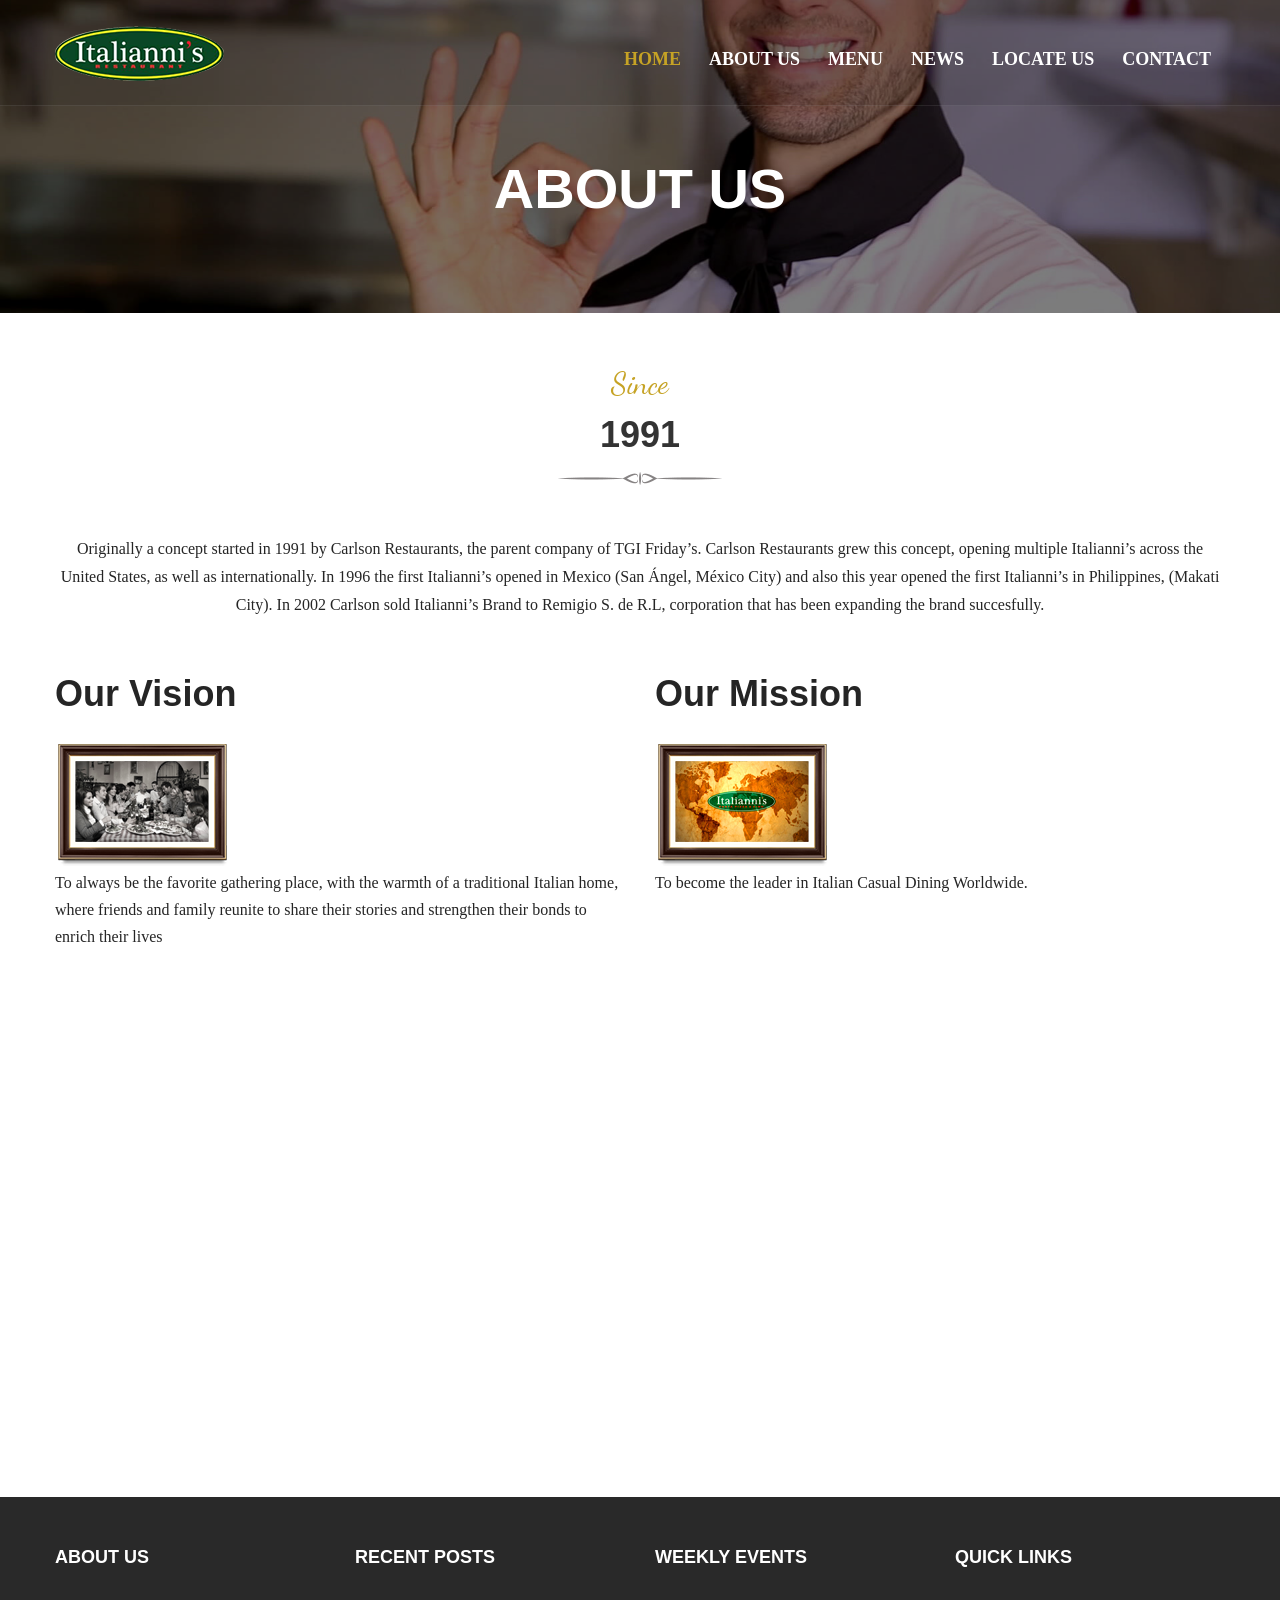
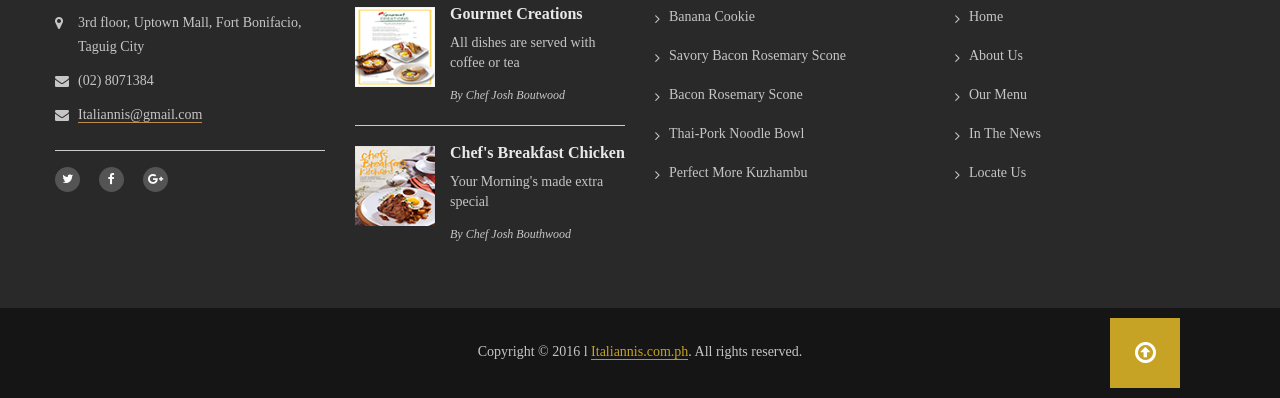
==== about-us.html @ 55da45d7 "finished" ====
﻿<!DOCTYPE html>
<html lang="en">

<head>

 <!-- Meta information -->
 <meta charset="utf-8">
 <meta name="viewport" content="width=device-width, initial-scale=1.0, maximum-scale=1.0, user-scalable=0"><!-- Mobile Specific Metas -->

 <!-- Title -->
 <title>About Us | Italiannis</title>

 <!-- favicon icon -->
 <link rel="shortcut icon" href="images/favicon2.ico">

 <!-- CSS Stylesheet -->
 <link href="css/bootstrap.min.css" rel="stylesheet"><!-- bootstrap css -->    
 <link href="css/owl.carousel.css" rel="stylesheet"><!-- carousel Slider -->   
 <link href="css/font-awesome.css" rel="stylesheet"><!-- font awesome --> 
 <link href="css/animate.css" rel="stylesheet"><!-- css3 animation -->    
 <link href="css/docs.css" rel="stylesheet"><!--  template structure css -->
 <link href="css/ital.css" rel="stylesheet" id="switch_style"><!-- Theme Color css -->

 <!-- Used Fonts -->
 <link href='https://fonts.googleapis.com/css?family=Open+Sans:400,300,300italic,400italic,600,600italic,700italic,700,800,800italic' rel='stylesheet' type='text/css'>

 <!-- HTML5 shim and Respond.js IE8 support of HTML5 elements and media queries -->
    <!--[if lt IE 9]>
      <script src="https://oss.maxcdn.com/libs/html5shiv/3.7.0/html5shiv.js"></script>
      <script src="https://oss.maxcdn.com/libs/respond.js/1.3.0/respond.min.js"></script>
  <![endif]-->

</head>

<body>

   <nav class="nav-main">
     <div class="container">
         <div class="nav-header">
            <a class="logo" href="index.html"><img alt="" src="images/logo.png"></a>
            <div class="small-btn">
                <span class="icon-bar"></span>
                <span class="icon-bar"></span>
                <span class="icon-bar"></span>
            </div>
        </div>
        <div class="nav-link">
         <ul class="nav-ul">
             <li class="active">
                 <a href="index.html">Home</a>
             </li>
             <li class="">
                 <a href="about-us.html">About us <i class="fa fa-angle-down"></i></a> 
             </li>
             <li class="">
                 <a href="food-menu.html">Menu <i class=""></i></a>
             </li>
             <li class="">
                 <a href="news2col.html">News <i class="fa fa-angle-down"></i></a>
             </li>
             <li class="">
                 <a href="locate.html">Locate Us <i class="fa fa-angle-down"></i></a>
             </li>
             <li class="">
                 <a href="contact-us.html">Contact <i class=""></i></a>
             </li>
         </ul>
     </div>
 </div>
</nav>

<section class="banner"> 
   <div id="inner_banner"> 
    <div class="item">
       <img src="images/top-slider/slide-img4.jpg" alt="">
       <div class="page-title">
        <h2>About Us</h2>
    </div>
</div>
</div>
</section>
<section class="about-info">
   <div class="container">
       <div class="top-title white">
           <label>Since</label>
           <h2>1991</h2>
       </div> 
       <p class="text-center">

        Originally a concept started in 1991 by Carlson Restaurants, the parent company of TGI Friday’s. Carlson Restaurants grew this concept, opening multiple Italianni’s across the United States, as well as internationally.

        In 1996 the first Italianni’s opened in Mexico (San Ángel, México City) and also this year opened the first Italianni’s in Philippines, (Makati City).

        In 2002 Carlson sold Italianni’s Brand to Remigio S. de R.L, corporation that has been expanding the brand succesfully.
    </p>
    <div class="row">
       <div class="col-sm-6">
        <h3>Our Vision</h3>
        <div class="sub-heading"></div>
        <img src="images/our-team/vission.png">
        <p>To always be the favorite gathering place, with the warmth of a traditional Italian home, where friends and family reunite to share their stories and strengthen their bonds to enrich their lives</p>
        <br>
        <iframe width="711" height="425" src="https://www.youtube.com/watch?v=-jRRwwEyZps" frameborder="0" allow="autoplay; encrypted-media" allowfullscreen>
        </iframe>
    </div>

    <div class="col-sm-6 ">
       <h3>Our Mission</h3>
       <div class="sub-heading"></div>

       <img src="images/our-team/mission.png">
       <p>To become the leader in Italian Casual Dining Worldwide.</p>
   </div>
</div>
</div>
</section>

<footer id="footer">
 <div class="container">
     <div class="row">
         <div class="col-sm-6 col-md-3">
             <h4>About Us</h4>
             <div class="contact-box">
                <div class="contact-slide">
                 <P><i class="fa fa-map-marker"></i> 3rd floor, Uptown Mall, Fort Bonifacio, Taguig City </P>
             </div>
             <div class="contact-slide">
                 <p><i class="fa fa-envelope"></i> (02) 8071384</p> 
             </div>
             <div class="contact-slide">
                 <p><a href="#"><i class="fa fa-envelope"></i>  Italiannis@gmail.com</a></p>
             </div>
         </div>
         <div class="social-media">
             <ul>
                 <li><a href="#"><i class="fa fa-twitter"></i></a></li>
                 <li><a href="#"><i class="fa fa-facebook"></i></a></li>
                 <li><a href="#"><i class="fa fa-google-plus"></i></a></li>
             </ul>
         </div>
     </div>
     <div class="col-sm-6 col-md-3">
         <h4>Recent Posts</h4>
         <div class="recent-post">
             <div class="post-slide">
                 <div class="img"><img src="images/product-img/news2.png" alt=""></div>
                 <div class="name">Gourmet Creations</div>
                 <p>All dishes are served with coffee or tea</p>
                 <span> By Chef Josh Boutwood </span>
             </div>
             <div class="post-slide">
                 <div class="img"><img src="images/product-img/news3.png" alt=""></div>
                 <div class="name">Chef's Breakfast Chicken</div>
                 <p>Your Morning's made extra special</p>
                 <span> By Chef Josh Bouthwood </span>
             </div>
         </div>
     </div>
     <div class="col-sm-6 col-md-3">   
         <h4>weekly events</h4>
         <div class="footer-link">
             <ul>
                 <li><a href="#">Banana  Cookie</a></li>
                 <li><a href="#">Savory Bacon Rosemary Scone</a></li>
                 <li><a href="#">Bacon Rosemary Scone</a></li>
                 <li><a href="#">Thai-Pork Noodle Bowl</a></li>
                 <li><a href="#">Perfect More Kuzhambu</a></li>
             </ul>
         </div>
     </div>
     <div class="col-sm-6 col-md-2">  
         <h4>Quick links</h4>
         <div class="footer-link">
             <ul>
                 <li><a href="#">Home</a></li>
                 <li><a href="#">About Us</a></li>
                 <li><a href="#">Our Menu</a></li>
                 <li><a href="#">In The News</a></li>
                 <li><a href="#">Locate Us</a></li>
             </ul>
         </div>
     </div>
 </div>
</div>
<div class="footer-bottom">
 <div class="container">
     <p>Copyright © 2016 l <a href="#">Italiannis.com.ph</a>. All rights reserved.</p>
 </div>
 <a href="javascript:void(0);" id="goTop"><i class="fa fa-arrow-circle-o-up" aria-hidden="true"></i></a>
</div>
</footer>

</div>

    <!-- Bootstrap core JavaScript
        ================================================== -->
        <!-- Placed at the end of the document so the pages load faster -->

        <script type="text/javascript" src="js/jquery-1.12.4.min.js" ></script>
        <script type="text/javascript" src="js/bootstrap.js"></script>
        <script type="text/javascript" src="js/owl.carousel.js"></script>
        <script type="text/javascript" src="js/wow.min.js"></script>
        <script type="text/javascript" src="js/jquery.timepicker.js"></script>
        <script type="text/javascript" src="js/bootstrap-datepicker.js"></script>
        <script type="text/javascript" src="js/jquery.form-validator.min.js"></script>
        <script type="text/javascript" src="js/jquery.selectbox-0.2.js"></script>
        <script type="text/javascript" src="js/common.js"></script>
        <script type="text/javascript" src="js/script.js"></script>
    </body>

    </html>
---- css/docs.css ----
/*=================================================

// Table of contents //

  - General
  - section title
  - button style
  - banner style
  - Our Dishes style
  - Our Dishes style2
  - customer views
  - gallery view
  - Our Story style
  - Menu View style
  - dishes day style
  - dishes day style2
  - Book Table style
  - News Block style
  - footer style
  - css style Change
  - About Us
  - our team style2
  - Booking page
  - Contact-us
  - News page
  - News detail
  - food menu 
  - Error page
  - News letter popup
  - Sign up popup
  - accordion
  - progress bar
  - tab style
  - Blockquotes
  - newsletter popup
  - logoin popup
  - signUp popup
  - forgot password popup
  - header style2
  - banner Text style2
  - Quck Nav
  - news letter
  - footer style2
  - Our Story style2 
  - Menu View style2
  - Book Table style2
  - News Block style2
  - nav style3
  - banner style3
  - booking blcok 
  - top title style2
  - menu view style3
  - footer style3
  - Thanks Page 
  - Intro page 
  - Intro page2 
  - Mobile Responsive styles

=================================================*/

/*=================================================
   General              
=================================================*/

@font-face {
	font-family: 'dancing_script_otregular';
	src: url('../fonts/dancingscript-regular-webfont.eot');
	src: url('../fonts/dancingscript-regular-webfontd41d.eot?#iefix') format('embedded-opentype'), url('../fonts/dancingscript-regular-webfont.svg#dancing_script_otregular') format('svg'), url('../fonts/dancingscript-regular-webfont.html') format('woff2'), url('../fonts/dancingscript-regular-webfont.woff') format('woff'), url('../fonts/dancingscript-regular-webfont-2.html') format('truetype');
	font-weight: normal;
	font-style: normal;
}
body {
	font-family: 'Open Sans';
	font-size: 14px;
	line-height: 24px;
}
.container {
	padding: 0px;
}
img {
	max-width: 100%;
}
button, input, select, textarea {
	border-radius: 0px !important;
}
a:focus {
	outline: none;
}
/*==================== nav style start ====================*/
.nav-main {
	display: block;
	width: 100%;
	background: rgba(0,0,0,0.1);
	padding: 14px 0 0px 0;
	border-bottom: solid 1px rgba(211,211,211,0.1);
	position: absolute;
	top: 0px;
	left: 0px;
	z-index: 9;
	transition: all 0.5s ease 0s;
}
.nav-main .nav-header .logo img {
	transition: all 1s ease 0s;
	display: inline-block;
}
.nav-main .nav-link .nav-ul {
	transition: all 1s ease 0s;
}
.nav-main.fiexd {
	background: rgba(0,0,0,0.9);
	position: fixed;
}
.nav-main.fiexd .nav-header .logo img {
	width: 80%;
}
.nav-main.fiexd .nav-link .nav-ul {
	padding-top: 19px;
}
.nav-main.fiexd .nav-link .login-btn {
	margin-top: 12px;
	text-transform: uppercase;
}
.nav-main .small-btn {
	border: 1px solid #fff;
	border-radius: 4px;
	float: right;
	margin-bottom: 8px;
	margin-right: 0;
	margin-top: 30px;
	padding: 9px 10px;
	position: relative;
}
.nav-main .small-btn .icon-bar {
	border-radius: 1px;
	display: block;
	height: 2px;
	width: 22px;
	background: #fff;
}
.nav-main .small-btn .icon-bar + .icon-bar {
	margin-top: 4px;
}
.nav-main .nav-link {
	display: none;
}
.nav-main .nav-link .nav-ul {
	padding: 29px 0 0 0;
	margin: 0px;
	float: left;
}
.nav-main .nav-link .nav-ul > li {
	float: left;
	padding: 0 14px;
	list-style: none;
}
.nav-main .nav-link .nav-ul > li > a {
	display: block;
	line-height: 32px;
	padding-bottom: 30px;
	font-size: 18px;
	color: #ffffff;
	font-weight: 600;
	text-decoration: none;
	text-transform: uppercase;
}
.nav-main .nav-link .nav-ul > li > a .fa {
	padding: 0 0 0 5px;
	display: none;
}
.nav-main .nav-link .nav-ul > li.sub-menu {
	position: relative;
}
.nav-main .nav-link .nav-ul > li.sub-menu a .fa {
	display: inline-block;
}
.nav-main .nav-link .nav-ul > li ul {
	position: absolute;
	top: 100%;
	left: 13px;
	width: auto;
	min-width: 175px;
	background: #373635;
	padding: 0px;
	margin: -3px 0 0 0;
	display: none;
}
.nav-main .nav-link .nav-ul > li ul li {
	list-style: none;
	display: block;
	border-bottom: solid 1px rgba(210,210,210,0.2);
}
.nav-main .nav-link .nav-ul > li ul li a {
	white-space: nowrap;
	padding: 10px 12px;
	line-height: 20px;
	font-size: 14px;
	text-decoration: none;
	display: block;
}
.nav-main .nav-link .nav-ul > li ul li:last-child {
	border: none;
}
.nav-main .nav-link .login-btn {
	font-size: 16px;
	margin-top: 22px;
	text-transform: uppercase;
}
/*==================== nav style start ====================*/

/*==================== section title style start ====================*/
.top-title {
	display: block;
}
.top-title label {
	display: block;
	text-align: center;
	line-height: 42px;
	margin: 0px 0 8px 0;
	font-weight: normal;
	font-size: 30px;
	font-family: 'dancing_script_otregular';
}
.top-title h2 {
	text-transform: capitalize;
	display: block;
	line-height: 44px;
	font-size: 36px;
	color: #333333;
	font-weight: bold;
	margin: 0px;
	text-align: center;
	padding-bottom: 28px;
	position: relative;
}
.top-title h2:after {
	position: absolute;
	bottom: 0px;
	left: 50%;
	margin-left: -82px;
	background: url(../images/heading-line.png) no-repeat top left;
	width: 164px;
	height: 13px; /*opacity:0.5;*/
	content: "";
}
.top-title.white h2:after {
	background: url(../images/heading-line2.png) no-repeat top left;
}
/*==================== section title style end ====================*/

/*==================== button style start ====================*/
.btn {
	display: inline-block;
	padding: 0 25px;
	border: solid 1px #cccccc;
	line-height: 42px;
	font-size: 18px;
	color: #333333;
	font-weight: 600;
	border-radius: 0px;
	-moz-transition: all 1s ease-in-out 0s;
	-ms-transition: all 1s ease-in-out 0s;
	-o-transition: all 1s ease-in-out 0s;
	-webkit-transition: all 1s ease-in-out 0s;
	transition: all 1s ease-in-out 0s;
}
.btn.fill {
	color: #fff;
}
.btn:hover {
	color: #fff;
}
.btn.fill:hover {
	border: solid 1px #cccccc;
	background: #fff;
}
/*==================== button style end ====================*/

/*==================== banner style start ====================*/
#main_banner .owl-stage .item {
	background-position: 50% 50%;
	background-size: cover;
	background-repeat: no-repeat;
	position: relative;
}
#main_banner .owl-stage .item:after {
	position: absolute;
	top: 0px;
	left: 0px;
	width: 100%;
	height: 100%;
	background: rgba(0,0,0,0.5);
	content: "";
	z-index: 2;
}
#main_banner .owl-dots {
	position: absolute;
	bottom: 50px;
	left: 0px;
	width: 100%;
	text-align: center;
	z-index: 99;
}
#main_banner .owl-dot {
	background: #fff;
	width: 13px;
	height: 13px;
	opacity: 0.5;
	display: inline-block;
	border-radius: 50%;
	margin: 0 4px;
}
#main_banner .owl-dot:hover {
	opacity: 1;
}
#main_banner .owl-dot.active {
	opacity: 1;
}
#main_banner .banner-text {
	position: absolute;
	top: 50%;
	left: 0px;
	width: 100%;
	z-index: 3;
	-moz-transform: translateY(-50%);
	-ms-transform: translateY(-50%);
	-o-transform: translateY(-50%);
	-webkit-transform: translateY(-50%);
	transform: translateY(-50%);
	text-align: center;
}
#main_banner .banner-text .top-title label {
	line-height: 62px;
	font-size: 48px;
}
#main_banner .banner-text .top-title h2 {
	font-size: 56px;
	line-height: 70px;
	padding-bottom: 48px;
	text-transform: uppercase;
	color: #fff;
}
#main_banner .banner-text .top-title h2:after {
	opacity: 1;
}
#main_banner .banner-text .btn {
	margin-top: 44px;
}
#main_banner .owl-stage .owl-item.active label {
	-webkit-animation-duration: 4s;
	animation-duration: 3s;
	-webkit-animation-fill-mode: both;
	animation-fill-mode: both;
	-webkit-animation-name: bounceInDown;
	animation-name: bounceInDown;
}
#main_banner .owl-stage .owl-item.active h2 {
	-webkit-animation-duration: 4s;
	animation-duration: 4s;
	-webkit-animation-fill-mode: both;
	animation-fill-mode: both;
	-webkit-animation-name: bounceInLeft;
	animation-name: bounceInLeft;
}
#main_banner .owl-stage .owl-item.active .book-btn {
	-webkit-animation-duration: 4s;
	animation-duration: 4s;
	-webkit-animation-fill-mode: both;
	animation-fill-mode: both;
	-webkit-animation-name: bounceInUp;
	animation-name: bounceInUp;
}
#main_banner .owl-stage .owl-item.active a {
	-webkit-animation-duration: 4s;
	animation-duration: 4s;
	-webkit-animation-fill-mode: both;
	animation-fill-mode: both;
	-webkit-animation-name: bounceInUp;
	animation-name: bounceInUp;
}
#main_banner .btn {
	color: #fff;
	border-width: 2px;
}
#main_banner .owl-stage .owl-item.active .style2 .inner-text:before {
	-webkit-animation-duration: 4s;
	animation-duration: 4s;
	-webkit-animation-fill-mode: both;
	animation-fill-mode: both;
	-webkit-animation-name: bounceInUp;
	animation-name: bounceInUp;
}
#main_banner .owl-stage .owl-item.active .style2 .inner-text:after {
	-webkit-animation-duration: 4s;
	animation-duration: 4s;
	-webkit-animation-fill-mode: both;
	animation-fill-mode: both;
	-webkit-animation-name: bounceInLeft;
	animation-name: bounceInLeft;
}
#main_banner .owl-nav .owl-prev {position:absolute; top:50%; left:0px; background:rgba(255,255,255,0.8); color:#333; width:50px; line-height:50px; text-align:center; margin-top:-25px; font-size:35px; padding:0 5px 0 0;}
#main_banner .owl-nav .owl-next {position:absolute; top:50%; right:0px; background:rgba(255,255,255,0.8); color:#333; width:50px; line-height:50px; text-align:center; margin-top:-25px; font-size:35px; padding:0 0 0 2px;}
/*==================== banner style end ====================*/

/*==================== Our Dishes style start ====================*/
.our-dishes {
	padding: 50px 0 86px 0;
}
.our-dishes .top-title {
	padding: 0 0 50px 0;
}
.our-dishes .dish-box {
	width: 100%;
	width: 100%;
	padding: 46px 0 0 0;
	text-align: center;
}
.our-dishes .dish-box .img {
	width: 100%;
	position: relative;
	margin-bottom: 30px;
}
.our-dishes .dish-box .img img {
	width: 100%;
}
.our-dishes .dish-box .price {
	position: absolute;
	top: -26px;
	left: 50%;
	padding: 25px 15px;
	z-index: 4;
	font-size: 18px;
	color: #ffffff;
	line-height: 28px;
	font-weight: 600;
	-moz-transform: translateX(-50%);
	-ms-transform: translateX(-50%);
	-o-transform: translateX(-50%);
	-webkit-transform: translateX(-50%);
	transform: translateX(-50%);
}
.our-dishes .dish-box .name {
	display: block;
	text-align: center;
	line-height: 30px;
	font-size: 18px;
	color: #333333;
	font-weight: 600;
}
.our-dishes .dish-box p {
	display: block;
	margin: 0px 0 15px 0;
	text-align: center;
	line-height: 26px;
	font-size: 15px;
}
/*==================== Our Dishes style end ====================*/
/*==================== Our Dishes style2 start ====================*/
.our-dishes.style2 .price {
	position: static;
	-moz-transform: translateX(0%);
	-ms-transform: translateX(0%);
	-o-transform: translateX(0%);
	-webkit-transform: translateX(0%);
	transform: translateX(0%);
	padding: 0px;
	width: auto;
	background: none !important;
	float: right;
	color: #333;
	margin-right: 15px;
}
.our-dishes.style2 .dish-box {
	text-align: left;
}
.our-dishes.style2 .star-img {
	width: 95px;
	background: url(../images/star-img.png) repeat-x top left;
	position: relative;
	height: 15px;
	display: inline-block;
	margin: 8px 0 0 15px;
}
.our-dishes.style2 .star-img .fill {
	position: absolute;
	top: 0px;
	left: 0px;
	height: 100%;
	background: url(../images/star-img.png) repeat-x left bottom;
}
.our-dishes.style2 .dish-box .img {
	margin-bottom: 15px;
}
.our-dishes.style2 .top-title {
	padding-bottom: 15px;
}
/*==================== Our Dishes style2 end ====================*/

/*==================== customer views start ====================*/

.customer-views {
	background: #f5f5f5;
	padding: 50px 0;
}
.customer-views .quote-box {
	padding: 40px 0;
	display: block;
	text-align: center;
}
.customer-views .quote-box .fa {
	display: inline-block;
	font-size: 30px;
	line-height: 50px;
}
.customer-views .customer-text .item {
	max-width: 900px;
	display: inline-block;
	width: 100%;
}
.customer-views .customer-text {
	text-align: center;
	padding: 50px 0;
}
.customer-views .customer-text p {
	display: inline-block;
	width: 100%;
	font-size: 18px;
	line-height: 30px;
	font-weight: 600;
	margin: 0px;
	padding-bottom: 20px;
	color: #333;
}
.customer-views .customer-text p .fa-quote-left {
	padding: 0 8px 0 0;
	display: inline-block;
	vertical-align: top;
}
.customer-views .customer-text p .fa-quote-right {
	padding: 0 0 0 8px;
	display: inline-block;
	vertical-align: bottom;
}
.customer-views .customer-text span {
	display: block;
	line-height: 18px;
	font-size: 14px;
	color: #666;
	text-transform: uppercase;
	font-weight: 600;
}
.customer-views .customer-text .designation {
	display: block;
	text-align: center;
	font-style: italic;
	font-size: 13px;
	color: #666;
	line-height: 18px;
}
.customer-views .customer-text .owl-dots {
	position: absolute;
	bottom: 0px;
	left: 0px;
	width: 100%;
	text-align: center;
}
.customer-views .customer-text .owl-dots .owl-dot {
	display: inline-block;
	width: 14px;
	height: 14px;
	border-radius: 50%;
	margin: 0 4px;
}
.customer-views .customer-text .owl-dots .owl-dot.active {
	background: #f00;
}
/*==================== customer views end ====================*/

/*==================== gallery view start ====================*/
.gallery-view {
	padding: 50px 0 0 0;
	overflow: hidden;
	background: #f5f5f5;
}
.gallery-view .top-title {
	padding-bottom: 50px;
}
.gallery-view .gallery-box {
	width: 16.66%;
	float: left;
	padding: 2px;
}
.gallery-view .gallery-img {
	position: relative;
}
.gallery-view .gallery-img .overlay {
	position: absolute;
	top: 0px;
	left: 0px;
	width: 100%;
	height: 100%;
	-moz-transition: all 0.5s ease-in-out 0s;
	-ms-transition: all 0.5s ease-in-out 0s;
	-o-transition: all 0.5s ease-in-out 0s;
	-webkit-transition: all 0.5s ease-in-out 0s;
	transition: all 0.5s ease-in-out 0s;
}
.gallery-view .gallery-img .overlay:after {
	width: 100%;
	content: "";
	height: 0px;
	position: absolute;
	top: 0px;
	-moz-transition: all 0.5s ease-in-out 0s;
	-ms-transition: all 0.5s ease-in-out 0s;
	-o-transition: all 0.5s ease-in-out 0s;
	-webkit-transition: all 0.5s ease-in-out 0s;
	transition: all 0.5s ease-in-out 0s;
	background: rgba(0,0,0,0.5);
}
.gallery-view .gallery-img .overlay:before {
	width: 100%;
	content: "";
	height: 0px;
	position: absolute;
	bottom: 0px;
	-moz-transition: all 0.5s ease-in-out 0s;
	-ms-transition: all 0.5s ease-in-out 0s;
	-o-transition: all 0.5s ease-in-out 0s;
	-webkit-transition: all 0.5s ease-in-out 0s;
	transition: all 0.5s ease-in-out 0s;
	background: rgba(0,0,0,0.5);
}
.gallery-view .gallery-img .overlay .fa {
	position: absolute;
	top: 50%;
	left: 50%;
	margin: -25px 0 0 -25px;
	width: 50px;
	height: 50px;
	background: #f00;
	color: #fff;
	font-size: 25px;
	text-align: center;
	line-height: 50px;
	z-index: 4;
	opacity: 0;
	-moz-transition: all 0.5s ease-in-out 0s;
	-ms-transition: all 0.5s ease-in-out 0s;
	-o-transition: all 0.5s ease-in-out 0s;
	-webkit-transition: all 0.5s ease-in-out 0s;
	transition: all 0.5s ease-in-out 0s;
	-moz-transform: rotate(90deg);
	-ms-transform: rotate(90deg);
	-o-transform: rotate(90deg);
	-webkit-transform: rotate(90deg);
	transform: rotate(90deg);
}
.gallery-view .gallery-img:hover .overlay:before {
	height: 50%;
}
.gallery-view .gallery-img:hover .overlay:after {
	height: 50%;
}
.gallery-view .gallery-img:hover .overlay .fa {
	opacity: 1;
	-moz-transition: all 0.5s ease-in-out 0s;
	-ms-transition: all 0.5s ease-in-out 0s;
	-o-transition: all 0.5s ease-in-out 0s;
	-webkit-transition: all 0.5s ease-in-out 0s;
	transition: all 0.5s ease-in-out 0s;
	-moz-transform: rotate(0deg);
	-ms-transform: rotate(0deg);
	-o-transform: rotate(0deg);
	-webkit-transform: rotate(0deg);
	transform: rotate(0deg);
}
/*==================== gallery view end ====================*/

/*==================== Our Story style start ====================*/
.our-story {
	display: block;
	background-attachment: fixed;
	background-position: 50% 50%;
	background-size: cover;
	padding: 50px 0 70px 0;
	position: relative;
}
.our-story:after {
	width: 100%;
	height: 100%;
	content: "";
	z-index: 0;
	position: absolute;
	top: 0px;
	left: 0px;
}
.our-story .container {
	position: relative;
	z-index: 2;
}
.our-story .top-title {
	padding-bottom: 30px;
}
.our-story .top-title label {
	color: #fff;
}
.our-story .top-title h2 {
	color: #fff;
}
.our-story p {
	display: block;
	width: 100%;
	text-align: center;
	line-height: 36px;
	color: #ffffff;
	font-size: 21px;
	margin: 0px;
}
/*==================== Our Story style end ====================*/

/*==================== Menu View style start ====================*/
.menu-view {
	display: block;
	padding: 50px 0;
	overflow: hidden;
	background-position: 50% 50%;
	background-size: cover;
	background-attachment: fixed;
	background-repeat: no-repeat;
}
.menu-view .menu-tab {
	padding: 50px 0 0 0;
}
.menu-view .menu-tab .tab-menu {
	display: block;
	text-align: center;
	padding-bottom: 90px;
}
.menu-view .menu-tab .tab-menu ul {
	padding: 0px;
	margin: 0px;
	display: inline-block;
}
.menu-view .menu-tab .tab-menu ul li {
	list-style: none;
	float: left;
	padding: 0 10px;
}
.menu-view .menu-tab .tab-menu ul li a {
	border: solid 1px #cccccc;
	display: block;
	padding: 12px 20px 12px 65px;
	line-height: 28px;
	font-size: 14px;
	color: #333333;
	text-transform: uppercase;
	text-decoration: none;
	background-repeat: no-repeat;
	background-position: 21px 12px;
	position: relative;
	-moz-transition: all 0.5s ease-in-out 0s;
	-ms-transition: all 0.5s ease-in-out 0s;
	-o-transition: all 0.5s ease-in-out 0s;
	-webkit-transition: all 0.5s ease-in-out 0s;
	transition: all 0.5s ease-in-out 0s;
}
.menu-view .menu-tab .tab-menu ul li.active a:after {
	position: absolute;
	top: 100%;
	left: 50%;
	border-left: 13px solid transparent;
	border-right: 13px solid transparent;
	content: "";
	margin-left: -13px;
}
.menu-view .menu-tab .tab-menu ul li.active a {
	color: #fff;
	background-position: 21px -169px !important;
}
.menu-view .menu-tab .tab-menu ul li a:hover {
	color: #fff;
	background-position: 21px -169px !important;
}
.menu-view .menu-tab .tab-menu ul li a.starters_li {
	background-image: url(../images/starters-icon.png);
	background-position: 21px 3px;
}
.menu-view .menu-tab .tab-menu ul li a.breakfast_li {
	background-image: url(../images/breakfast-icon.png)
}
.menu-view .menu-tab .tab-menu ul li a.lunch_li {
	background-image: url(../images/lunch-icon.png)
}
.menu-view .menu-tab .tab-menu ul li a.dinner_li {
	background-image: url(../images/dinner-icon.png)
}
.menu-view .menu-tab .tab-menu ul li a.desserts_li {
	background-image: url(../images/desserts-icon.png);
	background-position: 21px 6px;
}
.menu-view .menu-tab .tab-menu ul li a.desserts_li:hover {
	background-position: 21px -165px !important;
}
.menu-view .menu-tab .tab-menu ul li.active a.desserts_li {
	background-position: 21px -165px !important;
}
.menu-view .menu-tab .tab-menu ul li a.starters_li:hover {
	background-position: 21px -163px !important;
}
.menu-view .menu-tab .tab-menu ul li.active a.starters_li {
	background-position: 21px -163px !important;
}
.menu-view .tab-content {
	display: none;
}
.menu-view .tab-content.starters {
	display: block;
}
.menu-view .tab-content .menu-box {
	width: 100%;
	margin-bottom: 30px;
	border: solid 1px #ccc;
	border-radius: 10px;
	padding: 12px 10px 12px 100px; /*overflow:hidden;*/
	min-height: 90px;
	background: #fff;
	position: relative;
}
.menu-view .tab-content .menu-box .img {
	position: absolute;
	top: 0px;
	left: 0px;
	border-radius: 10px 0 0 10px;
	width: 90px;
}
.menu-view .tab-content .menu-box .img img {
	border-radius: 10px 0 0 10px;
}
.menu-view .tab-content .menu-box .img .new-label {
	color: #fff;
	text-transform: uppercase;
	background: #0c9913;
	width: 40px;
	text-align: center;
	line-height: 18px;
	position: absolute;
	top: -10px;
	left: 25px;
}
.menu-view .tab-content .menu-box .name {
	display: block;
	position: relative;
	font-weight: 600;
	line-height: 20px;
	color: #000000;
	position: relative;
}
.menu-view .tab-content .menu-box .name:after {
	position: absolute;
	top: 0px;
	left: 0px;
	width: 100%;
	height: 100%;
	background: url(../images/dote-img.png) repeat-x top left;
	content: "";
}
.menu-view .tab-content .menu-box .name span {
	font-size: 14px;
	background: #fff;
	padding: 0 5px 0 0;
	position: relative;
	z-index: 2;
}
.menu-view .tab-content .menu-box .name .price {
	float: right;
	background: #fff;
	font-size: 16px;
	padding: 0 0 0 5px;
	position: relative;
	z-index: 2;
}
.menu-view .tab-content .menu-box p {
	line-height: 18px;
	font-size: 13px;
	margin: 10px 0 0 0;
	font-weight: normal;
	max-height: 35px;
	overflow: hidden;
}
/*==================== Menu View style end ====================*/

/*==================== dishes day style start ====================*/
.dishes-ofDay {
	background-repeat: no-repeat;
	background-position: 50% 50%;
	background-size: cover;
	padding: 47px 0 10px 0;
}
.dishes-ofDay .top-title label {
	color: #fff;
}
.dishes-ofDay .top-title h2 {
	color: #fff;
}
.dishes-ofDay #dishes_slider .item {
	text-align: center;
	padding: 60px 0 0 0;
}
.dishes-ofDay #dishes_slider .img {
	border: solid 10px #fff;
	margin-bottom: 30px;
	position: relative;
	overflow: hidden;
}
.dishes-ofDay #dishes_slider .img:hover img {
	-webkit-transform: scale(1.2);
	-moz-transform: scale(1.2);
	-ms-transform: scale(1.2);
	-o-transform: scale(1.2);
	transform: scale(1.2);
}
.dishes-ofDay #dishes_slider .img img {
	width: 100%;
	-webkit-transition: all 1s ease-in-out 0s;
	-moz-transition: all 1s ease-in-out 0s;
	-ms-transition: all 1s ease-in-out 0s;
	-o-transition: all 1s ease-in-out 0s;
	transition: all 1s ease-in-out 0s;
}
.dishes-ofDay #dishes_slider .img:after {
	background: rgba(0,0,0,0.3);
	width: 100%;
	height: 100%;
	position: absolute;
	content: "";
	opacity: 0;
	transition: all 1s ease-in-out 0s;
}
.dishes-ofDay #dishes_slider .img:hover:after {
	opacity: 1;
}
.dishes-ofDay #dishes_slider .name {
	display: block;
	line-height: 30px;
	font-size: 18px;
	color: #ffffff;
	font-weight: 600;
	text-align: center;
}
.dishes-ofDay #dishes_slider p {
	display: block;
	text-align: center;
	line-height: 30px;
	font-size: 16px;
	color: #cccccc;
	padding-bottom: 15px;
}
.dishes-ofDay #dishes_slider .btn {
	color: #fff;
}
.dishes-ofDay .slider-main {
	position: relative;
}
.dishes-ofDay #dishes_slider .owl-prev {
	background: none;
	color: rgba(255,255,255,0.5);
	text-align: center;
	font-size: 80px;
	left: -100px;
	top: 30%;
	margin: 0px;
	height: 80px;
	position: absolute;
}
.dishes-ofDay #dishes_slider .owl-next {
	background: none;
	color: rgba(255,255,255,0.5);
	text-align: center;
	font-size: 80px;
	right: -100px;
	top: 30%;
	margin: 0px;
	height: 80px;
	position: absolute;
}
.dishes-ofDay #dishes_slider .owl-prev:hover, .dishes-ofDay #dishes_slider .owl-next:hover {
	color: #fff;
}
/*==================== dishes day style end ====================*/
/*==================== dishes day style2 start ====================*/
.dishes-ofDay.style2 {
	position: relative;
	background-attachment: fixed;
}
.dishes-ofDay.style2:after {
	position: absolute;
	top: 0px;
	left: 0px;
	width: 100%;
	height: 100%;
	background: rgba(0,0,0,0.8);
	content: "";
}
.dishes-ofDay.style2 .container {
	position: relative;
	z-index: 2;
}
.dishes-ofDay.style2 #dishes_slider .img {
	margin: 0px;
}
.dishes-ofDay.style2 #dishes_slider .text {
	background: #fff;
	text-align: left;
	position: relative;
	z-index: 2;
	padding: 10px 20px 15px 20px;
}
.dishes-ofDay.style2 #dishes_slider .text .name {
	text-align: center;
	color: #333;
	padding-bottom: 10px;
}
.dishes-ofDay.style2 #dishes_slider .text .price {
	display: inline-block;
	font-size: 28px;
	font-weight: 600;
	color: #000;
	line-height: 48px;
	vertical-align: top;
}
.dishes-ofDay.style2 #dishes_slider .text .star-img {
	float: right;
	width: 95px;
	background: url(../images/star-img.png) repeat-x top left;
	margin-top: 16px;
	position: relative;
	height: 15px;
}
.dishes-ofDay.style2 #dishes_slider .text .star-img .fill {
	position: absolute;
	top: 0px;
	left: 0px;
	height: 100%;
	background: url(../images/star-img.png) repeat-x left bottom;
}
.dishes-ofDay.style2 #dishes_slider .owl-nav .fa {
	display: inline-block;
	vertical-align: top;
	line-height: 40px;
	border-radius: 0;
	text-align: center;
	display: block;
}
.dishes-ofDay.style2 #dishes_slider .owl-prev {
	position: absolute;
	top: 0px;
	right: 50px;
	left: auto;
	color: #fff;
	font-size: 38px;
	width: 40px;
	height: 40px;
}
.dishes-ofDay.style2 #dishes_slider .owl-next {
	position: absolute;
	top: 0px;
	right: 0px;
	color: #fff;
	font-size: 38px;
	width: 40px;
	height: 40px;
}
/*==================== dishes day style2 end ====================*/

/*==================== Book Table style start ====================*/
.book-tabel {
	display: block;
	background-attachment: fixed;
	background-position: 50% 50%;
	background-size: cover;
	padding: 50px 0 100px 0;
	position: relative;
	text-align: center;
}
.book-tabel:after {
	width: 100%;
	height: 100%;
	content: "";
	z-index: 0;
	position: absolute;
	top: 0px;
	left: 0px;
}
.book-tabel .top-title.white label {
	color: #fff;
}
.book-tabel .top-title.white h2 {
	color: #fff;
}
.book-tabel .top-title h2:after {
	background: url(../images/heading-line2.png) no-repeat left top;
}
.book-tabel .top-title.white h2:after {
	background: url(../images/heading-line.png) no-repeat left top;
}
.book-tabel .top-title h2:after {
	opacity: 1;
}
.book-tabel .container {
	position: relative;
	z-index: 2;
}
.book-tabel .form-view {
	width: 100%;
	max-width: 870px;
	text-align: left;
	display: inline-block;
	padding: 75px 0 0 0;
}
.book-tabel .form-view .input-box {
	width: 100%;
	margin-bottom: 20px;
	position: relative;
}
.book-tabel .form-view .input-box .fa {
	position: absolute;
	top: 0px;
	left: 10px;
	width: 32px;
	line-height: 30px;
	padding: 15px 0;
	font-size: 18px;
	color: #999999;
	text-align: center;
	z-index: 9;
}
.book-tabel .form-view .input-box input {
	width: 100%;
	background: #fff;
	height: 60px;
	padding: 15px 15px 15px 42px;
	line-height: 22px;
	color: #333;
	font-size: 16px;
	border: none;
}
.book-tabel .form-view .input-box textarea {
	width: 100%;
	background: #fff;
	height: 120px;
	padding: 10px 20px;
	line-height: 30px;
	color: #333;
	font-size: 16px;
	border: none;
	resize: none;
}
.book-tabel .form-view .submit-slide {
	display: inline-block;
	width: 100%;
	position: relative;
	text-align: center;
}
.book-tabel .form-view .submit-slide:hover .fa {
	-moz-transform: scale(1.4);
	-o-transform: scale(1.4);
	-ms-transform: scale(1.4);
	-webkit-transform: scale(1.4);
	transform: scale(1.4);
}
.book-tabel .form-view .submit-slide:hover input {
	background: #fff;
	border: solid 1px #cccccc;
}
.book-tabel .form-view .submit-slide .fa {
	position: absolute;
	top: 0px;
	left: 50%;
	color: #fff;
	line-height: 30px;
	padding: 15px 0;
	font-size: 18px;
	margin-left: -110px;
	-moz-transition: all 1s ease-in-out 0s;
	-ms-transition: all 1s ease-in-out 0s;
	-o-transition: all 1s ease-in-out 0s;
	-webkit-transition: all 1s ease-in-out 0s;
	transition: all 1s ease-in-out 0s;
}
.book-tabel .form-view .submit-slide input {
	width: 100%;
	line-height: 30px;
	padding: 15px 0;
	text-align: center;
	text-transform: uppercase;
	font-size: 16px;
	color: #ffffff;
	font-weight: normal;
	border: none;
}
.book-tabel .form-view .form-error {
	font-weight: bold;
	color: #f00;
	font-size: 16px;
}
/*==================== Book Table style end ====================*/

/*==================== News Block style start ====================*/
.news-block {
	display: block;
	padding: 50px 0 80px 0;
}
.news-block .top-title {
	padding-bottom: 58px;
}
.news-block .top-title h2:after {
	background: url(../images/heading-line2.png) no-repeat top left;
}
.news-block .news-box {
	padding: 28px 10px 21px 100px;
	background: #f4f4f4;
	position: relative;
	margin-bottom: 20px;
}
.news-block .news-box .title {
	display: block;
	line-height: 22px;
	color: #000000;
	font-size: 16px;
	font-weight: 600;
	margin-bottom: 7px;
}
.news-block .news-box .day {
	display: block;
	line-height: 20px;
	color: #666666;
	font-size: 13px;
	margin-bottom: 7px;
}
.news-block .news-box a {
	display: inline-block;
	line-height: 20px;
	font-size: 14px;
	text-decoration: none;
}
.news-block .news-box .date {
	position: absolute;
	top: 30px;
	left: -10px;
	width: 60px;
	text-align: center;
	padding: 10px 0;
	line-height: 20px;
	color: #fff;
	font-size: 16px;
	font-weight: 600;
	text-transform: uppercase;
}
.news-block .news-box .date:after {
	position: absolute;
	top: 100%;
	left: 0px;
	border-left: 10px solid transparent;
	content: "";
}
/*==================== News Block style end ====================*/

/*==================== footer style start ====================*/
#footer {
	background: #292929;
	padding: 45px 0 0 0;
}
#footer h4 {
	display: block;
	line-height: 30px;
	color: #fff;
	font-size: 18px;
	font-weight: 600;
	margin: 0px;
	text-transform: uppercase;
}
#footer .contact-box {
	padding: 39px 0 13px 0;
	border-bottom: solid 1px #cccccc;
}
#footer .contact-box .contact-slide {
	display: block;
	position: relative;
	padding: 0 0 10px 23px;
}
#footer .contact-box .contact-slide p {
	font-size: 14px;
	color: #c6c6c6;
	line-height: 24px;
	margin: 0px;
}
#footer .contact-box .contact-slide p a {
	color: #c6c6c6;
	text-decoration: none;
}
#footer .contact-box .contact-slide .fa {
	position: absolute;
	width: auto;
	color: #c6c6c6;
	font-size: 14px;
	left: 0px;
	top: 0px;
	line-height: 24px;
}
#footer .social-media {
	display: block;
	padding: 13px 0 0 0;
}
#footer .social-media ul {
	padding: 0px;
	margin: 0px;
}
#footer .social-media ul li {
	list-style: none;
	display: inline-block;
	padding: 0 15px 0 0;
}
#footer .social-media ul li a {
	display: block;
	width: 25px;
	height: 25px;
	background: #545454;
	border-radius: 50%;
	text-decoration: none;
	transition: all 0.5s ease-in-out 0s;
}
#footer .social-media ul li a .fa {
	display: block;
	line-height: 25px;
	font-size: 12px;
	color: #fff;
	text-align: center;
}
#footer .social-media ul li a:hover {
	-moz-transform: scale(1.1);
	-ms-transform: scale(1.1);
	-o-transform: scale(1.1);
	-webkit-transform: scale(1.1);
	transform: scale(1.1);
}
#footer .recent-post {
	padding: 15px 0 0 0;
}
#footer .recent-post .post-slide {
	display: block;
	border-bottom: solid 1px #cccccc;
	padding: 15px 0 20px 95px;
	min-height: 120px;
	position: relative;
}
#footer .recent-post .post-slide .img {
	position: absolute;
	top: 20px;
	left: 0px;
	width: 80px;
}
#footer .recent-post .post-slide .name {
	display: block;
	line-height: 24px;
	font-size: 16px;
	color: #e9e9e9;
	font-weight: 600;
	margin-bottom: 7px;
}
#footer .recent-post .post-slide p {
	display: block;
	line-height: 20px;
	font-size: 14px;
	color: #c6c6c6;
	margin: 0 0 12px 0;
}
#footer .recent-post .post-slide span {
	display: block;
	line-height: 20px;
	font-size: 12px;
	color: #c6c6c6;
	font-style: italic;
}
#footer .recent-post .post-slide:last-child {
	border: none;
}
#footer .footer-link {
	display: block;
	padding: 30px 0 0 0;
}
#footer .footer-link ul {
	padding: 0px;
	margin: 0px;
}
#footer .footer-link ul li {
	display: block;
	padding-bottom: 12px;
	list-style: none;
}
#footer .footer-link ul li a {
	line-height: 24px;
	padding: 0 0 0 14px;
	font-size: 14px;
	color: #c6c6c6;
	text-decoration: none;
	position: relative;
}
#footer .footer-link ul li a:after {
	position: absolute;
	display: inline-block;
	font: normal normal normal 14px FontAwesome;
	font-size: inherit;
	text-rendering: auto;
	-webkit-font-smoothing: antialiased;
	-moz-osx-font-smoothing: grayscale;
	content: "\f105";
	line-height: 20px;
	left: 0px;
	top: 0px;
	transition: all 0.5s ease-in-out 0s;
}
#footer .footer-link ul li a {
	transition: all 0.5s ease-in-out 0s;
}
#footer .footer-link ul li a:hover {
	padding: 0 0 0 24px;
}
#footer .footer-link ul li a:hover:after {
	left: 10px;
}
#footer .footer-bottom {
	background: #151515;
	padding: 34px 0 36px 0;
	margin-top: 44px;
	position: relative;
}
#footer .footer-bottom p {
	display: block;
	text-align: center;
	margin: 0px;
	font-size: 14px;
	color: #c6c6c6;
	line-height: 20px;
}
#footer .footer-bottom p a {
	text-decoration: none;
}
#goTop {
	color: #fff;
	font-size: 24px;
	height: 70px;
	width: 70px;
	display: block;
	text-align: center;
	line-height: 70px;
	position: absolute;
	bottom: 10px;
	right: 100px;
}
/*==================== footer style end ====================*/

/*==================== css style Change start ==================== */
.style-box {
	position: fixed;
	top: 150px;
	left: -200px;
	z-index: 99999;
}
.style-box .box-icon {
	background: #fff;
	width: 44px;
	height: 44px;
	text-align: center;
	border: solid 1px #ccc;
	border-left: none;
	position: absolute;
	top: 0px;
	right: -43px;
	cursor: pointer;
}
.style-box .box-icon .fa {
	width: 100%;
	text-align: center;
	font-size: 25px;
	line-height: 44px;
}
.style-box .box-icon .fa {
	-webkit-animation: fa-spin 2s infinite linear;
	animation: fa-spin 2s infinite linear
}
@-webkit-keyframes fa-spin {
 0% {
-webkit-transform:rotate(0);
transform:rotate(0)
}
 100% {
-webkit-transform:rotate(359deg);
transform:rotate(359deg)
}
}
@keyframes fa-spin {
 0% {
-webkit-transform:rotate(0);
transform:rotate(0)
}
 100% {
-webkit-transform:rotate(359deg);
transform:rotate(359deg);
}
}
.style-box .inner-box {
	display: block;
	width: 200px;
	background: #fff;
	border: solid 1px #ccc;
	padding: 0 15px 15px 15px;
}
.style-box .inner-box h2 {
	display: block;
	line-height: 44px;
	text-align: left;
	font-weight: normal;
	margin: 0px 0 10px 0;
	font-size: 18px;
	color: #000;
}
.style-box .inner-box h3 {
	display: block;
	text-align: left;
	font-weight: normal;
	line-height: 26px;
	font-size: 16px;
	margin: 0px;
}
.style-box .layout-style {
	display: inline-block;
	width: 100%;
	padding: 10px 0;
}
.style-box .layout-style .full-layout {
	width: 70px;
	margin: 0 10px 0 0;
	float: left;
	cursor: pointer;
}
.style-box .layout-style .full-layout .box {
	border: solid 1px #ccc;
	background: #e0e0e0;
	width: 100%;
	height: 70px;
}
.style-box .layout-style span {
	display: block;
	text-align: center;
	font-size: 14px;
	color: #000;
	margin-top: 10px;
}
.style-box .layout-style .box-layout {
	width: 70px;
	float: left;
	cursor: pointer;
}
.style-box .layout-style .box-layout .box {
	border: solid 1px #ccc;
	background: #fff;
	width: 100%;
	height: 70px;
}
.style-box .inner-box .color-box {
	display: inline-block;
	width: 100%;
	padding: 10px 0;
}
.style-box .inner-box .color-box ul {
	padding: 0px;
	margin: 0px -3px;
}
.style-box .inner-box .color-box ul li {
	list-style: none;
	width: 28px;
	height: 28px;
	margin: 3px;
	float: left;
}
.style-box .inner-box .color-box ul li a {
	width: 100%;
	height: 30px;
	background: #000;
	display: block;
}
.style-box .inner-box .color-box ul li.yellow a {
	background: #c6a325;
}
.style-box .inner-box .color-box ul li.blue a {
	background: #01bafd;
}
.style-box .inner-box .color-box ul li.green a {
	background: #82b440;
}
.style-box .inner-box .color-box ul li.orange a {
	background: #ff6702;
}
.style-box .inner-box .color-box ul li.purple a {
	background: #8d5ce6;
}
.style-box .inner-box .home-them {
	display: block;
	padding: 10px 0 0 0;
}
.style-box .inner-box .home-them ul {
	padding: 0px;
	margin: 0px;
}
.style-box .inner-box .home-them ul li {
	list-style: none;
	display: block;
}
.style-box .inner-box .home-them ul li a {
	line-height: 30px;
	display: block;
	font-size: 14px;
	text-decoration: none;
	text-align: left;
}
/*==================== css style Change end ==================== */

/*==================== box Thime end ==================== */
#wapper.box-style {
	width: 1250px;
	margin: 0 auto;
	position: relative;
}
#wapper.box-style .dishes-ofDay #dishes_slider .owl-next {
	right: -37px;
	font-size: 60px;
}
#wapper.box-style .dishes-ofDay #dishes_slider .owl-prev {
	left: -37px;
	font-size: 60px;
}
/*==================== box Thime end ==================== */

.datepicker.dropdown-menu {
	min-width: 270px;
}
.datepicker.dropdown-menu table {
	width: 100%;
}
.ui-timepicker-wrapper {
	width: 270px;
}
.ui-timepicker-list li {
	padding: 5px 0 5px 41px
}
/*==================== About Us start ==================== */
h3 {
	font-size: 24px;
	line-height: 30px;
	color: #000;
	font-weight: 600;
	margin: 20px 0 7px;
}
#inner_banner {
	position: relative;
	width: 100%;
	z-index: 1;
}
#inner_banner:after {
	position: absolute;
	top: 0px;
	left: 0px;
	width: 100%;
	height: 100%;
	background: rgba(0,0,0,0.5);
	content: "";
}
#inner_banner .page-title {
	position: absolute;
	top: 50%;
	left: 0px;
	width: 100%;
	z-index: 3;
	-moz-transform: translateY(-50%);
	-ms-transform: translateY(-50%);
	-o-transform: translateY(-50%);
	-webkit-transform: translateY(-50%);
	transform: translateY(-50%);
	text-align: center;
}
#inner_banner .page-title h2 {
	margin: 5% 0 0;
	font-weight: 700;
	font-size: 56px;
	line-height: 70px;
	text-transform: uppercase;
	color: #fff;
}
#inner_banner .page-title h2:after {
	opacity: 1;
}
.about-info {
	padding: 50px 0 86px;
}
.about-info .sub-heading {
	font-size: 13px;
	line-height: 21px;
	margin-bottom: 24px;
}
.about-info p.text-center {
	font-size: 16px;
	line-height: 28px;
	margin: 50px 0;
}
.about-detail {
	background-attachment: fixed;
	background-position: 50% 50%;
	background-size: cover;
	display: block;
	padding: 200px 0 188px;
	position: relative;
}
.about-detail ul {
	padding: 0;
	margin: 0;
	list-style: none;
	text-align: center;
	width: 100%;
}
.about-detail ul li {
	transition: all 0.5s ease-in-out 0s;
	-webkit-transition: all 0.5s ease-in-out 0s;
	-moz-transition: all 0.5s ease-in-out 0s;
	-o-transition: all 0.5s ease-in-out 0s;
	background-color: transperant;
	margin: 0 20px;
	padding: 22px 0 0;
	text-align: center;
	display: inline-block;
	height: 160px;
	width: 160px;
	border: 1px solid transperant;
	color: #fff;
	font-size: 14px;
	border-radius: 50%;
	font-style: italic;
}
.about-detail ul li:hover {
	background-color: #fff;
	color: #333333;
	border-color: #999999;
}
.about-detail ul li span {
	display: block;
	font-size: 48px;
	font-family: 'Open Sans';
	font-weight: 600;
	line-height: 70px;
	font-style: normal;
}
.our-team {
	padding: 50px 0 86px;
	text-align: center;
}
.our-team h3 {
	font-size: 24px;
	line-height: 30px;
	color: #333333;
	margin: 37px 0 0;
}
.our-team .sub-heading {
	font-size: 13px;
}
.our-team p {
	margin: 10px 0 32px;
}
.our-team .social-media ul {
	margin: 0;
	padding: 0;
}
.our-team .social-media ul li {
	display: inline-block;
	list-style: outside none none;
	padding: 0 5px;
}
.our-team .social-media ul li a {
	background: #999999;
	border-radius: 50%;
	display: block;
	height: 28px;
	text-decoration: none;
	transition: all 0.5s ease-in-out 0s;
	width: 28px;
}
.our-team .social-media ul li a .fa {
	color: #fff;
	display: block;
	font-size: 12px;
	line-height: 28px;
	text-align: center;
}
.our-team .social-media ul li a:hover {
	transform: scale(1.1);
}
.our-team .team-img {
	overflow: hidden;
}
.our-team .team-img img {
	transform: translate3d(0px, 40px, 0px);
	-webkit-transform: translate3d(0px, 40px, 0px);
	-moz-transform: translate3d(0px, 40px, 0px);
	-ms-transform: translate3d(0px, 40px, 0px));
	-o-transform: translate3d(0px, 40px, 0px));
	transition: transform 0.35s ease 0s;
	-webkit-transition: transform 0.35s ease 0s;
	-moz-transition: transform 0.35s ease 0s;
	-o-transition: transform 0.35s ease 0s;
}
.our-team .customer-feedback .item:hover .team-img img {
	transform: translate3d(0px, 0px, 0px);
	-webkit-transform: translate3d(0, 0, 0);
	-moz-transform: translate3d(0, 0, 0);
	-ms-transform: translate3d(0, 0, 0);
	-o-transform: translate3d(0, 0, 0);
}
/*==================== About Us end ==================== */

/*==================== our team style 2 start ==================== */
.our-team.style2 .top-title {
	padding-bottom: 50px;
}
.our-team.style2 .team-box {
	border: solid 1px #c6a325;
	text-align: left;
}
.our-team.style2 .team-box .team-img img {
	-moz-transform: translate3d(0px, 0px, 0px);
	-ms-transform: translate3d(0px, 0px, 0px);
	-o-transform: translate3d(0px, 0px, 0px);
	-webkit-transform: translate3d(0px, 0px, 0px);
	transform: translate3d(0px, 0px, 0px);
}
.our-team.style2 .team-box h3 {
	padding: 0 20px;
	margin-top: 20px;
	font-size: 18px;
	text-align: center;
}
.our-team.style2 .team-box .sub-heading {
	padding: 0 20px;
	text-align: center;
}
.our-team.style2 .team-box p {
	padding: 0 20px;
}
.our-team.style2 .team-box .team-img {
	position: relative;
	transition: all 0.5s ease-in-out 0s;
}
.our-team.style2 .team-box .team-img .social-media {
	position: absolute;
	left: 0px;
	width: 100%;
	text-align: left;
	bottom: 0px;
	padding: 0px 10px;
	text-align: center;
}
.our-team.style2 .team-box .team-img .social-media ul li a {
	border-radius: 0px;
	width: 34px;
	height: 34px;
	background: none;
}
.our-team.style2 .team-box .team-img .social-media ul li a .fa {
	font-size: 20px;
	line-height: 34px;
}
.our-team.style2 .team-box .team-img .social-media ul li a:hover {
	-moz-transform: scale(1);
	-ms-transform: scale(1);
	-o-transform: scale(1);
	-webkit-transform: scale(1);
	transform: scale(1);
}
/*==================== our team style 2 end ==================== */

/*==================== Booking start ==================== */
.book-tabel .form-view {
	max-width: 100%;
}
.book-tabel .form-view .submit-slide {
	max-width: 272px;
}
.booking.book-tabel::after {
	background: none;
}
.booking.book-tabel .top-title h2 {
	color: #333333;
}
.booking.book-tabel .form-view .input-box input, .booking.book-tabel .form-view .input-box textarea {
	border: solid 1px #cccccc;
	border-bottom: solid 3px #cccccc;
}
.events-reservationBooking {
	text-align: center;
	background: #f0f0f0;
	padding: 60px 0 0 0;
}
.events-reservationBooking .top-title {
	padding-bottom: 55px;
}
.events-reservationBooking .reservation-options {
	padding: 48px 0 80px;
}
.events-reservationBooking .reservation-options .resBox {
	display: inline-block;
	margin: 0 47px;
}
.events-reservationBooking .reservation-options .resBox span {
	height: 76px;
	width: 76px;
	border-radius: 50%;
	text-align: center;
	background: #ffffff;
	display: inline-block;
	transition: all 0.5s ease-in-out 0s;
	-webkit-transition: all 0.5s ease-in-out 0s;
	-moz-transition: all 0.5s ease-in-out 0s;
	-o-transition: all 0.5s ease-in-out 0s;
}
.events-reservationBooking .reservation-options .resBox span .fa {
	font-size: 24px;
	color: #666666;
	line-height: 76px;
}
.events-reservationBooking .reservation-options .resBox p {
	font-weight: 600;
	margin: 22px 0 15px;
}
.events-reservationBooking .reservation-options .resBox a {
	color: #333333;
	text-decoration: none;
}
/* new add */

.table-available {
	padding: 50px 0;
}
.table-available .table-view {
	padding: 50px 0;
}
.table-available .table-view .tabel-box {
	width: 100%;
	text-align: center;
	padding: 20px 0;
	position: relative;
	cursor: pointer;
	margin-bottom: 30px;
}
.table-available .table-view .tabel-box span {
	position: absolute;
	top: 50%;
	left: 0px;
	text-align: center;
	line-height: 30px;
	font-size: 20px;
	color: #333;
	transform: translateY(-50%);
	width: 100%;
	text-align: center;
	z-index: 3;
}
.table-available .table-view .tabel-box:after {
	position: absolute;
	top: 0px;
	left: 0px;
	width: 100%;
	content: "";
	height: 100%;
	display: none;
	z-index: 2;
}
.table-available .table-view .tabel-box.select:after {
	display: block;
}
.table-available .table-view .tabel-box.booked:after {
	background: rgba(0,0,0,0.7) !important;
	display: block;
}
.table-available .table-view .tabel-box.booked span {
	color: #fff;
}
.table-available .table-view .tabel-box:hover:after {
	display: block;
}
.table-available .table-view .tabel-box:hover span {
	color: #fff;
}
.table-available .table-view .owl-dots {
	position: absolute;
	bottom: 0px;
	left: 0px;
	width: 100%;
	text-align: center;
}
.table-available .table-view .owl-dots .owl-dot {
	display: inline-block;
	width: 16px;
	height: 16px;
	margin: 0 4px;
	border-radius: 50%;
}
.table-available .table-view .owl-dots .owl-dot.active {
	background: #f00;
}
.our-team .customer-feedback {
	padding-top: 30px;
}
.our-team .customer-feedback .bottom-img {
	display: block;
	text-align: center;
}
.our-team .customer-feedback .team-img {
	position: relative;
}
.our-team .customer-feedback .team-img:after {
	position: absolute;
	top: 0px;
	left: 0px;
	width: 100%;
	height: 100%;
	content: "";
	background: rgba(0,0,0,0.5);
	opacity: 0;
	-moz-transition: all 0.4s ease 0s;
	-ms-transition: all 0.4s ease 0s;
	-o-transition: all 0.4s ease 0s;
	-webkit-transition: all 0.4s ease 0s;
	transition: all 0.4s ease 0s;
	-moz-transform: translate3d(0px, 40px, 0px);
	-ms-transform: translate3d(0px, 40px, 0px);
	-o-transform: translate3d(0px, 40px, 0px);
	-webkit-transform: translate3d(0px, 40px, 0px);
	transform: translate3d(0px, 40px, 0px);
}
.our-team .customer-feedback .item:hover .team-img:after {
	opacity: 1;
	-moz-transform: translate3d(0px, 0px, 0px);
	-ms-transform: translate3d(0px, 0px, 0px);
	-o-transform: translate3d(0px, 0px, 0px);
	-webkit-transform: translate3d(0px, 0px, 0px);
	transform: translate3d(0px, 0px, 0px);
}
.our-team .customer-feedback .bottom-img img {
	max-width: 100%;
	display: inline-block;
	width: auto;
}
.our-team .customer-feedback .social-media {
	display: none;
}
.our-team .customer-feedback p .fa {
	color: #666;
}
.our-team .customer-feedback p .fa-quote-left {
	padding: 0 5px 0 0;
	display: inline-block;
	vertical-align: top;
}
.our-team .customer-feedback p .fa-quote-right {
	padding: 0 0 0 5px;
	display: inline-block;
	vertical-align: bottom;
}
.single-tableView {
	padding: 50px 0;
}
.single-tableView .img {
	position: relative;
	width: 100%;
}
.single-tableView .table-block {
	position: absolute;
	cursor: pointer;
}
.single-tableView .table-block.select, .single-tableView .table-block:hover {
	background: rgba(0,0,0,0.7);
}
.single-tableView .table-block.select span, .single-tableView .table-block:hover span {
	color: #fff;
}
.single-tableView .table-block.booked {
	background: rgba(198, 163, 37, 0.5);
}
.single-tableView .table-block.booked span {
	color: #fff;
}
.single-tableView .table-block span {
	position: absolute;
	top: 50%;
	left: 0px;
	text-align: center;
	line-height: 30px;
	font-size: 20px;
	color: #333;
	transform: translateY(-50%);
	width: 100%;
	text-align: center;
	z-index: 3;
}
.single-tableView .tableA1 {
	height: 11.8%;
	left: 2.4%;
	top: 15.2%;
	width: 6.8%;
}
.single-tableView .tableA2 {
	height: 11.8%;
	left: 2.4%;
	top: 72.6%;
	width: 6.8%;
}
.single-tableView .tableA3 {
	height: 11.8%;
	left: 14.8%;
	top: 43.6%;
	width: 6.8%;
}
.single-tableView .tableA4 {
	height: 11.8%;
	left: 35.6%;
	top: 15.9%;
	width: 6.8%;
}
.single-tableView .tableA5 {
	height: 11.8%;
	left: 44.3%;
	top: 15.9%;
	width: 6.8%;
}
.single-tableView .tableA6 {
	height: 11.8%;
	left: 52.8%;
	top: 15.9%;
	width: 6.8%;
}
.single-tableView .tableA7 {
	height: 11.8%;
	left: 61.1%;
	top: 15.9%;
	width: 6.8%;
}
.single-tableView .tableA8 {
	height: 11.8%;
	left: 35.6%;
	top: 73.5%;
	width: 6.8%;
}
.single-tableView .tableA9 {
	height: 11.8%;
	left: 44.3%;
	top: 73.5%;
	width: 6.8%;
}
.single-tableView .tableA10 {
	height: 11.8%;
	left: 52.8%;
	top: 73.5%;
	width: 6.8%;
}
.single-tableView .tableA11 {
	height: 11.8%;
	left: 61.1%;
	top: 73.5%;
	width: 6.8%;
}
.single-tableView .tableB1 {
	height: 8.9%;
	left: 2.4%;
	top: 30.4%;
	width: 6.8%;
}
.single-tableView .tableB2 {
	height: 8.9%;
	left: 2.4%;
	top: 60%;
	width: 6.8%;
}
.single-tableView .tableB3 {
	height: 8.9%;
	left: 18.8%;
	top: 30.2%;
	width: 6.8%;
}
.single-tableView .tableB4 {
	height: 8.9%;
	left: 18.8%;
	top: 60.5%;
	width: 6.8%;
}
.single-tableView .tableB5 {
	height: 11.4%;
	left: 59.8%;
	top: 37.7%;
	width: 5.3%;
}
.single-tableView .tableB6 {
	height: 11.4%;
	left: 59.8%;
	top: 52.3%;
	width: 5.3%;
}
.single-tableView .tableC1 {
	height: 5.8%;
	left: 2.4%;
	top: 43.1%;
	width: 6.8%;
}
.single-tableView .tableC2 {
	height: 5.8%;
	left: 2.4%;
	top: 50.4%;
	width: 6.8%;
}
.single-tableView .tableC3 {
	height: 9.9%;
	left: 41.8%;
	top: 45.5%;
	width: 7.5%;
}
.single-tableView .tableC4 {
	height: 5.8%;
	left: 50.6%;
	top: 37.7%;
	width: 6.8%;
}
.single-tableView .tableC5 {
	height: 5.8%;
	left: 50.6%;
	top: 47.8%;
	width: 6.8%;
}
.single-tableView .tableC6 {
	height: 5.8%;
	left: 50.6%;
	top: 57.9%;
	width: 6.8%;
}
.single-tableView .tableD1 {
	height: 16.5%;
	left: 17.2%;
	top: 1.6%;
	width: 4.2%;
}
.single-tableView .tableD2 {
	height: 16.5%;
	left: 22.6%;
	top: 1.6%;
	width: 4.2%;
}
.single-tableView .tableD3 {
	height: 11.4%;
	left: 12%;
	top: 22.1%;
	width: 4.2%;
}
.single-tableView .tableD4 {
	height: 11.4%;
	left: 12%;
	top: 65.5%;
	width: 4.2%;
}
.single-tableView .tableD5 {
	height: 16.5%;
	left: 17.2%;
	bottom: 1.6%;
	width: 4.2%;
}
.single-tableView .tableD6 {
	height: 16.5%;
	left: 22.6%;
	bottom: 1.6%;
	width: 4.2%;
}
.single-tableView .tableD7 {
	height: 7.1%;
	left: 33.7%;
	top: 1.6%;
	width: 7.5%;
}
.single-tableView .tableD8 {
	height: 7.1%;
	left: 41.8%;
	top: 1.6%;
	width: 7.5%;
}
.single-tableView .tableD9 {
	height: 7.1%;
	left: 49.9%;
	top: 1.6%;
	width: 7.5%;
}
.single-tableView .tableD10 {
	height: 7.1%;
	left: 58.1%;
	top: 1.6%;
	width: 7.5%;
}
.single-tableView .tableD11 {
	height: 5.1%;
	left: 41.8%;
	top: 36.6%;
	width: 7.5%;
}
.single-tableView .tableD12 {
	height: 5.1%;
	left: 41.8%;
	top: 59.2%;
	width: 7.5%;
}
.single-tableView .tableD13 {
	height: 7.1%;
	left: 33.7%;
	bottom: 1.6%;
	width: 7.5%;
}
.single-tableView .tableD14 {
	height: 7.1%;
	left: 41.8%;
	bottom: 1.6%;
	width: 7.5%;
}
.single-tableView .tableD15 {
	height: 7.1%;
	left: 49.9%;
	bottom: 1.6%;
	width: 7.5%;
}
.single-tableView .tableD16 {
	height: 7.1%;
	left: 58.1%;
	bottom: 1.6%;
	width: 7.5%;
}
.single-tableView .tableD17 {
	height: 7.1%;
	left: 66.2%;
	bottom: 1.6%;
	width: 7.5%;
}
.special-offers {
	padding: 50px 0;
}
.special-offers .top-title {
	padding-bottom: 60px;
}
.special-offers .offer-slide {
	padding: 0 110px 0 120px;
	position: relative;
	margin-bottom: 30px;
	min-height: 100px;
}
.special-offers .offer-slide .img {
	position: absolute;
	top: 0px;
	left: 0px;
	border: solid 5px #f2f2f2;
}
.special-offers .offer-slide .name {
	display: inline-block;
	line-height: 30px;
	font-weight: 600;
	font-size: 20px;
	color: #333;
	padding: 7px 0 0 0;
}
.special-offers .offer-slide p {
	display: inline-block;
	font-size: 16px;
	line-height: 24px;
	color: #555;
	margin: 0px;
}
.special-offers .offer-slide .price {
	position: absolute;
	top: 0px;
	right: 0px;
	width: 100px;
	height: 100px;
	border: solid 1px #efefef;
	line-height: 100px;
	font-size: 30px;
	text-align: center;
	font-weight: bold;
	border-radius: 50%;
}
.special-offers .right-img .row {
	margin: 0 -8px;
}
.special-offers .img-box {
	width: 50%;
	padding: 8px;
	float: left;
	position: relative;
}
.special-offers .img-box img {
	width: 100%;
}
.special-offers .img-box:after, .special-offers .img-box:before {
	bottom: 30px;
	content: "";
	left: 30px;
	opacity: 0;
	position: absolute;
	right: 30px;
	top: 30px;
	-moz-transition: opacity 0.35s ease 0s, transform 0.35s ease 0s;
	-ms-transition: opacity 0.35s ease 0s, transform 0.35s ease 0s;
	-o-transition: opacity 0.35s ease 0s, transform 0.35s ease 0s;
	-webkit-transition: opacity 0.35s ease 0s, transform 0.35s ease 0s;
	transition: opacity 0.35s ease 0s, transform 0.35s ease 0s;
	z-index: 9;
}
.special-offers .img-box:after {
	border-left: 1px solid #fff;
	border-right: 1px solid #fff;
	-moz-transform: scale(1, 0);
	-ms-transform: scale(1, 0);
	-o-transform: scale(1, 0);
	-webkit-transform: scale(1, 0);
	transform: scale(1, 0);
}
.special-offers .img-box:before {
	border-bottom: 1px solid #fff;
	border-top: 1px solid #fff;
	-moz-transform: scale(0, 1);
	-ms-transform: scale(0, 1);
	-o-transform: scale(0, 1);
	-webkit-transform: scale(0, 1);
	transform: scale(0, 1);
}
.special-offers .img-box:hover:after, .special-offers .img-box:hover:before {
	opacity: 1;
	-moz-transform: scale(1);
	-ms-transform: scale(1);
	-o-transform: scale(1);
	-webkit-transform: scale(1);
	transform: scale(1);
}
.special-offers .img-box .overlay {
	position: relative;
	display: block;
}
.special-offers .img-box:hover .overlay:after {
	position: absolute;
	top: 0px;
	left: 0px;
	width: 100%;
	height: 100%;
	content: "";
}
.hotel-menu {
	padding: 50px 0;
	background: #f5f5f5;
}
.hotel-menu .menu-ul {
	display: block;
	text-align: center;
}
.hotel-menu .menu-ul ul {
	display: inline-block;
	width: auto;
	padding: 0px;
}
.hotel-menu .menu-ul ul li {
	display: inline-block;
	width: auto;
	padding: 0 10px;
}
.hotel-menu .menu-ul ul li a {
	line-height: 26px;
	color: #202020;
	font-size: 18px;
	padding: 5px 0;
	text-decoration: none;
	position: relative;
}
.hotel-menu .menu-ul ul li a:after {
	bottom: 0;
	content: "";
	left: 50%;
	opacity: 0;
	position: absolute;
	visibility: hidden;
	width: 0;
	-moz-transition: all 0.5s ease-in-out 0s;
	-ms-transition: all 0.5s ease-in-out 0s;
	-o-transition: all 0.5s ease-in-out 0s;
	-webkit-transition: all 0.5s ease-in-out 0s;
	transition: all 0.5s ease-in-out 0s;
}
.hotel-menu .menu-ul ul li a:hover:after, .hotel-menu .menu-ul ul li a.selected:after {
	left: 0;
	opacity: 1;
	visibility: visible;
	width: 100%;
}
.hotel-menu .menu-view {
	padding: 20px 0 0 0;
}
.hotel-menu .menu-view .menu-block {
	display: block;
}
.hotel-menu .menu-view h3 {
	line-height: 30px;
	font-size: 24px;
	margin: 30px 0;
	text-transform: uppercase;
}
.hotel-menu .menu-view .menu-item {
	display: block;
	padding-bottom: 20px;
}
.hotel-menu .menu-view .menu-item .name-price {
	padding: 10px 0;
	border-bottom: 1px solid rgba(113, 127, 68, 0.4);
	font-size: 18px;
	color: #042940;
	line-height: 26px;
	margin-bottom: 10px;
	font-weight: 600;
}
.hotel-menu .menu-view .menu-item .price {
	float: right;
	font-size: 18px;
	line-height: 26px;
	font-weight: normal;
}
.hotel-menu .menu-view .menu-item p {
	display: block;
	margin: 0px;
}
/*==================== Booking end ==================== */


/*==================== Contact-us start ==================== */
.map img {
	width: 100%;
	height: auto;
}
.contact-us {
	font-size: 18px;
}
.contact-us.contact-style1 {
	padding: 50px 0 80px;
}
.contact-us.contact-style2 {
	padding: 50px 0 0;
}
.contact-us.contact-style1 .second {
	display: none;
}
.contact-detail .form-group .form-control {
	height: 60px;
	box-shadow: none;
	color: #666666;
	font-size: 18px;
	padding: 5px 24px;
}
.contact-style1 .contact-detail {
	margin-top: 115px;
}
.contact-style1 .contact-detail .contact-info label {
	font-size: 16px;
	line-height: 24px;
	color: #000;
	font-weight: 600;
	font-family: "Open Sans";
	text-align: left;
}
.contact-style1 .contact-detail .contact-info p {
	position: relative;
	font-size: 14px;
}
.contact-style1 .contact-detail .contact-info p a {
	color: #666666;
}
.contact-style1 .contact-detail .contact-info .contact-box {
	margin-top: 65px;
}
.contact-style1 .contact-detail .contact-info .contact-box label {
	margin-bottom: 20px;
}
.contact-style1 .contact-detail .contact-info .contact-slide p {
	padding-left: 20px;
}
.contact-style1 .contact-detail .contact-info .contact-slide p .fa {
	position: absolute;
	left: 0;
	top: 5px;
}
.contact-style1 .contact-detail .form-group {
	margin-bottom: 20px;
}
.contact-style1 .contact-detail .form-group .form-control {
	border: none;
	border-radius: 0;
	background: #f0f0f0;
	padding: 5px 24px;
}
.contact-style1 .contact-detail textarea.form-control {
	height: 120px;
	resize: none;
}
.contact-style1 .contact-detail .submit-slide {
	display: block;
	width: 100%;
	position: relative;
}
.contact-style1 .contact-detail .submit-slide input {
	border: 2px solid transparent;
	width: 100%;
	line-height: 30px;
	padding: 13px 0;
	text-align: center;
	text-transform: uppercase;
	font-size: 16px;
	color: #ffffff;
	font-weight: normal;
}
.contact-style1 .contact-detail .submit-slide .fa {
	position: absolute;
	top: 0px;
	left: 50%;
	color: #fff;
	line-height: 30px;
	padding: 15px 0;
	font-size: 18px;
	margin-left: -60px;
	-moz-transition: all 1s ease-in-out 0s;
	-ms-transition: all 1s ease-in-out 0s;
	-o-transition: all 1s ease-in-out 0s;
	-webkit-transition: all 1s ease-in-out 0s;
	transition: all 1s ease-in-out 0s;
}
.contact-style1 .contact-detail .submit-slide:hover .fa {
	-moz-transform: scale(1.4);
	-o-transform: scale(1.4);
	-ms-transform: scale(1.4);
	-webkit-transform: scale(1.4);
	transform: scale(1.4);
}
.contact-style1 .contact-detail .submit-slide:hover input {
	background: #fff;
	color: #fff;
}
.contact-style2 .contact-detail {
	margin-top: 80px;
}
.contact-style2 .contact-detail .form-group {
	margin-bottom: 0;
}
.contact-style2 .contact-detail .form-group .input-box {
	margin-bottom: 30px;
}
.contact-style2 .contact-detail .form-group .form-control {
	border: 1px solid #cccccc;
}
.contact-style2 .contact-detail textarea.form-control {
	height: 140px;
	resize: none;
}
.contact-style2 .contact-detail .submit-slide {
	text-align: center;
	position: relative;
	max-width: 150px;
	margin: 0 auto;
}
.contact-style2 .contact-detail .submit-slide input {
	text-indent: 20px;
	border: 2px solid transparent;
	width: 100%;
	line-height: 30px;
	padding: 15px 0;
	text-align: center;
	text-transform: uppercase;
	font-size: 16px;
	color: #ffffff;
	font-weight: normal
}
.contact-style2 .contact-detail .submit-slide .fa {
	position: absolute;
	top: 0px;
	left: 50%;
	color: #fff;
	line-height: 30px;
	padding: 15px 0;
	font-size: 18px;
	margin-left: -45px;
	-moz-transition: all 1s ease-in-out 0s;
	-ms-transition: all 1s ease-in-out 0s;
	-o-transition: all 1s ease-in-out 0s;
	-webkit-transition: all 1s ease-in-out 0s;
	transition: all 1s ease-in-out 0s;
}
.contact-style2 .contact-detail .submit-slide:hover .fa {
	-moz-transform: scale(1.4);
	-o-transform: scale(1.4);
	-ms-transform: scale(1.4);
	-webkit-transform: scale(1.4);
	transform: scale(1.4);
}
.contact-style2 .contact-detail .submit-slide:hover input {
	color: #fff;
}
.contact-style2 .contact-detail .contact-info {
	margin: 70px 0 0;
	background: #f0f0f0;
	padding: 45px 0;
}
.contact-style2 .contact-detail .contact-info .contact-slide {
	text-align: center;
	padding: 15px 0;
}
.contact-style2 .contact-detail .contact-info .contact-slide span {
	background: #fff;
	border: 1px solid transparent;
	height: 70px;
	width: 70px;
	border-radius: 50%;
	text-align: center;
	display: inline-block;
}
.contact-style2 .contact-detail .contact-info .contact-slide:hover span .fa {
	color: #fff;
}
.contact-style2 .contact-detail .contact-info .contact-slide span .fa {
	font-size: 36px;
	line-height: 70px;
	color: #888888;
}
.contact-style2 .contact-detail .contact-info .contact-slide label {
	display: block;
	font-size: 18px;
	line-height: 24px;
	color: #333333;
	font-weight: 600;
	font-family: "Open Sans";
	margin: 20px 0 10px;
}
.contact-style2 .contact-detail .contact-info .contact-slide p {
	min-height: 48px;
	font-size: 14px;
}
.contact-style2 .contact-detail .contact-info .contact-slide p a {
	color: #666666;
}
.contact-us .form-error {
	color: #f00;
	font-size: 16px;
	font-weight: bold;
}
.contact-us .contact-detail .form-group .form-control {
	border-radius: 0px;
	border-bottom: solid 3px #cccccc;
}
/*==================== Contact-us end ==================== */

/*==================== News start ==================== */
.news {
	padding: 70px 0;
}
.news .newsBlock {
	margin-bottom: 0px;
	border-bottom: solid 1px #cccccc;
	padding-bottom: 44px;
	margin-bottom: 0;
}
.news .newsBlock:last-child {
	border: none;
	padding-bottom: 0px;
}
.news .newsBlock .news-info h3 {
	margin: 40px 0 8px;
}
.news .newsBlock .news-info ul {
	padding: 0;
	margin: 0 0 30px;
	list-style: none;
}
.news .newsBlock .news-info ul li {
	display: inline-block;
	line-height: 12px;
	border-left: 1px solid #999999;
	padding: 0 20px;
}
.news .newsBlock .news-info ul li:first-child {
	border: none;
	padding-left: 0;
}
.news .newsBlock .news-info ul li a {
	font-size: 13px;
	color: #666666;
}
.news .newsBlock .news-info ul li a .fa {
	margin-right: 5px;
}
.news .newsBlock .blockquote {
	margin: 25px 0;
	background: #f0f0f0;
	padding: 15px;
	font-size: 14px;
	color: #666666;
	border-radius: 3px;
	border-style: solid;
	border-width: 1px 1px 1px 5px;
	border-color: transparent;
}
.news .newsBlock .readmore {
	font-size: 16px;
	line-height: 31px;
	margin-top: 0px;
	display: inline-block;
}
.news .newsBlock .readmore .fa {
	margin-left: 10px;
}
.news .newsBlock .news-info li {
	margin-bottom: 5px;
}
.news .sideBar {
	background: #f0f0f0;
	padding: 20px;
}
.news .sideBar .searchBox {
	position: relative;
}
.news .sideBar .searchBox input[type="text"] {
	width: 100%;
	background: #fff;
	border: none;
	padding: 0 40px 0 15px;
	height: 36px;
}
.news .sideBar .searchBox input[type="submit"] {
	position: absolute;
	right: 0;
	top: 0;
	height: 36px;
	width: 36px;
	background: url(../images/normal-bg-img/search-icon.png) no-repeat center center;
	border: none;
}
.news .sideBar .next-event {
	margin: 60px 0 90px;
}
.news .sideBar h4 {
	text-align: center;
	color: #333333;
	font-size: 16px;
	line-height: 31px;
	font-weight: 600;
	margin: 0 0 35px;
}
.news .sideBar .next-event ul {
	list-style: none;
	margin: 0;
	padding: 0;
	text-align: center;
	width: 100%;
}
.news .sideBar .next-event ul li {
	background: #fff;
	border-radius: 50%;
	color: #fff;
	display: inline-block;
	font-family: "dancing_script_otregular";
	font-size: 16px;
	color: #666666;
	width: 76px;
	height: 76px;
	margin: 0 12px;
	padding: 10px 0 0;
	text-align: center;
	transition: all 0.5s ease-in-out 0s;
}
.news .sideBar .next-event ul li span {
	color: #333333;
	display: block;
	font-family: "Open Sans";
	font-size: 21px;
	font-weight: 600;
}
.news .sideBar .next-event ul li:hover {
	color: #fff;
}
.news .sideBar .next-event ul li:hover span {
	color: #fff;
}
.news .sideBar .facebook {
	margin-bottom: 65px;
	text-align: center;
}
.news .sideBar .instagram ul {
	list-style: none;
	margin: 0;
	padding: 0;
	display: inline-block;
	width: 100%;
	text-align: center;
}
.news .sideBar .instagram ul li {
	display: inline-block;
	padding: 5px;
}
.news .sideBar .instagram ul li a {
	overflow: hidden;
	display: block;
	position: relative;
}
.news .sideBar .instagram ul li a img {
	width: 100%;
	transition: all 1s ease-in-out 0s;
	-webkit-transition: all 1s ease-in-out 0s;
	-moz-transition: all 1s ease-in-out 0s;
	-o-transition: all 1s ease-in-out 0s;
}
.news .sideBar .instagram ul li a:hover img {
	transform: scale(1.2);
	-webkit-transform: scale(1.2);
	-moz-transform: scale(1.2);
	-ms-transform: scale(1.2);
	-o-transform: scale(1.2);
}
.news .sideBar .instagram ul li a:after {
	background: rgba(0,0,0,0.3);
	width: 100%;
	height: 100%;
	position: absolute;
	top: 0;
	left: 0;
	content: "";
	opacity: 0;
	transition: all 1s ease-in-out 0s;
}
.news .sideBar .instagram ul li a:hover:after {
	opacity: 1;
}
/*==================== News end ==================== */

/*==================== News-detail start ==================== */
.news .news-detail .newsBlock {
	margin: 0px;
}
.news .news-detail .newsBlock .news-info h3 {
	margin-top: 0;
}
.news .news-detail .newsBlock .news-info p.margin-top {
	margin-top: 25px;
}
.news .news-detail .newsBlock .news-info img {
	margin-bottom: 30px;
}
.news .news-detail .newsBlock .news-info p.quote {
	font-size: 22px;
	line-height: 28px;
	color: #666666;
	font-style: italic;
	position: relative;
	padding-left: 45px;
	margin: 30px 0;
}
.news .news-detail .newsBlock .news-info p.quote:before {
	content: "\f10d";
	position: absolute;
	left: 0;
	top: 4px;
	font-size: 30px;
	line-height: 30px;
	color: #cccccc;
	font-family: FontAwesome;
	font-style: normal;
}
.news .news-detail .newsBlock .news-info p .tag {
	height: 40px;
	width: 40px;
	line-height: 40px;
	color: #fff;
	border-radius: 50%;
	text-align: center;
	font-size: 24px;
	float: left;
	margin-right: 12px;
}
.news .news-detail .newsBlock .news-info ol li {
	line-height: 28px;
	margin: 0px;
}
.news .news-detail .social-share {
	margin-top: 30px;
}
.news .news-detail .social-share ul {
	padding: 0;
	margin: 0;
	list-style: none;
}
.news .news-detail .social-share ul li {
	float: left;
	margin-right: 20px;
}
.news .news-detail .social-share ul a {
	height: 50px;
	width: 50px;
	line-height: 50px;
	text-align: center;
	color: #fff;
	border-radius: 4px;
	display: inline-block;
	font-size: 30px;
}
.news .news-detail .social-share ul a.facebook {
	background: #3b579d;
}
.news .news-detail .social-share ul a.twitter {
	background: #5ea9dd;
}
.news .news-detail .social-share ul a.google {
	background: #df4a32;
}
.news .news-detail .social-share ul a.pinterest {
	background: #cb2027;
}
.news .news-detail .social-share ul a.linkedin {
	background: #007bb6;
}
.news .news-detail .social-share ul a.tumblr {
	background: #34465d;
}
.news .news-detail .social-share ul a.stumbleupon {
	background: #eb4924;
}
.news .news-detail .admin .title {
	font-size: 16px;
	line-height: 22px;
	border-bottom: 1px solid rgba(0,0,0,0.2);
}
.news .news-detail .admin .user-details {
	padding: 40px 0;
	border-bottom: 1px solid rgba(0,0,0,0.2);
}
.news .news-detail .admin .user-details .user-img {
	display: table-cell;
	vertical-align: middle;
}
.news .news-detail .admin .user-details .user-img img {
	max-width: none;
}
.news .news-detail .admin .user-details .user-info {
	display: table-cell;
	vertical-align: middle;
	padding-left: 38px;
}
.news .news-detail .admin .user-details .user-info h2 {
	font-size: 30px;
	line-height: 22px;
	color: #333333;
	margin: 0;
}
.news .news-detail .admin .user-details .user-info .designation {
	font-size: 16px;
	line-height: 22px;
	margin: 14px 0 30px;
}
.related-products .product-detail {
	text-align: center;
}
.related-products h3 {
	font-size: 36px;
	line-height: 22px;
	color: #333333;
	font-weight: 400;
	margin: 35px 0 25px;
}
.related-products .product-detail {
	margin-top: 25px;
}
.related-products .product-detail .img {
	overflow: hidden;
	position: relative;
}
.related-products .product-detail .img img {
	transition: all 1s ease-in-out 0s;
	-webkit-transition: all 1s ease-in-out 0s;
	-moz-transition: all 1s ease-in-out 0s;
	-o-transition: all 1s ease-in-out 0s;
}
.related-products .product-detail .img:hover img {
	transform: scale(1.2);
	-webkit-transform: scale(1.2);
	-moz-transform: scale(1.2);
	-ms-transform: scale(1.2);
	-o-transform: scale(1.2);
}
.related-products .product-detail .img:after {
	background: rgba(0,0,0,0.3);
	width: 100%;
	height: 100%;
	position: absolute;
	top: 0;
	left: 0;
	content: "";
	opacity: 0;
	transition: all 1s ease-in-out 0s;
}
.related-products .product-detail .img:hover:after {
	opacity: 1;
}
.related-products .product-detail h4 {
	font-size: 18px;
	line-height: 30px;
	color: #333333;
	font-weight: 600;
}
.related-products .product-detail .date .fa {
	color: #999999;
	font-size: 12px;
	margin-right: 10px;
}
.comments-detail {
	border-top: 1px solid rgba(0,0,0,0.2);
	margin-top: 60px;
}
.commentBox {
	border: 1px solid #cccccc;
	margin: 60px 30px 0 30px;
	padding: 20px 30px;
}
.commentBox h2 {
	margin: 0 0 20px;
}
.commentBox .post {
	padding: 40px 0;
	border-bottom: 1px solid #cccccc;
}
.commentBox .post .user-details .user-img {
	display: table-cell;
	vertical-align: middle;
}
.commentBox .post .user-details .user-img img {
	max-width: 116px;
}
.commentBox .post .user-details .user-info {
	display: table-cell;
	vertical-align: middle;
	padding-left: 38px;
}
.commentBox .post .user-details .user-info .date {
	font-size: 14px;
	line-height: 22px;
	color: #666666;
}
.commentBox .post .user-details .user-info .date .fa {
	font-size: 12px;
	margin-right: 10px;
}
.commentBox .post .user-details .user-info h2 {
	font-size: 21px;
	line-height: 22px;
	color: #333333;
	margin: 7px 0;
}
.commentBox .post .user-details .user-info .reply {
	font-size: 14px;
	line-height: 22px;
	text-decoration: underline;
}
.commentBox .post p {
	background: #f0f0f0;
	padding: 20px;
	margin: 20px 0 0;
	position: relative;
}
.commentBox .post p:after {
	content: "";
	position: absolute;
	top: -19px;
	left: 10%;
	border-left: 20px solid #f0f0f0;
	border-right: 20px solid transparent;
	border-top: 20px solid transparent;
	transform: skewX(18deg);
	-webkit-transform: skewX(18deg);
	-moz-transform: skewX(18deg);
	-o-transform: skewX(18deg);
	-ms-transform: skewX(18deg);
}
.commentBox .post .innerComment {
	padding: 30px 0 0 30px;
}
.commentBox .reply-form {
	margin-top: 30px;
}
.commentBox .reply-form .form-group {
	margin-bottom: 17px;
}
.commentBox .reply-form .form-control {
	box-shadow: none;
	border-radius: 0;
	border-color: #cccccc;
	box-shadow: 0 2px 0 0 #cccccc;
	height: 60px;
	font-size: 18px;
	color: #666666;
}
.commentBox .reply-form textarea.form-control {
	height: 140px;
	resize: none;
}
.commentBox .reply-form .submit-btn {
	font-size: 18px;
	color: #fff;
	text-transform: uppercase;
	font-weight: 600;
	border: 1px solid transparent;
	line-height: 14px;
	padding: 24px 25px;
}
.commentBox .reply-form .submit-btn:hover {
	background: #fff;
}
.news .newsBox {
	margin-bottom: 30px;
}
.news .newsBox .news-img {
	overflow: hidden;
	position: relative;
}
.news .newsBox .news-img img {
	width: 100%;
	height: auto;
}
.news .newsBox .news-img:after {
	content: "";
	position: absolute;
	height: 100%;
	width: 100%;
	top: 0;
	left: 0;
	opacity: 0;
}
.news .newsBox:hover .news-img:after {
	opacity: 1;
}
.news .newsBox .news-info {
	padding: 30px 30px 15px;
	background: #f0f0f0;
}
.news .newsBox .news-info h2 {
	font-size: 21px;
	color: #333333;
	font-weight: 500;
	margin: 0 0 20px;
	line-height: 28px;
}
.news .quick-links {
	border-top: 1px solid #cecece;
	padding: 12px 0 0;
}
.news .quick-links a {
	color: #333333;
}
.news .quick-links a:last-child {
	float: right;
}
.news .quick-links a .fa {
	margin-right: 8px;
}
.news .more-btn {
	text-align: center;
}
.news .more-btn .btn {
	border-color: transparent;
	color: #fff;
	text-transform: uppercase;
}
.news .more-btn .btn:hover {
	background: #fff;
}
.news .news-detail .related-products {
	padding-top: 15px;
}
.news .news-detail .related-products .top-title {
	margin-bottom: 40px;
}
.news .newsBlock .news-info ol {
	margin: 22px 0 22px 0;
}
.rightBar .commentBox .post p:after {
	left: 17%;
}
/*==================== News-detail end ==================== */

/*==================== food-menu start ==================== */
.menu-view .menu-list .top-info {
	text-align: center;
	margin: 80px 0;
}
.menu-view .menu-list .top-info h2 {
	color: #000;
	font-size: 21px;
	line-height: 30px;
	font-weight: 600;
}
.menu-view .menu-list .top-info p {
	font-size: 14px;
	line-height: 21px;
	color: #999999;
	max-width: 48%;
	margin: 0 auto;
}
.menu-view .menu-list .menu-detail {
	padding: 25px 0;
}
.menu-view .menu-list .menu-detail .name {
	font-size: 14px;
	line-height: 21px;
	color: #333333;
	font-weight: 600;
}
.menu-view .menu-list .menu-detail .desc {
	overflow: hidden;
	display: block;
	font-size: 14px;
	line-height: 21px;
	color: #666;
	position: relative;
}
.menu-view .menu-list .menu-detail .desc:after {
	position: absolute;
	top: 0px;
	left: 0px;
	width: 100%;
	height: 100%;
	background: url(../images/dote-img.png) repeat-x bottom left;
	content: "";
}
.menu-view .menu-list .menu-detail .desc span {
	color: #666;
	background: #fff;
	padding: 0 5px 0 0;
	position: relative;
	z-index: 2;
}
.menu-view .menu-list .menu-detail .desc .price {
	float: right;
	position: absolute;
	bottom: 0;
	right: 0;
	color: #666;
	background: #fff;
	padding: 0 0 0 5px;
	z-index: 2;
}
.menu-view.food-menu {
	padding-bottom: 0;
}
.menu-view .menuBox {
	padding: 0;
}
.menu-view .menuBox > div {
	padding: 0;
	display: table-cell;
	vertical-align: middle;
	float: none;
}
.menu-view .menuBox .menu-img {
	position: relative;
	overflow: hidden
}
.menu-view .menuBox .menu-img img {
	height: auto;
	width: 100%;
	transition: all 1s ease-in-out 0s;
	-webkit-transition: all 1s ease-in-out 0s;
	-moz-transition: all 1s ease-in-out 0s;
	-o-transition: all 1s ease-in-out 0s;
}
.menu-view .menuBox:hover .menu-img img {
	transform: scale(1.2);
	-webkit-transform: scale(1.2);
	-moz-transform: scale(1.2);
	-ms-transform: scale(1.2);
	-o-transform: scale(1.2);
}
.menu-view .menuBox .menu-img:after {
	content: "";
	position: absolute;
	left: 0;
	top: 0;
	height: 100%;
	width: 100%;
	opacity: 0;
	;
	transition: all 1s ease-in-out 0s;
	-webkit-transition: all 1s ease-in-out 0s;
	-moz-transition: all 1s ease-in-out 0s;
	-o-transition: all 1s ease-in-out 0s;
}
.menu-view .menuBox:hover .menu-img:after {
	opacity: 1;
}
.menu-view .menuBox .menu-info {
	font-size: 14px;
	line-height: 21px;
	color: #333333;
	background: rgba(232,232,232,0.5);
	text-align: center;
	padding: 5px;
	position: relative;
	z-index: 1;
}
.menu-view .menuBox .menu-info:before {
	content: "";
	position: absolute;
	top: 50%;
	margin-top: -30px;
	border-top: 15px solid transparent;
	border-bottom: 15px solid transparent;
}
.menu-view .menuBox .menu-info.leftDire:before {
	border-right: 15px solid #f3f3f3;
	left: -15px;
}
.menu-view .menuBox .menu-info.rightDire:before {
	border-left: 15px solid #f3f3f3;
	right: -15px;
}
.menu-view .menuBox .menu-info span {
	display: block;
	font-weight: 600;
	color: #333333;
	font-size: 15px;
	margin-bottom: 5px;
}
.menu-view .menuBox .menu-info .price {
	font-size: 20px;
	line-height: 21px;
	padding-top: 15px;
}
/*==================== food-menu end ==================== */

/*==================== Error-page start ==================== */
.errorPage {
	padding: 50px 0 110px;
}
.errorPage .errorContent .error-title {
	text-align: center;
	padding: 50px 0;
}
.errorPage .errorContent .error-title label {
	font-weight: 600;
	font-size: 30px;
	line-height: 24px;
	color: #333333;
}
.errorPage .errorContent p {
	font-size: 21px;
	line-height: 28px;
	color: #666666;
	text-align: center;
	margin: 0 auto;
	max-width: 60%;
}
.errorPage .errorContent.errorStyle1 .error-title span {
	font-size: 180px;
	color: #d64c00;
	font-weight: 600;
	line-height: 140px;
}
.errorPage .errorContent.errorStyle2 .error-title span {
	font-size: 500px;
	color: #ceda7f;
	font-weight: 600;
	line-height: 350px;
}
.errorPage .errorContent.errorStyle2 .error-title label {
	display: block;
}
/*==================== Error-page end ==================== */

/*==================== News-letter popup start ==================== */
.modal .modal-dialog {
	width: 800px;
}
.modal-content {
	box-shadow: none;
	border: 10px solid #d4d2cf;
	border-radius: 0;
}
.modal-content button.close {
	position: absolute;
	top: -30px;
	right: -32px;
	border: 2px solid #000000;
	background: #fff;
	color: #000;
	height: 30px;
	width: 30px;
	border-radius: 50%;
	opacity: 1;
	font-size: 16px;
}
.modal-content .modal-header, .modal-content .modal-footer {
	border: none;
}
.modal-content .modal-footer {
	text-align: center;
}
.modal-content .modal-footer p {
	margin: 0;
}
.modal-content .modal-footer a {
	font-size: 13px;
	line-height: 18px;
	text-decoration: underline;
}
.modal-content .modal-header {
	padding-top: 30px;
}
.modal-content .modal-header .modal-title {
	text-align: center;
	font-size: 30px;
	font-weight: 700;
	text-transform: uppercase;
}
.modal-content .modal-body {
	font-size: 14px;
	line-height: 18px;
	color: #666666;
}
.modal-content .modal-body > p {
	text-align: center;
	margin-bottom: 35px
}
.modal-content .modal-body input {
	background: #f8f8f8;
	font-style: italic;
	color: #666666;
	border: 1px solid #dbdbdb;
	box-shadow: 0 0px 2px 1px rgba(75, 75, 75, 0.26) inset;
	height: 50px;
	padding: 5px 15px;
	width: 100%;
}
.modal-content .modal-body input::-moz-placeholder {
color:#666666;
opacity:1
}
.modal-content .modal-body input:-ms-input-placeholder {
color:#666666
}
.modal-content .modal-body input::-webkit-input-placeholder {
color:#666666
}
.modal-content .btn {
	border: 1px solid transparent;
	color: #fff;
	font-size: 16px;
	text-transform: uppercase;
	margin-bottom: 16px;
}
.modal-content .btn:hover {
	background: #fff;
}
.modal-content label {
	font-size: 13px;
	line-height: 50px;
	color: #333333;
	font-weight: 600;
	margin: 0 18px 0 0;
}
.news-subscribe {
	background: url(../images/normal-bg-img/news-subscribe.png) no-repeat left top;
	text-align: center;
	background-size: cover;
}
.news-subscribe .modal-body p {
	font-size: 36px;
	line-height: 42px;
	text-transform: uppercase;
	color: #fff;
	font-weight: 600;
	margin: 10px 0 30px;
}
.news-subscribe .modal-body input {
	width: 470px;
	max-width: 100%;
}
.news-subscribe .btn {
	margin-bottom: 50px;
}
/*==================== News-letter popup end ==================== */

/*==================== Sign-up popup start ==================== */
.modal-content .label_check, .modal-content .label_radio {
	padding-left: 25px;
	padding-right: 20px;
	font-size: 13px;
	line-height: 50px;
	color: #666666;
	font-weight: 400;
}
.modal-content .label_radio, .modal-content .label_check {
	background: url(../images/normal-bg-img/radio-off.png) no-repeat left center;
}
.modal-content label.r_on, .modal-content label.c_on {
	background: url(../images/normal-bg-img/radio-on.png) no-repeat left center;
}
.modal-content .label_check input, .modal-content .label_radio input {
	position: absolute;
	left: -9999px;
}
/*==================== Sign-up popup end ==================== */

.food-menuView {
	padding: 50px 0;
}
.food-menuView .top-title {
	padding-bottom: 68px;
}
.food-menuView .menu-slide {
	position: relative;
	padding: 0 0 33px 70px;
	min-height: 93px;
}
.food-menuView .menu-slide .price {
	position: absolute;
	top: 0px;
	left: 0px;
	width: 60px;
	text-align: center;
	padding: 6px 0 8px 0;
	line-height: 24px;
	color: #fff;
	font-size: 18px;
	font-weight: 600;
}
.food-menuView .menu-slide .price span {
	display: block;
	line-height: 22px;
}
.food-menuView .menu-slide .name {
	display: block;
	line-height: 16px;
	font-size: 16px;
	color: #333333;
	font-weight: 600;
	margin-bottom: 8px;
}
.food-menuView .menu-slide p {
	display: block;
	width: 100%;
	line-height: 21px;
	font-size: 14px;
	color: #333333;
}
.food-menuView.even {
	background: #f0f0f0;
}
/*==================== accordion start ==================== */
.accordion {
	padding: 50px 0 0 0;
}
.accordion .top-title {
	padding-bottom: 70px;
}
.accordion-box {
	display: block;
	width: 100%;
	margin-bottom: 60px;
}
.accordion-box .accordion-slide {
	display: block;
	padding: 0 0 10px 0;
}
.accordion-box .accordion-slide .title {
	display: block;
	background: #f0f0f0;
	padding: 0 36px 0 10px;
	line-height: 44px;
	color: #333333;
	font-size: 16px;
	font-weight: 600;
	position: relative;
	cursor: pointer;
}
.accordion-box .accordion-slide .title .icon {
	font-size: 16px;
	color: #888888;
	line-height: 44px;
	position: absolute;
	right: 0px;
	top: 0px;
	width: 36px;
	text-align: center;
	cursor: pointer;
}
.accordion-box .accordion-slide .title .icon:after {
	content: "\f055";
}
.accordion-box .accordion-slide .title.active {
	background: #c6a325;
	color: #fff;
}
.accordion-box .accordion-slide .title.active .icon:after {
	content: "\f056";
	color: #fff;
}
.accordion-box .accordion-slide .title:hover {
	background: #c6a325;
	color: #fff;
}
.accordion-box .accordion-slide .title:hover .icon {
	color: #fff;
}
.accordion-box .accordion-slide .accordion-content {
	display: none;
	width: 100%;
	padding: 14px 0 6px 0;
}
.accordion-box .accordion-slide .accordion-content p {
	display: block;
	margin: 0px;
}
.accordion-box.style2 .accordion-slide .title .icon {
	font-size: 24px;
}
.accordion-box.style2 .accordion-slide .title .icon:after {
	content: "\f105";
}
.accordion-box.style2 .accordion-slide .title.active {
	background: #71632f;
	color: #fff;
}
.accordion-box.style2 .accordion-slide .title.active .icon:after {
	content: "\f107";
	color: #fff;
}
.accordion-box.style2 .accordion-slide .title:hover {
	background: #71632f;
	color: #fff;
}
.accordion-box.style2 .accordion-slide .title:hover .icon {
	color: #fff;
}
.accordion-box.style3 {
	border: solid 1px #dfdfdf;
	padding: 0 10px;
}
.accordion-box.style3 .accordion-slide {
	padding: 0px;
	border-bottom: solid 1px #dfdfdf;
}
.accordion-box.style3 .accordion-slide:last-child {
	border: none;
}
.accordion-box.style3 .accordion-slide .title {
	background: none;
	color: #999999;
}
.accordion-box.style3 .accordion-slide .title .icon {
	font-size: 16px;
	color: #adadad;
	width: 25px;
	text-align: right;
}
.accordion-box.style3 .accordion-slide .title .icon:after {
	content: "\f067";
}
.accordion-box.style3 .accordion-slide .title.active {
	color: #c6a325;
}
.accordion-box.style3 .accordion-slide .title.active .icon:after {
	content: "\f068";
	color: #adadad;
}
.accordion-box.style3 .accordion-slide .title:hover {
	background: none;
	color: #c6a325;
}
.accordion-box.style3 .accordion-slide .title:hover .icon {
	color: #adadad;
}
.accordion-box.style3 .accordion-slide .accordion-content {
	padding-bottom: 16px;
}
.accordion-box.style4 {
	border: solid 1px #dfdfdf;
}
.accordion-box.style4 .accordion-slide {
	padding: 0px;
	border-bottom: solid 1px #dfdfdf;
}
.accordion-box.style4 .accordion-slide:last-child {
	border: none;
}
.accordion-box.style4 .accordion-slide.active {
	background: #c6a325;
}
.accordion-box.style4 .accordion-slide.active .accordion-content p {
	color: #fff;
	padding: 0 10px;
}
.accordion-box.style4 .accordion-slide .title {
	color: #999999;
	background: none;
}
.accordion-box.style4 .accordion-slide .title .icon {
	font-size: 24px;
}
.accordion-box.style4 .accordion-slide .title .icon:after {
	content: "\f105";
}
.accordion-box.style4 .accordion-slide .title.active {
	background: #c6a325;
	color: #fff;
}
.accordion-box.style4 .accordion-slide .title.active .icon:after {
	content: "\f107";
	color: #fff;
}
.accordion-box.style4 .accordion-slide .title:hover {
	background: #c6a325;
	color: #fff;
}
.accordion-box.style4 .accordion-slide .title:hover .icon {
	color: #fff;
}
/*==================== accordion  end ==================== */

/*==================== button start ==================== */
.button-style {
	padding-bottom: 50px;
}
.button-style .top-title {
	padding-bottom: 70px;
}
.button-style .btn-col {
	width: 200px;
	padding: 0 30px 0 0;
	float: left;
	min-height: 290px;
}
.button-style .btn-col.last {
	width: auto;
	padding: 0px;
}
.button-style .btn-col .commonbtn {
	margin-bottom: 10px;
}
.button-style .btn-col .btn-box {
	display: block;
	margin-bottom: 10px;
}
.commonbtn {
	width: auto;
	padding: 15px 20px;
	line-height: 30px;
	font-size: 16px;
	color: #ffffff;
	font-weight: 600;
	text-transform: uppercase;
	display: inline-block;
}
.commonbtn:hover {
	color: #fff;
	text-decoration: none;
}
.commonbtn.style1 {
	border-radius: 60px;
	background: #c6a325;
}
.commonbtn.style2 {
	border-radius: 5px;
	background: #c6a325;
}
.commonbtn.style3 {
	background: #c6a325;
}
.commonbtn.style4 {
	background: #c6a325;
	border-bottom: solid 2px #ae8c12;
}
.commonbtn.style5 {
	color: #888888;
	border: solid 2px #cccccc;
	line-height: 26px;
	padding: 15px 18px;
	border-radius: 60px;
}
.commonbtn.style6 {
	border-radius: 5px;
	color: #888888;
	border: solid 2px #cccccc;
	line-height: 26px;
	padding: 15px 18px;
}
.commonbtn.style7 {
	border: solid 2px #cccccc;
	line-height: 26px;
	padding: 15px 18px;
	color: #888888;
}
.commonbtn.style8 {
	border: solid 2px #cccccc;
	line-height: 26px;
	padding: 15px 18px;
	border-bottom: 4px solid #cccccc;
	color: #888888;
}
.commonbtn.style9 {
	background: #c6a325;
}
.commonbtn.style10 {
	background: #c68825;
}
.commonbtn.style11 {
	background: #502511;
}
.commonbtn.style12 {
	border: solid 2px #c6a325;
	padding: 15px 18px;
	line-height: 26px;
	color: #c6a325;
}
.commonbtn.style13 {
	background: #817a0c;
}
.commonbtn.style14 {
	background: #524e11;
}
.commonbtn.style15 {
	background: #c6bd25;
}
.commonbtn.large {
	padding: 22px 70px;
	font-size: 21px;
}
.commonbtn.medium {
	padding: 10px 50px;
	font-size: 18px;
}
.commonbtn.small {
	padding: 1px 15px;
	font-size: 14px;
}
/*==================== button end ==================== */

/*==================== progress bar start ==================== */
.progress-barsStyle .top-title {
	padding-bottom: 60px;
}
.progress-box {
	width: 100%;
	text-align: center;
	padding-bottom: 30px;
}
.progress-box .progress-round {
	width: 150px;
	margin: 0 auto 35px auto;
}
.progress-box .name {
	display: block;
	line-height: 24px;
	color: #c6a325;
	font-size: 14px;
	font-weight: 600;
}
.progress-box p {
	margin: 0px;
}
.progress-barLine {
	padding: 30px 0 0 0;
}
.progress-barLine .progress-line {
	padding-bottom: 28px;
}
.progress-barLine .progress-line .name {
	display: block;
	line-height: 30px;
	padding-bottom: 2px;
	font-size: 16px;
	color: #666666;
	font-weight: 600;
}
.progress-barLine .progress-line .progress-bar {
	background: #f0f0f0;
	height: 13px;
	border-radius: 10px;
	border-bottom: solid 1px #e1e1e1;
	width: 100%;
	position: relative;
	float: none;
	box-shadow: 0px 0px 0px;
}
.progress-barLine .progress-line .progress-bar .bar {
	position: absolute;
	top: 0px;
	left: 0px;
	height: 12px;
	background: #c6a325;
	border-radius: 10px;
}
.progress-barLine .progress-line .progress-bar .bar span {
	position: absolute;
	top: -32px;
	right: -10px;
	font-size: 16px;
	color: #c6a325;
	font-weight: 600;
}
.progress-barLine .progress-line .progress-bar .bar:after {
	width: 20px;
	height: 20px;
	background: #ebe9e9;
	position: absolute;
	top: -4px;
	right: -1px;
	border-radius: 50%;
	content: "";
}
.progress-barLine .progress-line.style2 .progress-bar .bar {
	background: #817a0c;
}
.progress-barLine .progress-line.style2 .progress-bar .bar span {
	color: #817a0c;
}
.progress-barLine .progress-line.style3 .progress-bar .bar {
	background: #c68825;
}
.progress-barLine .progress-line.style3 .progress-bar .bar span {
	color: #c68825;
}
.progress-barLine .progress-line.style4 .progress-bar .bar {
	background: #c6bd25;
}
.progress-barLine .progress-line.style4 .progress-bar .bar span {
	color: #c6bd25;
}
.progress-barLine .progress-line.style5 .progress-bar .bar {
	background: #502511;
}
.progress-barLine .progress-line.style5 .progress-bar .bar span {
	color: #502511;
}
.progress-barLinestyel2 {
	padding: 54px 0 0 0;
}
.progress-barLinestyel2 .progress-line {
	padding: 0 0 44px 0;
}
.progress-barLinestyel2 .progress-line .progress-bar {
	background: #f0f0f0;
	height: 29px;
	width: 100%;
	border-bottom: solid 1px #e1e1e1;
	position: relative;
	float: none;
	box-shadow: 0px 0px 0px;
}
.progress-barLinestyel2 .progress-line .progress-bar .name {
	position: absolute;
	top: 0px;
	left: 10px;
	line-height: 28px;
	font-size: 13px;
	color: #ffffff;
	font-style: italic;
	z-index: 2;
}
.progress-barLinestyel2 .progress-line .progress-bar .progress-value {
	position: absolute;
	top: 0px;
	right: 10px;
	line-height: 28px;
	font-size: 14px;
	color: #c6a325;
	font-weight: 600;
	z-index: 2;
}
.progress-barLinestyel2 .progress-line .progress-bar .bar {
	position: absolute;
	top: 0px;
	left: 0px;
	height: 28px;
	background: #c6a325;
	z-index: 1;
}
.progress-barLinestyel2 .progress-line.style2 .progress-bar .bar {
	background: #817a0c;
}
.progress-barLinestyel2 .progress-line.style2 .progress-bar .progress-value {
	color: #817a0c;
}
.progress-barLinestyel2 .progress-line.style3 .progress-bar .bar {
	background: #c68825;
}
.progress-barLinestyel2 .progress-line.style3 .progress-bar .progress-value {
	color: #c68825;
}
.progress-barLinestyel2 .progress-line.style4 .progress-bar .bar {
	background: #c6bd25;
}
.progress-barLinestyel2 .progress-line.style4 .progress-bar .progress-value {
	color: #c6bd25;
}
.progress-barLinestyel2 .progress-line.style5 .progress-bar .bar {
	background: #502511;
}
.progress-barLinestyel2 .progress-line.style5 .progress-bar .progress-value {
	color: #502511;
}
/*==================== progress bar end ==================== */

/*==================== tab style start ==================== */
.tab-style {
	padding: 20px 0 100px 0;
}
.tab-style .tab-menuFull {
	padding: 70px 0 0 0;
}
.tab-menuFull .tab-list {
	display: inline-block;
	width: 100%;
}
.tab-menuFull .tab-list ul {
	padding: 0px;
	margin: 0px;
}
.tab-menuFull .tab-list ul li {
	list-style: none;
	float: left;
	width: 20%;
	padding-top: 13px;
}
.tab-menuFull .tab-list ul li.active {
	padding: 0px;
}
.tab-menuFull .tab-list ul li.active a {
	padding: 17px 0 16px 0;
	background: #c6a325;
	color: #fff;
	font-style: italic;
}
.tab-menuFull .tab-list ul li a {
	display: block;
	text-align: center;
	line-height: 30px;
	padding: 10px 0;
	font-size: 18px;
	color: #333333;
	font-weight: 600;
	border-right: solid 1px #fff;
	background: #f0f0f0;
	text-transform: uppercase;
	cursor: pointer;
}
.tab-menuFull .tab-list ul li a:focus {
	outline: none;
	text-decoration: none;
}
.tab-menuFull .tab-list ul li a:hover {
	color: #c6a325;
	text-decoration: none;
}
.tab-menuFull .tab-list ul li.active a:hover {
	color: #fff;
}
.tab-menuFull .tab-content {
	width: 100%;
	border: solid 2px #c6a325;
	padding: 25px 20px;
	display: none;
	margin-top: -5px;
}
.tab-menuFull .tab-content.tabContent1 {
	display: block;
}
.tab-menuFull .tab-content p {
	margin: 0px;
}
.tab-menuFull .tab-title.last {
	border: none;
}
.tab-menuFull.style2 .tab-list ul li a:hover {
	color: #fff;
	background: #c6a325;
}
.tab-menuFull.style2 .tab-list ul li.active a {
	background: #f0f0f0;
	color: #fff;
	font-style: italic;
	padding: 15px 0 16px 0;
	border-top: solid 2px #c6a325;
	color: #c6a325;
}
.tab-menuFull.style2 .tab-content {
	border: solid 2px #f0f0f0;
	margin-top: -7px;
}
/*==================== tab style end ==================== */

/*==================== Blockquotes start ==================== */
.blockquotes-style {
	padding: 60px 0 0 0;
}
.blockquotes-style .top-title {
	padding-bottom: 60px;
}
.blockquotes-box {
	width: 100%;
	text-align: center;
	position: relative;
	margin-bottom: 50px;
}
.blockquotes-box .inner-box {
	max-width: 1100px;
	display: inline-block;
	position: relative;
	padding: 0 56px;
}
.blockquotes-box .inner-box .fa {
	position: absolute;
	top: 0px;
	left: 0px;
	text-align: center;
	font-size: 36px;
	color: #cccccc;
}
.blockquotes-box .inner-box p {
	text-align: left;
	line-height: 30px;
	font-size: 22px;
	font-style: italic;
}
.blockquotes-box.style2 {
	background: #c6a325;
	padding: 26px 0;
}
.blockquotes-box.style2 .inner-box .fa {
	color: #fff;
}
.blockquotes-box.style2 .inner-box p {
	color: #fff;
}
.blockquotes-box.style3 {
	background: #f4f4f4;
	padding: 26px 0;
}
.blockquotes-box.style3 .inner-box .fa {
	color: #666666;
}
.blockquotes-box.style4 .inner-box {
	padding: 26px 60px;
	background: #c6a325;
	max-width: 970px;
}
.blockquotes-box.style4 .inner-box .fa {
	color: #c6a325;
	background: #f4f4f4;
	width: 70px;
	line-height: 70px;
	left: -35px;
	top: 24px
}
.blockquotes-box.style4 .inner-box p {
	color: #fff;
}
.blockquotes-box.style5 .inner-box {
	padding: 26px 60px;
	background: #f4f4f4;
	max-width: 970px;
}
.blockquotes-box.style5 .inner-box .fa {
	color: #fff;
	background: #c6a325;
	width: 70px;
	line-height: 70px;
	left: -35px;
	top: 24px
}
.blockquotes-box.style6 {
	background: #f4f4f4;
	padding: 38px 20px;
}
.blockquotes-box.style6 .inner-box {
	max-width: 1028px;
	text-align: center;
	padding: 0px;
}
.blockquotes-box.style6 .inner-box .fa {
	position: static;
	display: inline-block;
	color: #666666;
	margin-bottom: 20px;
}
.blockquotes-box.style6 .inner-box p {
	display: block;
	text-align: center;
}
.blockquotes-box.style7 {
	background: #c6a325;
	padding: 38px 20px;
}
.blockquotes-box.style7 .inner-box {
	max-width: 1028px;
	text-align: center;
	padding: 0px;
}
.blockquotes-box.style7 .inner-box .fa {
	position: static;
	display: inline-block;
	color: #fff;
	margin-bottom: 20px;
}
.blockquotes-box.style7 .inner-box p {
	color: #fff;
	display: block;
	text-align: center;
}
.left-borderBox {
	border-left: solid 6px #c6a325;
	padding: 13px 20px 15px 20px;
	background: #f4f4f4;
	margin-bottom: 50px;
}
.left-borderBox p {
	margin: 0px;
}
.left-borderBox.style2 {
	background: #c6a325;
	border-left: solid 6px #9e7e0b;
}
.left-borderBox.style2 p {
	color: #fff;
}
.dropcase-style {
	padding: 40px 0 0 0;
}
.dropcase-style .top-title {
	padding-bottom: 60px;
}
.dropcase-text {
	padding-bottom: 45px;
}
.dropcase-text .first {
	float: left;
	width: 40px;
	line-height: 40px;
	background: #c6a325;
	border-radius: 50%;
	text-align: center;
	color: #fff;
	margin: 0 10px 5px 0;
	font-size: 24px
}
.dropcase-text p {
	font-size: 14px;
	line-height: 24px;
	margin: 0px;
	color: #666666;
}
.dropcase-text.style2 .first {
	background: #f4f4f4;
	color: #888888;
}
.col-info {
	padding: 20px 0 100px 0;
}
.col-info .top-title {
	padding-bottom: 60px;
}
/*==================== Blockquotes end ==================== */

/*==================== newsletter popup start ==================== */
.newsletter-popupmain {
	position: fixed;
	top: 0px;
	left: 0px;
	width: 100%;
	height: 100%;
	overflow: auto;
	z-index: 2147483647;
	background: rgba(0,0,0,0.5);
}
.newsletter-popup {
	position: absolute;
	top: 50%;
	left: 50%;
	-moz-transform: translateX(-50%) translateY(-50%);
	-ms-transform: translateX(-50%) translateY(-50%);
	-o-transform: translateX(-50%) translateY(-50%);
	-webkit-transform: translateX(-50%) translateY(-50%);
	transform: translateX(-50%) translateY(-50%);
	width: 100%;
	max-width: 840px;
	padding: 10px 20px;
	overflow: auto;
}
.newsletter-popup .inner-box {
	border: solid 10px #fff;
	width: 100%;
	background: url(../images/popup-img/newsletter-popupBg.jpg) no-repeat top left;
	background-size: cover;
	background-position: 50% 50%;
	padding: 0 20px 60px 20px;
	text-align: center;
}
.newsletter-popup .popup-logo {
	display: block;
	text-align: center;
	padding: 47px 0 39px 0;
}
.newsletter-popup .popup-logo a {
	display: inline-block;
}
.newsletter-popup h2 {
	display: inline-block;
	max-width: 690px;
	font-size: 36px;
	color: #ffffff;
	font-weight: 600;
	text-transform: uppercase;
	margin: 0px;
}
.newsletter-popup h2 span {
	color: #c6a325;
}
.newsletter-popup .input-box {
	display: block;
	padding: 28px 0 0 0;
}
.newsletter-popup .input-box input {
	width: 100%;
	max-width: 470px;
	padding: 15px;
	line-height: 20px;
	font-size: 14px;
	color: #666666;
	font-style: italic;
	height: 50px;
	background: #fff;
	border: none;
}
.newsletter-popup .submit-btn {
	display: block;
	padding: 20px 0 0 0;
}
.newsletter-popup .submit-btn .btn {
	text-transform: uppercase;
	line-height: 50px;
	font-size: 16px;
}
.newsletter-popup .close-btn {
	position: absolute;
	top: 0px;
	right: 10px;
	width: 30px;
	border-radius: 50%;
	background: #c6a325;
	cursor: pointer;
}
.newsletter-popup .close-btn .fa {
	color: #fff;
	font-size: 16px;
	line-height: 30px;
	display: block;
	text-align: center;
}
/*==================== newsletter popup end ==================== */

/*==================== logoin popup end ==================== */
#logoinPopup {
	padding: 0px !important;
}
#logoinPopup .modal-content {
	border: none;
}
#logoinPopup .modal-body {
	padding: 0px 0 43px 0;
	display: inline-block;
	width: 100%;
}
#logoinPopup h2 {
	display: block;
	margin: 0px;
	line-height: 40px;
	font-size: 30px;
	font-weight: bold;
	padding: 40px 0 35px 0;
	text-transform: uppercase;
	text-align: center;
}
#logoinPopup .login-info {
	background: url(../images/popup-img/devider-bg.png) no-repeat center center #fff;
	float: left;
	width: 100%;
	position: relative;
}
#logoinPopup .login-info .or-text {
	position: absolute;
	top: 50%;
	left: 50%;
	width: 52px;
	height: 52px;
	background: #747474;
	margin: -26px 0 0 -26px;
	border-radius: 50%;
}
#logoinPopup .login-info .or-text span {
	display: block;
	text-align: center;
	line-height: 52px;
	font-size: 24px;
	color: #ffffff;
	font-weight: bold;
	font-style: italic;
}
#logoinPopup .login-info .left-form {
	width: 50%;
	float: left;
	padding: 0 50px;
}
#logoinPopup .login-info .left-form .note {
	display: block;
	width: 100%;
	max-width: 222px;
	font-size: 14px;
	color: #888888;
	line-height: 24px;
	padding-bottom: 26px;
}
#logoinPopup .login-info .left-form .input-box {
	display: block;
	width: 100%;
	max-width: 270px;
	padding-bottom: 20px;
}
#logoinPopup .login-info .left-form .input-box input {
	width: 100%;
	background: #f0f0f0;
	padding: 20px;
	line-height: 20px;
	font-size: 18px;
	color: #888888;
	height: 60px;
	border: none;
	box-shadow: 0px 0 0;
	font-style: normal;
}
#logoinPopup .login-info .left-form .submit-slide {
	display: block;
	text-align: center;
	padding-bottom: 8px;
	max-width: 270px;
	width: 100%;
}
#logoinPopup .login-info .left-form .submit-slide input[type="submit"] {
	height: 48px;
	width: 100%;
	text-align: center;
	border: none;
	font-size: 16px;
	color: #ffffff;
	font-weight: 600;
	text-transform: uppercase;
	box-shadow: 0px 0 0;
}
#logoinPopup .login-info .left-form .forgot-password {
	display: inline-block;
	line-height: 22px;
	font-size: 13px;
	color: #666666;
	text-decoration: underline;
}
#logoinPopup .login-info .left-form .forgot-password:hover {
	text-decoration: none;
}
#logoinPopup .login-info .left-form .sign-upLink {
	display: block;
	padding: 19px 0 0 0;
}
#logoinPopup .login-info .left-form .sign-upLink label {
	display: inline-block;
	line-height: 26px;
	font-size: 14px;
	color: #333333;
	font-weight: bold;
	padding: 0 10px 0 0;
	margin: 0px;
}
#logoinPopup .login-info .left-form .sign-upLink a {
	font-size: 26px;
	font-size: 14px;
	text-decoration: underline;
	font-weight: bold;
}
#logoinPopup .sosiyal-midiya {
	width: 50%;
	text-align: right;
	padding: 0 50px;
	float: left;
}
#logoinPopup .sosiyal-midiya .note {
	display: inline-block;
	width: 100%;
	max-width: 265px;
	font-size: 14px;
	color: #888888;
	line-height: 24px;
	padding-bottom: 26px;
	text-align: left;
}
#logoinPopup .sosiyal-midiya .midiya-btn {
	width: 100%;
	max-width: 265px;
	text-align: left;
	color: #fff;
	position: relative;
	font-size: 16px;
	color: #ffffff;
	line-height: 40px;
	display: inline-block;
	margin-bottom: 14px;
	font-weight: 600;
	padding: 0 0 0 58px;
}
#logoinPopup .sosiyal-midiya .midiya-btn .fa {
	position: absolute;
	top: 0px;
	left: 0px;
	width: 46px;
	line-height: 40px;
	color: #fff;
	font-size: 24px;
	text-align: center;
}
#logoinPopup .sosiyal-midiya .midiya-btn .fa.fa-google-plus {
	left: 5px;
}
#logoinPopup .sosiyal-midiya .midiya-btn.facebook {
	background: #4a6ca6;
	border-bottom: solid 1px #335793;
}
#logoinPopup .sosiyal-midiya .midiya-btn.twitter {
	background: #6fb8e4;
	border-bottom: solid 1px #4597c9;
}
#logoinPopup .sosiyal-midiya .midiya-btn.googlePluse {
	background: #e66248;
	border-bottom: solid 1px #cb452a;
}
.vertical-alignment-helper {
	display: table;
	height: 100%;
	width: 100%;
	pointer-events: none;
}
.vertical-alignment-helper .modal-content {
	height: inherit;
	margin: 0 auto;
	width: inherit;
	pointer-events: all;
}
#logoinPopup .modal-dialog {
	display: table-cell;
	vertical-align: middle;
	pointer-events: none;
	margin-top: 0px;
	margin-bottom: 0px;
}
#logoinPopup .close-btn {
	position: absolute;
	top: -10px;
	right: -10px;
	width: 30px;
	border-radius: 50%;
	cursor: pointer;
}
#logoinPopup .close-btn .fa {
	color: #fff;
	font-size: 16px;
	line-height: 30px;
	display: block;
	text-align: center;
}
body.modal-open {
	padding: 0px !important;
}
/*==================== logoin popup end ==================== */

/*==================== signUp popup end ==================== */
.signUp-popupmain {
	position: fixed;
	top: 0px;
	left: 0px;
	width: 100%;
	height: 100%;
	overflow: auto;
	z-index: 2147483647;
	background: rgba(0,0,0,0.5);
}
.signUp-popup {
	position: absolute;
	top: 50%;
	left: 50%;
	-moz-transform: translateX(-50%) translateY(-50%);
	-ms-transform: translateX(-50%) translateY(-50%);
	-o-transform: translateX(-50%) translateY(-50%);
	-webkit-transform: translateX(-50%) translateY(-50%);
	transform: translateX(-50%) translateY(-50%);
	width: 100%;
	max-width: 840px;
	padding: 10px 20px;
	overflow: auto;
}
.signUp-popup .inner-box {
	width: 100%;
	padding: 40px 0px 45px 0px;
	text-align: center;
	background: #fff;
}
.signUp-popup h2 {
	display: block;
	font-size: 30px;
	font-weight: bold;
	text-transform: uppercase;
	margin: 0px;
	color: #c6a325;
}
.signUp-popup .close-btn {
	position: absolute;
	top: 0px;
	right: 10px;
	width: 30px;
	border-radius: 50%;
	background: #c6a325;
	cursor: pointer;
}
.signUp-popup .close-btn .fa {
	color: #fff;
	font-size: 16px;
	line-height: 30px;
	display: block;
	text-align: center;
}
.signUp-popup .note {
	display: block;
	text-align: center;
	margin: 34px 0 25px 0;
}
.signUp-popup .form-filde {
	display: inline-block;
	width: 100%;
	max-width: 600px;
}
.signUp-popup .form-filde .input-box {
	padding: 0 15px 20px 15px;
	width: 50%;
	float: left;
}
.signUp-popup .form-filde .input-box .help-block {
	float: left;
}
.signUp-popup .form-filde .input-box input {
	width: 100%;
	max-width: 470px;
	padding: 15px;
	line-height: 25px;
	font-size: 18px;
	color: #888888;
	font-style: normal;
	height: 60px;
	background: #f0f0f0;
	border: none;
}
.signUp-popup .form-filde .radio-slide {
	width: 50%;
	float: left;
	padding: 0 15px;
}
.signUp-popup .form-filde .radio-slide span {
	line-height: 28px;
	padding: 0 20px 0 0;
	font-size: 13px;
	color: #333333;
	font-weight: 600;
	display: inline-block;
}
.signUp-popup .form-filde .radio-slide .label_radio {
	padding: 0 34px 0 23px;
	line-height: 28px;
	font-size: 13px;
	color: #333333;
	background: url(../images/normal-bg-img/check-off.png) no-repeat left 6px;
	display: inline-block;
	font-weight: normal;
}
.signUp-popup .form-filde .radio-slide .label_radio.r_on {
	background: url(../images/normal-bg-img/check-on.png) no-repeat left 6px;
}
.signUp-popup .form-filde .radio-slide .label_radio input {
	left: -999999px;
	position: absolute;
}
.signUp-popup .form-filde .check-slide {
	width: 100%;
	float: left;
	padding: 0 15px;
	margin-top: -4px;
	text-align: left;
}
.signUp-popup .form-filde .check-slide .label_check {
	padding: 0 0 0 28px;
	line-height: 28px;
	font-size: 13px;
	color: #666666;
	background: url(../images/normal-bg-img/check-off.png) no-repeat left 6px;
	display: inline-block;
	font-weight: normal;
}
.signUp-popup .form-filde .check-slide .label_check.c_on {
	background: url(../images/normal-bg-img/check-on.png) no-repeat left 6px;
}
.signUp-popup .form-filde .check-slide .label_check input {
	left: -999999px;
	position: absolute;
}
.signUp-popup .form-filde .submit-slide {
	display: inline-block;
	padding: 30px 0 12px 0;
	width: 100%;
}
.signUp-popup .form-filde .submit-slide input {
	width: 146px;
	line-height: 48px;
	height: 48px;
	background: #c6a325;
	font-size: 16px;
	color: #ffffff;
	border: none;
	text-align: center;
}
.signUp-popup .form-filde .login-link {
	display: inline-block;
	width: 100%;
}
.signUp-popup .form-filde .login-link a {
	display: inline-block;
	line-height: 22px;
	font-size: 13px;
	color: #c6a325;
	text-decoration: underline;
}
/*==================== signUp popup end ==================== */

/*==================== forgot password popup end ==================== */
.forgotPassword-popupmain {
	position: fixed;
	top: 0px;
	left: 0px;
	width: 100%;
	height: 100%;
	overflow: auto;
	z-index: 2147483647;
	background: rgba(0,0,0,0.5);
}
.forgotPassword-popup {
	position: absolute;
	top: 50%;
	left: 50%;
	-moz-transform: translateX(-50%) translateY(-50%);
	-ms-transform: translateX(-50%) translateY(-50%);
	-o-transform: translateX(-50%) translateY(-50%);
	-webkit-transform: translateX(-50%) translateY(-50%);
	transform: translateX(-50%) translateY(-50%);
	width: 100%;
	max-width: 840px;
	padding: 10px 20px;
	overflow: auto;
}
.forgotPassword-popup .inner-box {
	width: 100%;
	padding: 40px 0px 45px 0px;
	text-align: center;
	background: #fff;
}
.forgotPassword-popup h2 {
	display: block;
	font-size: 30px;
	font-weight: bold;
	text-transform: uppercase;
	margin: 0px;
	color: #c6a325;
}
.forgotPassword-popup .close-btn {
	position: absolute;
	top: 0px;
	right: 10px;
	width: 30px;
	border-radius: 50%;
	background: #c6a325;
	cursor: pointer;
}
.forgotPassword-popup .close-btn .fa {
	color: #fff;
	font-size: 16px;
	line-height: 30px;
	display: block;
	text-align: center;
}
.forgotPassword-popup .note {
	display: block;
	text-align: center;
	margin: 34px 0 23px 0;
}
.forgotPassword-popup .password-info {
	display: inline-block;
	width: 100%;
	max-width: 270px;
}
.forgotPassword-popup .password-info .input-box {
	width: 100%;
	padding: 0 0 20px 0;
}
.forgotPassword-popup .password-info .input-box input {
	width: 100%;
	padding: 15px;
	line-height: 30px;
	font-size: 13px;
	color: #888888;
	font-style: normal;
	height: 60px;
	background: #f0f0f0;
	border: none;
}
.forgotPassword-popup .password-info .caption-box {
	width: 100%;
	margin-bottom: 20px;
	position: relative;
}
.forgotPassword-popup .password-info .submit-slide {
	display: inline-block;
	padding: 0 0 12px 0;
	width: 100%;
}
.forgotPassword-popup .password-info .submit-slide input {
	width: 146px;
	line-height: 48px;
	height: 48px;
	background: #c6a325;
	font-size: 16px;
	color: #ffffff;
	border: none;
	text-align: center;
}
.forgotPassword-popup .password-info .login-link {
	display: inline-block;
	width: 100%;
}
.forgotPassword-popup .password-info .login-link a {
	display: inline-block;
	line-height: 22px;
	font-size: 13px;
	color: #c6a325;
	text-decoration: underline;
}
.forgotPassword-popup .password-info .caption-box a {
	position: absolute;
	top: 0px;
	right: -30px;
}
.forgotPassword-popup .password-info .caption-box a .fa {
	color: #666666;
	font-size: 16px;
	line-height: 60px;
}
/*==================== forgot password popup end ==================== */

/*==================== header style2 start ==================== */
.nav-main.white-bg {
	background: #fff;
}
.nav-main.white-bg .nav-link .nav-ul > li > a {
	color: #333333;
}
.nav-main.white-bg.fiexd {
	box-shadow: 0 0 10px rgba(0,0,0,0.2);
}
.nav-main.white-bg .small-btn {
	border: solid 1px #000;
}
.nav-main.white-bg .small-btn .icon-bar {
	background: #000;
}
.nav-main.style2 {
	top: 43px;
}
.nav-main.style2.fiexd {
	top: 0px;
}
.nav-main.white-bg .nav-link {
	background: rgba(255,255,255,0.8);
}
/*==================== header style2 end ==================== */

/*==================== banner Text style 2 start ==================== */
#main_banner .banner-text.style2 {
	text-align: center;
}
#main_banner .banner-text.style2 .inner-text {
	width: 100%;
	max-width: 876px;
	display: inline-block;
	position: relative;
	-moz-transition: all 1s ease-in-out 0s;
	-ms-transition: all 1s ease-in-out 0s;
	-o-transition: all 1s ease-in-out 0s;
	-webkit-transition: all 1s ease-in-out 0s;
	transition: all 1s ease-in-out 0s;
}
#main_banner .banner-text.style2 .inner-text:after {
	width: 4px;
	background: #fff;
	top: 29px;
	bottom: 30px;
	content: "";
	position: absolute;
	left: 0px;
	right: auto;
	-moz-transition: all 1s ease-in-out 0s;
	-ms-transition: all 1s ease-in-out 0s;
	-o-transition: all 1s ease-in-out 0s;
	-webkit-transition: all 1s ease-in-out 0s;
	transition: all 1s ease-in-out 0s;
}
#main_banner .banner-text.style2 .inner-text:before {
	width: 4px;
	background: #fff;
	top: 29px;
	bottom: 30px;
	content: "";
	position: absolute;
	left: auto;
	right: 0px;
	-moz-transition: all 1s ease-in-out 0s;
	-ms-transition: all 1s ease-in-out 0s;
	-o-transition: all 1s ease-in-out 0s;
	-webkit-transition: all 1s ease-in-out 0s;
	transition: all 1s ease-in-out 0s;
}
#main_banner .banner-text.style2 label {
	position: relative;
}
#main_banner .banner-text.style2 label:after {
	position: absolute;
	top: 50%;
	margin-top: -2px;
	left: 0px;
	width: 30%;
	content: "";
	background: #fff;
	height: 4px;
}
#main_banner .banner-text.style2 label:before {
	position: absolute;
	top: 50%;
	margin-top: -2px;
	right: 0px;
	width: 30%;
	content: "";
	background: #fff;
	height: 4px;
}
#main_banner .banner-text.style2 .btn {
	line-height: 57px;
	margin: 0px;
}
#main_banner .banner-text.style2 .book-btn {
	position: relative;
	width: 100%;
	margin-top: 44px;
}
#main_banner .banner-text.style2 .book-btn:after {
	position: absolute;
	top: 50%;
	margin-top: -2px;
	left: 0px;
	width: 40%;
	content: "";
	background: #fff;
	height: 4px;
}
#main_banner .banner-text.style2 .book-btn:before {
	position: absolute;
	top: 50%;
	margin-top: -2px;
	right: 0px;
	width: 40%;
	content: "";
	background: #fff;
	height: 4px;
}
/*==================== banner Text style 2 end ==================== */

/*==================== Quck Nav start ==================== */
.quck-nav {
	background: #ffffff;
	border-bottom: solid 1px #e4e4e4;
	padding: 9px 0 7px 0;
	position: absolute;
	z-index: 999999;
	width: 100%;
}
.quck-nav .phone {
	display: inline-block;
	margin: 0 20px 0 0;
}
.quck-nav .phone a {
	line-height: 26px;
	font-size: 14px;
	color: #666666;
	text-decoration: none;
}
.quck-nav .email {
	display: inline-block;
	margin: 0 10px 0 0;
}
.quck-nav .email a {
	line-height: 26px;
	font-size: 14px;
	color: #666666;
	text-decoration: none;
}
.quck-nav .phone .fa {
	padding: 0 10px 0 0;
}
.quck-nav .email .fa {
	padding: 0 10px 0 0;
}
.quck-nav .social-media {
	float: right;
}
.quck-nav .social-media ul {
	padding: 0px;
	margin: 0px;
}
.quck-nav .social-media ul li {
	list-style: none;
	padding: 0 6px;
	display: inline-block;
}
.quck-nav .social-media ul li a {
	line-height: 26px;
	color: #666666;
	font-size: 16px;
	padding: 0 6px;
}
.quck-nav .social-media ul li a:hover {
	color: #c6a325;
}
.quck-nav .social-media ul li:last-child {
	padding: 0px;
}
.quck-nav .social-media ul li:last-child a {
	padding: 0px;
}
/*==================== Quck Nav end ==================== */

/*==================== news letter start ==================== */
.newsletter {
	display: block;
	padding: 50px 0;
}
.newsletter h3 {
	display: inline-block;
	line-height: 50px;
	font-size: 30px;
	color: #ffffff;
	font-weight: bold;
	margin: 0px;
}
.newsletter p {
	padding: 10px 0;
	float: right;
	line-height: 30px;
	font-size: 14px;
	color: #ffffff;
	margin: 0px;
}
.newsletter .subscribe-box {
	float: right;
	max-width: 443px;
	padding: 0px 170px 0 0;
	width: 100%;
	position: relative;
}
.newsletter .subscribe-box input[type="text"] {
	width: 100%;
	height: 50px;
	line-height: 20px;
	padding: 15px 40px 15px 20px;
	font-size: 16px;
	color: #ffffff;
	background-image: url(../images/news-letterBtn.png);
	background-position: right top;
	background-repeat: no-repeat;
	border: none;
	border-radius: 5px;
	background-color: rgba(0,0,0,0.4);
}
.newsletter .subscribe-box input[type="submit"] {
	width: 143px;
	height: 50px;
	text-align: center;
	background: #fff;
	border: none;
	font-size: 18px;
	text-align: center;
	color: #333333;
	cursor: pointer;
	font-weight: 600;
	border-radius: 5px;
	position: absolute;
	right: 0px;
	top: 0px;
}
.newsletter .subscribe-box input[type="text"]::-webkit-input-placeholder {
color:#FFF;
opacity:1;
}
.newsletter .subscribe-box input[type="text"]::-moz-placeholder {
color:#FFF;
opacity:1;
}
.newsletter .subscribe-box input[type="text"]:-moz-placeholder {
color:#FFF;
opacity:1;
}
.newsletter .subscribe-box input[type="text"]:-ms-input-placeholder {
color:#FFF;
opacity:1;
}
.newsletter .subscribe-box input[type="text"]:-moz-placeholder {
color:#FFF;
opacity:1;
}
/*==================== news letter end ==================== */

/*==================== footer style 2 start ==================== */
#footer.style2 {
	background: #ffffff;
}
#footer.style2 .contact-box .contact-slide p {
	color: #333333;
}
#footer.style2 .contact-box .contact-slide .fa {
	color: #333333;
}
#footer.style2 .contact-box .contact-slide p a {
	color: #333333;
}
#footer.style2 .recent-post .post-slide p {
	color: #333333;
}
#footer.style2 .recent-post .post-slide span {
	color: #333333;
}
#footer.style2 .footer-link ul li a {
	color: #333333;
}
#footer.style2 h4 {
	color: #333333;
}
#footer.style2 .social-media ul li a {
	background: #7f7f7f;
}
#footer.style2 .recent-post .post-slide .name {
	color: #463e3e;
}
/*==================== footer style 2 end ==================== */

/*==================== Our Story style2 start ====================*/
.our-story.style2:after {
	display: none;
}
.our-story.style2 .top-title h2 {
	color: #333333
}
.our-story.style2 .top-title {
	padding-bottom: 60px;
}
.our-story.style2 .right-text {
	padding: 0 0 0 28px;
}
.our-story.style2 .right-text h3 {
	display: block;
	line-height: 36px;
	font-size: 29px;
	color: #333333;
	font-weight: 600;
	margin: 0px 0 20px 0;
	padding: 0 0 0 22px;
	position: relative;
}
.our-story.style2 .right-text h3:after {
	position: absolute;
	top: 9px;
	height: 60px;
	width: 3px;
	background: #a09f9f;
	content: "";
	left: 0px;
}
.our-story.style2 .right-text p {
	font-size: 16px;
	color: #333333;
	line-height: 28px;
	margin: 0px 0 30px 0;
	display: block;
	text-align: left;
}
/*==================== Our Story style2 end ====================*/

/*==================== Menu View style2 start ====================*/
.menu-view.style2 {
	background-repeat: no-repeat;
	background-position: right bottom;
	background-size: auto auto;
}
.menu-view.style2 .menu-tab .tab-menu {
	padding-bottom: 60px;
}
.menu-view.style2 .menu-tab .tab-menu ul li a {
	background: none !important;
	padding: 0px;
	border: none;
	font-size: 16px;
	padding-bottom: 1px;
	-moz-transition: all 0s ease-in-out 0s;
	-ms-transition: all 0s ease-in-out 0s;
	-o-transition: all 0s ease-in-out 0s;
	-webkit-transition: all 0s ease-in-out 0s;
	transition: all 0s ease-in-out 0s;
	display: inline-block;
	text-transform: none;
}
.menu-view.style2 .menu-tab .tab-menu ul li.active a {
	border: none;
	color: #333333;
	padding: 0px;
}
.menu-view.style2 .menu-tab .tab-menu ul li a:hover {
	border: none;
	color: #333333;
	padding: 0px;
}
.menu-view.style2 .menu-tab .tab-menu ul li a:after {
	display: none;
}
.menu-view.style2 .tab-content .menu-box {
	border: none;
	border-radius: 0px;
	padding-top: 0px;
}
.menu-view.style2 .tab-content .menu-box .img {
	border-radius: 0px;
}
.menu-view.style2 .tab-content .menu-box .img img {
	border-radius: 0px;
}
.menu-view.style2 .tab-content .menu-box .name:after {
	display: none;
}
.menu-view.style2 .tab-content .menu-box .name {
	line-height: 30px;
	padding-bottom: 5px;
}
.menu-view.style2 .tab-content .menu-box .name span {
	font-size: 15px;
}
/*==================== Menu View style2 end ====================*/

/*==================== Book Table style2 start ====================*/
.book-tabel.style2 {
	background: none;
}
.book-tabel.style2 .left-img {
	position: absolute;
	top: 0px;
	left: 0px;
}
.book-tabel.style2 .right-img {
	position: absolute;
	bottom: 0px;
	right: 0px;
}
.book-tabel.style2:after {
	display: none;
}
.book-tabel.style2 .input-box input, .book-tabel.style2 .form-view .input-box textarea {
	border: solid 1px #cccccc;
	border-bottom: solid 3px #cccccc;
}
/*==================== Book Table style2 end ====================*/

/*==================== News Block style2 start ====================*/
.news-block.style2 {
	background: #fff;
	padding: 90px 0;
}
.news-block.style2 .news-slide {
	background: #f5f5f5;
}
.news-block .container {
	position: relative;
	z-index: 2;
}
.news-block .news-slide {
	background: #fff;
}
.news-block .news-slide .news-img {
	min-height: 434px;
	background-size: cover;
	background-position: 50% 50%;
	background-repeat: no-repeat;
	height: 100%;
}
.news-block .news-slide .news-content {
	padding: 30px 30px 0 0;
}
.news-block .news-slide .news-content label {
	display: block;
	line-height: 54px;
	font-size: 30px;
	font-family: 'dancing_script_otregular';
	margin: 0px;
	font-weight: normal;
}
.news-block .news-slide .news-content h2 {
	display: block;
	padding-bottom: 9px;
	border-bottom: solid 1px #cdc9c9;
	line-height: 48px;
	color: #000;
	font-weight: bold;
	font-size: 36px;
	margin: 0px;
	text-transform: uppercase;
}
.news-block .news-slide .news-content .news-title {
	display: block;
	line-height: 34px;
	padding: 47px 0 0 0;
	font-size: 24px;
	color: #000000;
	font-weight: 600;
}
.news-block .news-slide .news-content .news-date {
	display: block;
	line-height: 22px;
	font-size: 14px;
	color: #333333;
	padding-bottom: 22px;
}
.news-block .news-slide .news-content p {
	display: block;
	margin-bottom: 12px;
}
.news-block .news-slide .news-content a {
	display: inline-block;
	line-height: 20px;
	font-size: 14px;
	text-decoration: none;
}
.news-block .news-slide .news-content a .fa {
	padding: 0 0 0 5px;
}
.news-block #new_slider .owl-prev {
	background: none;
	color: rgba(102,102,102,0.5);
	text-align: center;
	font-size: 60px;
	left: -70px;
	top: 50%;
	margin: 0px;
	height: 80px;
	position: absolute;
	margin-top: -30px;
}
.news-block #new_slider .owl-next {
	background: none;
	color: rgba(102,102,102,0.5);
	text-align: center;
	font-size: 60px;
	right: -70px;
	top: 50%;
	margin: 0px;
	height: 80px;
	position: absolute;
	margin-top: -30px;
}
.news-block #new_slider .owl-prev:hover, .news-block #new_slider .owl-next:hover {
	color: #666666;
}
/*==================== News Block style2 end ====================*/

/*==================== nav style 3 start ==================== */
.nav-main.style3 .logo {
	position: absolute;
	top: 0px;
	left: 50%;
	background: url(../images/logo-bg.png) no-repeat top left;
	padding: 0 17px;
	width: 274px;
	margin-left: -137px;
}
.nav-main.style3 .logo a {
	display: block;
	text-align: center;
	padding: 13px 0 65px 0;
}
.nav-main.style3 .nav-link .nav-ul > li > a {
	font-family: 'dancing_script_otregular';
	font-size: 35px;
	text-transform: none;
	font-weight: normal;
	padding-bottom: 50px;
}
.nav-main.style3 .nav-link .nav-ul > li > a .fa {
	font-size: 20px;
}
.nav-main.style3 .nav-link .nav-ul > li.left-margin {
	margin-left: 250px;
}
.nav-main.style3 .nav-link .nav-ul > li:first-child {
	padding-left: 0px;
}
.nav-main.style3 .nav-link .nav-ul > li:last-child {
	padding-right: 0px;
}
.nav-main.style3 .nav-link .nav-ul > li:first-child ul {
	left: 0px;
}
.nav-main.style3 .nav-link .nav-ul > li {
	padding: 0 24px;
}
/*==================== nav style 3 end ==================== */

/*==================== banner style 3 start ==================== */
.banner.style3 {
	padding: 126px 0 0 0;
}
.banner.style3 #main_banner .owl-dots {
	bottom: 136px;
}
/*==================== banner style 3 end ==================== */

/*==================== booking blcok start ==================== */
.booking-blcok {
	display: block;
	margin-top: -126px;
	position: relative;
	z-index: 2;
	padding-bottom: 70px;
}
.booking-blcok .row {
	background: #fff;
}
.booking-blcok .book-table {
	width: 100%;
	padding: 15px 0 0 0;
	position: relative;
	float: left;
}
.booking-blcok .book-table .left-img {
	width: 50%;
	position: absolute;
	top: 0px;
	left: 0px;
	padding: 15px 0 0 15px;
	height: 100%;
}
.booking-blcok .book-table .img {
	height: 100%;
	background-size: cover;
	background-position: 50% 50%;
	background-repeat: no-repeat;
}
.booking-blcok .book-table .img img {
	display: none;
}
.booking-blcok .book-table .booking-details {
	margin: 0 0 15px 0;
	border: solid 1px #cccccc;
	padding: 29px 30px 18px 30px
}
.booking-blcok .book-table .booking-details h3 {
	display: block;
	font-weight: normal;
	font-size: 42px;
	color: #333333;
	line-height: 56px;
	font-family: 'dancing_script_otregular';
	margin: 0px 0 29px 0;
}
.booking-blcok .book-table .booking-details .input-box {
	position: relative;
	width: 100%;
	margin-bottom: 20px;
}
.booking-blcok .book-table .booking-details .input-box input {
	display: block;
	width: 100%;
	padding: 15px 10px 15px 44px;
	line-height: 28px;
	height: 62px;
	border: solid 1px #cccccc;
	border-bottom: solid 3px #ccc;
	font-size: 16px;
}
.booking-blcok .book-table .booking-details .submit-box {
	display: block;
	width: 100%;
	position: relative;
}
.booking-blcok .book-table .booking-details .submit-box input {
	width: 100%;
	border: none;
	line-height: 30px;
	padding: 15px 0;
	text-align: center;
	cursor: pointer;
	font-size: 16px;
	color: #ffffff;
	font-weight: normal;
	text-transform: uppercase;
	height: 62px;
}
.booking-blcok .book-table .booking-details .submit-box .fa {
	position: absolute;
	top: 0px;
	left: 50%;
	margin-left: -110px;
	color: #fff;
	font-size: 18px;
	line-height: 60px;
}
.booking-blcok .book-table .booking-details .input-box .fa {
	position: absolute;
	top: 2px;
	left: 5px;
	width: 40px;
	text-align: center;
	line-height: 58px;
	font-size: 18px;
	color: #999999;
}
.booking-blcok .welcome-text {
	position: relative;
	width: 100%;
	float: left;
}
.booking-blcok .welcome-text .left-text {
	border: solid 1px #cccccc;
	padding: 32px 20px 45px 20px;
	text-align: center;
	width: 100%;
	margin: 15px 0 0 0;
}
.booking-blcok .welcome-text .left-text h3 {
	font-family: 'dancing_script_otregular';
	font-size: 42px;
	color: #333333;
	line-height: 50px;
	margin: 0px;
	font-weight: normal;
	margin-bottom: 33px;
	text-align: center;
}
.booking-blcok .welcome-text .left-text p {
	display: inline-block;
	width: 100%;
	max-width: 484px;
	line-height: 30px;
	color: #666666;
	font-size: 18px;
	margin: 0px;
}
.booking-blcok .welcome-text .left-text .more-btn {
	display: block;
	text-align: center;
	padding: 31px 0 0 0;
}
.booking-blcok .welcome-text .right-img {
	position: absolute;
	top: 0px;
	right: 0px;
	height: 100%;
	width: 50%;
}
.booking-blcok .welcome-text .right-img img {
	display: none;
}
.dishes-ofDay.style3 {
	padding-top: 100px;
	padding-bottom: 100px;
}
.dishes-ofDay.style3 .singal-itemSlider {
	width: 100%;
	background: #fff;
	display: inline-block;
}
.dishes-ofDay.style3 .singal-itemSlider .item {
	position: relative;
	float: left;
	width: 100%;
}
.dishes-ofDay.style3 .singal-itemSlider .left-img {
	position: absolute;
	top: 0px;
	left: 0px;
	width: 50%;
	padding: 0 15px 0 0;
	height: 100%;
}
.dishes-ofDay.style3 .singal-itemSlider .left-img .img {
	background-position: 50% 50%;
	background-repeat: no-repeat;
	background-size: cover;
	width: 100%;
	height: 100%;
}
.dishes-ofDay.style3 .singal-itemSlider .left-img .img img {
	display: none;
}
.dishes-ofDay.style3 .singal-itemSlider .right-text {
	padding: 30px 30px 30px 15px;
	width: 50%;
	float: right;
}
.dishes-ofDay.style3 .singal-itemSlider .right-text .inner-box {
	border: solid 1px #cccccc;
	padding: 32px 20px 45px 20px;
	text-align: center;
	width: 100%;
	margin: 15px 0 0 0;
}
.dishes-ofDay.style3 .singal-itemSlider .right-text h3 {
	font-family: 'dancing_script_otregular';
	font-size: 42px;
	color: #333333;
	line-height: 50px;
	margin: 0px;
	font-weight: normal;
	margin-bottom: 33px;
	text-align: center;
}
.dishes-ofDay.style3 .singal-itemSlider .right-text p {
	display: inline-block;
	width: 100%;
	max-width: 484px;
	line-height: 30px;
	color: #666666;
	font-size: 18px;
	margin: 0px;
}
.dishes-ofDay.style3 .singal-itemSlider .right-text .more-btn {
	display: block;
	text-align: center;
	padding: 31px 0 0 0;
}
.dishes-ofDay.style3 .singal-itemSlider .owl-nav .fa {
	display: block;
	text-align: center;
	line-height: 60px;
	color: rgba(255,255,255,0.5);
	font-size: 60px;
}
.dishes-ofDay.style3 .singal-itemSlider .owl-next {
	width: 60px;
	height: 60px;
	position: absolute;
	top: 50%;
	right: -90px;
	margin-top: -30px;
}
.dishes-ofDay.style3 .singal-itemSlider .owl-next .fa {
	padding: 0 0 0 7px;
}
.dishes-ofDay.style3 .singal-itemSlider .owl-prev {
	width: 60px;
	height: 60px;
	position: absolute;
	top: 50%;
	left: -90px;
	margin-top: -30px;
}
.dishes-ofDay.style3 .singal-itemSlider .owl-prev .fa {
	padding: 0 7px 0 0;
}
.dishes-ofDay.style3 .singal-itemSlider .owl-next:hover .fa {
	color: #fff;
}
.dishes-ofDay.style3 .singal-itemSlider .owl-prev:hover .fa {
	color: #fff;
}
/*==================== booking blcok end ==================== */

/*==================== top title style2 start ==================== */
.top-title.style2 h2::after {
	display: none;
}
.top-title.style2 h2 {
	padding-bottom: 15px;
	font-size: 42px;
	color: #333333;
	line-height: 60px;
	font-family: 'dancing_script_otregular';
	font-weight: normal;
}
.top-title.style2 p {
	display: block;
	text-align: center;
	line-height: 28px;
	margin: 0px;
	font-size: 18px;
}
.top-title.style2.white h2 {
	color: #fff;
}
.top-title.style2.white p {
	color: #fff;
}
/*==================== top title style2 end ==================== */

/*==================== menu view style3 start ==================== */
.menu-view.style3 {
	background-size: cover;
	background-position: 50% 50%;
	background-repeat: no-repeat;
	padding-bottom: 70px;
}
.menu-view .menu-tab .tab-menu ul li a {
	background-color: #fff;
}
.menu-view .menu-box2 {
	background: #fff;
	width: 100%;
	position: relative;
	float: left;
	margin-bottom: 20px;
}
.menu-view .menu-box2 .img {
	width: 50%;
	float: left;
	position: relative;
}
.menu-view .menu-box2 .img:after {
	content: "";
	position: absolute;
	top: 50%;
	right: 0px;
	border-top: 22px solid transparent;
	border-bottom: 22px solid transparent;
	border-right: 22px solid #fff;
	margin-top: -22px;
}
.menu-view .menu-box2 .text {
	width: 50%;
	position: absolute;
	text-align: center;
	padding: 0 10px;
	transform: translateY(-50%);
	top: 50%;
	right: 0px;
}
.menu-view .menu-box2 .text .name {
	display: block;
	text-align: center;
	line-height: 30px;
	padding-bottom: 6px;
	font-size: 18px;
	color: #333333;
	font-weight: 600;
}
.menu-view .menu-box2 .text p {
	display: inline-block;
	text-align: center;
	margin: 0px;
	max-width: 224px;
}
.menu-view .menu-box2 .text .price {
	display: block;
	text-align: center;
	line-height: 30px;
	padding: 14px 0 0 0;
	font-size: 18px;
	font-weight: 600;
}
.menu-view .fullMenu-btn {
	display: block;
	text-align: center;
	padding: 30px 0 0 0;
}
.menu-view .fullMenu-btn .btn {
	line-height: 54px;
}
.menu-view .fullMenu-btn .btn:hover {
	border: solid 1px #fff;
	border-bottom: solid 2px #fff;
}
/*==================== menu view style3 end ==================== */

/*==================== what new start ==================== */
.what-new {
	padding: 50px 0;
}
.what-new .top-title {
	padding-bottom: 40px;
}
.what-new h3 {
	display: block;
	text-align: center;
	line-height: 24px;
	font-weight: 600;
	margin: 20px 0 35px 0;
	font-size: 18px;
	color: #333333;
}
.what-new .blog-box {
	border: solid 1px #cccccc;
	padding: 0 30px;
	min-height: 397px;
	margin-bottom: 20px;
}
.what-new .blog-box .img {
	width: 100%;
	margin-bottom: 20px;
}
.what-new .blog-box .text {
	position: relative;
	padding: 0 40px 0 0;
}
.what-new .blog-box .text .blog-name {
	display: block;
	width: 100%;
	line-height: 30px;
	font-size: 21px;
	color: #000000;
	font-weight: 600;
	padding-bottom: 7px;
}
.what-new .blog-box .text .blog-author {
	display: block;
	line-height: 24px;
	font-size: 12px;
	font-style: italic;
}
.what-new .blog-box .text .date-box {
	position: absolute;
	top: 7px;
	right: 0px;
	width: 40px;
}
.what-new .blog-box .text .date-box .date {
	display: block;
	text-align: right;
	line-height: 18px;
	font-size: 14px;
}
.what-new .blog-box .text .date-box .month {
	display: block;
	text-align: right;
	line-height: 18px;
	font-size: 14px;
}
.what-new .recent-post {
	border: solid 1px #cccccc;
	padding: 0 20px;
	min-height: 397px;
	margin-bottom: 20px;
}
.what-new .recent-post .post-slide {
	display: block;
	border-bottom: solid 1px #cccccc;
	margin-bottom: 30px;
	padding: 0 0 20px 98px;
	position: relative;
}
.what-new .recent-post .post-slide:last-child {
	border: none;
}
.what-new .recent-post .post-slide .name {
	display: block;
	line-height: 18px;
	color: #463e3e;
	font-size: 16px;
	font-weight: 600;
	margin: 0 0 8px 0;
}
.what-new .recent-post .post-slide p {
	display: block;
	line-height: 21px;
	font-size: 14px;
	margin: 0 0 10px 0;
}
.what-new .recent-post .post-slide .author-name {
	display: block;
	line-height: 22px;
	font-size: 12px;
	color: #666666;
	font-style: italic;
}
.what-new .recent-post .post-slide .img {
	position: absolute;
	top: 0px;
	left: 0px;
	width: 80px;
}
.what-new .instagram-box {
	border: solid 1px #cccccc;
	padding: 0 35px;
	min-height: 397px;
	display: inline-block;
	width: 100%;
	margin-bottom: 20px;
}
.what-new .instagram-box .instagram-img {
	width: 33.33%;
	padding: 0 5px;
	margin-bottom: 10px;
	float: left;
}
/*==================== what new end ==================== */

/*==================== footer style3 start ==================== */
#footer.style3 {
	background: url(../images/normal-bg-img/footer-bg.jpg) no-repeat top left;
	background-size: 50% 50%;
	background-size: cover;
	position: relative;
	padding: 65px 0 18px 0;
	text-align: center;
}
#footer.style3:after {
	position: absolute;
	top: 0px;
	left: 0px;
	width: 100%;
	height: 100%;
	background: rgba(0,0,0,0.8);
	content: "";
}
#footer.style3 .container {
	position: relative;
	z-index: 3;
}
#footer.style3 .address-box {
	max-width: 430px;
	width: 100%;
	display: inline-block;
	border-bottom: solid 1px rgba(255,255,255,0.2);
}
#footer.style3 .address-box .location-icon {
	display: block;
	text-align: center;
	padding-bottom: 11px;
}
#footer.style3 .address-box .location-icon .fa {
	color: #fff;
	line-height: 30px;
	font-size: 24px;
}
#footer.style3 .address-box p {
	display: block;
	text-align: center;
	line-height: 24px;
	font-size: 14px;
	color: #ffffff;
}
#footer.style3 .address-box p a {
	color: #fff;
	text-decoration: none;
}
#footer.style3 .social-media {
	padding: 32px 0 20px 0;
}
#footer.style3 .social-media ul li a {
	background: rgba(0,0,0,0.5);
}
#footer.style3 .copyright-text {
	display: block;
	text-align: center;
	padding: 14px 0 0 0;
}
#footer.style3 .copyright-text p {
	color: #c6c6c6;
	display: block;
	font-size: 14px;
	line-height: 20px;
	margin: 0;
	text-align: center;
}
#footer.style3 .copyright-text p a {
	text-decoration: none;
}
/*==================== footer style3 end ==================== */

#map {
	width: 100%;
	height: 450px;
}
.map iframe {
	width: 100%;
}
/*-=-=-=-=-=-=-=-=-=-=-=-=-=-=-=-=-=-=-= index 3 end   -=-=-=-=-=-=-=-=-=-=-=-=-=-=-=-=-=-=-= */

/*-=-=-=-=-=-=-=-=-=-=-=-=-=-=-=-=-=-=-= Thanks Page start  -=-=-=-=-=-=-=-=-=-=-=-=-=-=-=-=-=-=-= */
.Thanks-page {
	padding: 50px 0;
	text-align: center;
}
.Thanks-page .top-title {
	padding-bottom: 30px;
}
.Thanks-page p {
	max-width: 600px;
	width: 100%;
	display: inline-block;
}
.Thanks-page .sub-title {
	font-size: 20px;
	line-height: 30px;
	padding-bottom: 30px
}
/*-=-=-=-=-=-=-=-=-=-=-=-=-=-=-=-=-=-=-= Thanks Page end   -=-=-=-=-=-=-=-=-=-=-=-=-=-=-=-=-=-=-= */

/*-=-=-=-=-=-=-=-=-=-=-=-=-=-=-=-=-=-=-= Intro page start  -=-=-=-=-=-=-=-=-=-=-=-=-=-=-=-=-=-=-= */
.intro-page {
	padding: 39px 34px 0 37px;
	position: relative;
}
.intro-page .intro-content {
	display: inline-block;
	width: 100%;
	position: relative;
	overflow: hidden;
}
.intro-content .left-slide {
	width: 50%;
	background-position: 50% 50%;
	background-size: cover;
	background-repeat: no-repeat;
	float: left;
	position: relative;
	min-height: 600px;
	overflow: hidden;
}
.intro-content .left-slide .overlap {
	position: absolute;
	top: 0px;
	left: 0px;
	width: 100%;
	height: 100%;
	background: rgba(0,0,0,0.72);
	content: "";
}
.intro-content .left-slide .info-text {
	-moz-transform: rotate(4deg);
	-ms-transform: rotate(4deg);
	-o-transform: rotate(4deg);
	-webkit-transform: rotate(4deg);
	transform: rotate(4deg);
}
.intro-content .left-slide .info-text .text-part {
	display: inline-block;
	width: 100%;
	-moz-transform: rotate(-4deg);
	-ms-transform: rotate(-4deg);
	-o-transform: rotate(-4deg);
	-webkit-transform: rotate(-4deg);
	transform: rotate(-4deg);
}
.intro-content .right-slide {
	width: 50%;
	background-position: 50% 50%;
	background-size: cover;
	background-repeat: no-repeat;
	float: left;
	position: relative;
	overflow: hidden;
	min-height: 600px;
	border-left: solid 1px #fff;
}
.intro-content .right-slide .overlap {
	position: absolute;
	top: 0px;
	left: 0px;
	width: 100%;
	height: 100%;
	background: rgba(0,0,0,0.72);
	content: "";
}
.intro-content .info-text {
	padding: 5px 0 0 0;
	position: absolute;
	left: -20px;
	bottom: -34px;
	background: rgba(69,69,69,0.9);
	-moz-transform: rotate(-4deg);
	-ms-transform: rotate(-4deg);
	-o-transform: rotate(-4deg);
	-webkit-transform: rotate(-4deg);
	transform: rotate(-4deg);
	right: -20px;
}
.intro-content .info-text .inner-text {
	padding: 38px 0 50px 0;
	display: inline-block;
	width: 100%;
	text-align: center;
}
.intro-content .text-part {
	display: inline-block;
	width: 100%;
	-moz-transform: rotate(4deg);
	-ms-transform: rotate(4deg);
	-o-transform: rotate(4deg);
	-webkit-transform: rotate(4deg);
	transform: rotate(4deg);
}
.intro-content .left-text {
	padding: 20px 40px 0 40px;
	width: 100%;
	float: left;
	max-height: 128px;
	min-height: 128px;
	overflow: hidden;
}
.intro-content .left-text p {
	display: block;
	line-height: 36px;
	font-size: 18px;
	margin: 0px;
	letter-spacing: 0.8px;
	color: #fff;
}
.intro-content .right-text {
	float: left;
	width: 100%;
	text-align: right;
	padding: 0 40px;
	max-height: 150px;
	overflow: hidden;
}
.intro-content .right-text h2 {
	display: inline-block;
	font-size: 45px;
	color: #ffffff;
	line-height: 70px;
	margin: 0px;
	width: 100%;
	max-width: 100%;
	text-align: center;
	font-weight: normal;
	position: relative;
	padding-bottom: 30px;
	text-transform: uppercase;
}
.intro-content .right-text h2:after {
	background: url(../images/heading-line.png) no-repeat left top;
	bottom: 0;
	content: "";
	height: 13px;
	left: 50%;
	margin-left: -82px;
	position: absolute;
	width: 164px;
}
.intro-content .right-text label {
	display: block;
	font-family: "dancing_script_otregular";
	font-size: 30px;
	font-weight: normal;
	line-height: 42px;
	margin: 0 0 8px;
	text-align: center;
}
.intro-content .right-slide .info-text .inner-text {
	padding-top: 103px;
}
.intro-footer {
	display: block;
	margin-top: 17px;
	background: #151515;
	padding: 15px 16px 15px 18px;
	position: relative;
}
.intro-footer .contact-link {
	position: absolute;
	top: 15px;
	left: 18px;
}
.intro-footer .contact-link ul {
	padding: 0px;
	margin: 0px;
}
.intro-footer .contact-link ul li {
	list-style: none;
	padding: 0 16px 0 0;
	display: inline-block;
}
.intro-footer .contact-link ul li a {
	background: #292929;
	width: 46px;
	display: block;
}
.intro-footer .contact-link ul li a .fa {
	line-height: 48px;
	width: 100%;
	text-align: center;
	font-size: 25px;
}
.intro-footer .footer-copyRight {
	display: block;
	text-align: center;
}
.intro-footer .footer-copyRight p {
	color: #c6c6c6;
	display: block;
	font-size: 14px;
	line-height: 48px;
	margin: 0;
	text-align: center;
}
.intro-footer .sosiyal-midiya {
	position: absolute;
	right: 16px;
	top: 15px;
}
.intro-footer .sosiyal-midiya ul {
	padding: 0px;
	margin: 0px;
}
.intro-footer .sosiyal-midiya ul li {
	list-style: none;
	padding: 0 0 0 14px;
	display: inline-block;
}
.intro-footer .sosiyal-midiya ul li a {
	width: 46px;
	display: block;
}
.intro-footer .sosiyal-midiya ul li a .fa {
	line-height: 48px;
	width: 100%;
	text-align: center;
	font-size: 25px;
	color: #fff;
}
.intro-page .top-logo {
	background: url(../images/logo-bg.png) no-repeat left top;
	left: 50%;
	margin-left: -137px;
	padding: 0 17px;
	position: absolute;
	top: 0;
	width: 274px;
}
.intro-page .top-logo a {
	display: block;
	padding: 13px 0 65px;
	text-align: center;
}
/*-=-=-=-=-=-=-=-=-=-=-=-=-=-=-=-=-=-=-= Intro page end  -=-=-=-=-=-=-=-=-=-=-=-=-=-=-=-=-=-=-= */

/*-=-=-=-=-=-=-=-=-=-=-=-=-=-=-=-=-=-=-= Intro page2 start  -=-=-=-=-=-=-=-=-=-=-=-=-=-=-=-=-=-=-= */
.intro-page.style2 {
	padding: 0px;
}
.intro-page.style2 .intro-footer {
	margin: 0px;
}
.intro-page .infro-view {
	background-position: 50% 50%;
	background-repeat: no-repeat;
	background-size: cover;
	position: relative;
	min-height: 340px;
}
.intro-page .infro-view:after {
	position: absolute;
	top: 0px;
	left: 0px;
	width: 100%;
	height: 100%;
	background: rgba(0,0,0,0.3);
	content: "";
}
.intro-page .infro-view .logo-part {
	position: absolute;
	top: 50%;
	left: 0px;
	width: 100%;
	transform: translateY(-50%);
	z-index: 5;
	-moz-transform: translateY(-50%);
	-ms-transform: translateY(-50%);
	-o-transform: translateY(-50%);
	-webkit-transform: translateY(-50%);
	transform: translateY(-50%);
}
.intro-page .infro-view .intro-logo {
	margin: 0 auto;
	max-width: 900px;
	width: 100%;
}
.intro-page .infro-view .intro-logo .logo {
	padding: 0 70px;
	width: 50%;
	float: left;
}
.intro-page .infro-view .intro-logo .logo a {
	width: auto;
	height: auto;
	background: #fff;
	border-radius: 50%;
	background: #fff;
	display: inline-block;
	padding: 80px 60px;
	-moz-transition: all 0.5s ease-in-out 0s;
	-ms-transition: all 0.5s ease-in-out 0s;
	-o-transition: all 0.5s ease-in-out 0s;
	-webkit-transition: all 0.5s ease-in-out 0s;
	transition: all 0.5s ease-in-out 0s;
}
.intro-page .infro-view .intro-logo .logo a:hover {
	-moz-transform: scale(0.9);
	-ms-transform: scale(0.9);
	-o-transform: scale(0.9);
	-webkit-transform: scale(0.9);
	transform: scale(0.9);
}

/*-=-=-=-=-=-=-=-=-=-=-=-=-=-=-=-=-=-=-= Intro page2 end  -=-=-=-=-=-=-=-=-=-=-=-=-=-=-=-=-=-=-= */

/*-=-=-=-=-=-=-=-=-=-=-=-=-=-=-=-=-=-=-= Mobile Responsive styles -=-=-=-=-=-=-=-=-=-=-=-=-=-=-=-=-=-=-= */


@media (max-width: 1700px) {
.intro-content .right-text h2 {
	font-size: 40px;
}
}
@media (max-width: 1500px) {
.intro-content .right-text h2 {
	font-size: 35px;
}
}
 @media ( max-width:1399px) {
.dishes-ofDay #dishes_slider .owl-prev {
	left: -50px;
}
.dishes-ofDay #dishes_slider .owl-next {
	right: -50px;
}
}
@media (max-width: 1330px) {
.intro-content .right-text h2 {
	font-size: 30px;
}
}
 @media ( max-width:1299px) {
.dishes-ofDay .slider-main {
	padding: 0 50px;
}
}
 @media (max-width: 1199px) {
.what-new .instagram-box {
	min-height: 352px;
}
.what-new .recent-post {
	min-height: 339px;
}
.what-new .recent-post .post-slide:last-child {
	margin-bottom: 0;
}
.what-new .blog-box {
	min-height: 350px;
}
.dishes-ofDay #dishes_slider .owl-next {
	right: -30px;
	font-size: 50px;
}
.dishes-ofDay #dishes_slider .owl-prev {
	left: -30px;
	font-size: 50px;
}
.dishes-ofDay .slider-main {
	padding: 0 20px;
}
.newsletter p {
	float: left;
}
.menu-view .menuBox .menu-info {
	font-size: 13px;
	line-height: 20px;
}
.menu-view .menuBox .menu-info .price {
	padding-top: 8px;
	font-size: 16px;
}
.errorPage .errorContent.errorStyle2 .error-title span {
	font-size: 380px;
}
.errorPage .errorContent.errorStyle2 .error-title span img {
	max-width: 320px
}
.nav-main .nav-link .nav-ul > li {
	padding: 0 12px;
}
.nav-main .nav-link .nav-ul > li > a {
	font-size: 16px;
}
.nav-main .nav-link .login-btn {
	padding: 0 18px;
}
.menu-view .menuBox .menu-info .price {
	padding-top: 7px;
}
.menu-view .menuBox .menu-info p {
	font-size: 12px;
	line-height: 17px;
	margin: 0px;
}
.blockquotes-box {
	padding-left: 20px !important;
	padding-right: 20px !important;
}
.blockquotes-box.style4 .inner-box {
	padding-right: 20px
}
.blockquotes-box.style4 {
	padding-right: 0px !important;
	padding-left: 35px !important;
}
.blockquotes-box.style5 .inner-box {
	padding-right: 20px
}
.blockquotes-box.style5 {
	padding-right: 0px !important;
	padding-left: 35px !important;
}
.news-block #new_slider .owl-prev {
	left: -10px;
	font-size: 50px;
}
.news-block #new_slider .owl-next {
	right: -10px;
	font-size: 50px;
}
.news-block #new_slider {
	padding: 0 20px;
}
.nav-main.style3 .nav-link .nav-ul > li > a {
	font-size: 31px;
}
.nav-main.style3 .nav-link .nav-ul > li {
	padding: 0 10px;
}
.booking-blcok {
	margin: 0px;
}
.banner.style3 #main_banner .owl-dots {
	bottom: 5px;
}
.dishes-ofDay.style3 .singal-itemSlider .owl-prev {
	left: 0px;
}
.dishes-ofDay.style3 .singal-itemSlider .owl-next {
	right: 0px;
}
.what-new .recent-post .post-slide p {
	font-size: 12px;
}
.menu-view .menuBox .menu-info span {
	margin: 0px;
}
}
@media (max-width: 1100px) {
.intro-content .right-text h2 {
	font-size: 36px;
	line-height: 45px;
}
.intro-content .right-text {
	max-height: 180px;
}
.intro-content .left-text {
	max-height: 104px;
	min-height: 104px;
}
.intro-content .left-text p {
	font-size: 16px;
	line-height: 26px;
}
}
 @media (max-width: 1023px) {
.intro-content .left-slide {
	width: 100%;
}
.intro-content .right-slide {
	width: 100%;
}
.intro-content .info-text {
	bottom: -33.94px !important;
}
.intro-page .infro-view .intro-logo {
	max-width: 730px;
}
.intro-page .infro-view .intro-logo .logo {
	padding: 0 40px;
}
.intro-page .infro-view .intro-logo .logo a {
	padding: 60px 40px;
}
}
 @media (max-width: 992px) {
.container {
	padding: 0 10px;
}
.dishes-ofDay .slider-main {
	padding: 0 30px;
}
.nav-main .nav-header {
	max-width: 18%;
}
.nav-main .nav-link .nav-ul > li {
	padding: 0 6px;
}
.nav-main .nav-link .nav-ul > li a {
	font-size: 13px;
}
.nav-main .nav-link .login-btn {
	padding: 0 8px;
	font-size: 13px;
}
#main_banner .banner-text .top-title h2 {
	font-size: 50px;
}
.datepicker.dropdown-menu {
	min-width: 225px;
}
.ui-timepicker-wrapper {
	width: 225px;
}
.what-new .instagram-box {
	min-height: auto;
	padding-bottom: 20px;
}
.about-detail ul li {
	margin: 15px;
	height: 145px;
	width: 145px;
}
.booking .events-reservation p {
	max-width: 100%;
}
.booking .events-reservation h3 {
	margin-top: 80px
}
.booking .events-reservation .reservation-options {
	padding: 60px 0 40px;
}
.commentBox {
	margin: 30px;
}
.menu-view .menu-list .top-info p {
	max-width: 100%;
}
.menu-view .menuBox .menu-img {
	width: 240px;
}
.menu-view .menuBox .menu-info .price {
	padding-top: 8px;
}
.menu-view .menuBox .menu-info p {
	font-size: 13px;
	line-height: 20px;
	margin: 0px 0 10px 0;
}
.book-tabel.style2 .left-img {
	display: none;
}
.book-tabel.style2 .right-img {
	display: none;
}
.our-story.style2 .right-text {
	padding: 0px;
}
.our-story.style2 .right-text p {
	font-size: 16px;
	line-height: 28px;
}
.nav-main.style3 .logo {
	position: static;
	background: none;
	margin: 0px;
	padding: 0px;
	width: 130px;
	float: left;
}
.nav-main.style3 .logo a {
	padding: 0px;
}
.nav-main.style3 .nav-link .nav-ul > li.left-margin {
	margin: 0px;
}
.nav-main.style3 .nav-link .nav-ul > li > a {
	font-size: 23px;
}
.nav-main.style3 .nav-link {
	float: right !important;
}
.nav-main .nav-link .nav-ul {
	padding-top: 39px;
}
.booking-blcok .row {
	margin: 0px;
}
.booking-blcok .book-table .left-img {
	position: static;
	padding: 0px;
	width: 100%;
}
.booking-blcok .book-table .img {
	background: none !important;
}
.booking-blcok .book-table .left-img .img img {
	display: block;
	width: 100%;
}
.booking-blcok .book-table .col-xs-12.pull-right {
	padding: 0px;
}
.booking-blcok .welcome-text .right-img {
	position: static;
	width: 100%;
	background: none !important;
}
.booking-blcok .welcome-text .right-img img {
	display: block;
	width: 100%;
}
.booking-blcok .welcome-text .col-sm-12.col-md-6 {
	padding: 0px;
}
.booking-blcok .book-table .booking-details {
	margin-top: 20px;
}
.dishes-ofDay.style3 .singal-itemSlider .left-img {
	position: static;
	width: 100%;
	padding: 0px;
}
.dishes-ofDay.style3 .singal-itemSlider .left-img .img {
	background: none !important;
}
.dishes-ofDay.style3 .singal-itemSlider .left-img .img img {
	display: block !important;
}
.dishes-ofDay.style3 .singal-itemSlider .right-text .inner-box {
	margin: 0px;
}
.dishes-ofDay.style3 .singal-itemSlider .right-text {
	width: 100%;
}
.menu-view .menu-box2 .text p {
	font-size: 12px;
}
.menu-view .menu-box2 .text .price {
	padding: 0px;
}
.what-new .recent-post .post-slide p {
	font-size: 14px;
}
#main_banner .banner-text.style2 label:before, #main_banner .banner-text.style2 label:after {
	width: 27%;
}
#main_banner .banner-text.style2 .book-btn:before, #main_banner .banner-text.style2 .book-btn:after {
	width: 37%;
}
}
 @media (max-width: 991px) {
.news .sideBar {
	margin-bottom: 60px;
}
.menu-view .menuBox {
	display: table;
	width: 100%;
}
.errorPage .errorContent p {
	max-width: 100%;
}
.errorPage .errorContent.errorStyle2 .error-title span {
	font-size: 280px;
}
.errorPage .errorContent.errorStyle2 .error-title span img {
	max-width: 220px
}
.modal .modal-dialog {
	width: 700px;
}
.news .more-btn {
	margin-bottom: 35px;
}
.what-new .instagram-box .instagram-img {
	float: none;
	display: inline-block;
	text-align: center;
	width: 32%;
}
.what-new .blog-box .img img {
	width: 100%;
}
.nav-main .nav-link .nav-ul {
	padding-top: 17px;
}
.nav-main .nav-link .login-btn {
	margin-top: 12px;
}
#inner_banner .page-title h2 {
	margin: 10% 0 0 0;
}
#bookin_form .col-sm-3 {
	width: 50%;
}
.contact-style1 .contact-detail {
	margin-top: 50px;
}
.contact-style1 .contact-detail .contact-info .contact-box {
	margin-top: 25px;
}
.booking-blcok .book-table .img, .booking-blcok .book-table .left-img, .booking-blcok .welcome-text .right-img, .dishes-ofDay.style3 .singal-itemSlider .left-img .img, .dishes-ofDay.style3 .singal-itemSlider .left-img {
	height: auto;
}
.intro-footer .footer-copyRight {
	padding: 20px 0;
}
.intro-footer .footer-copyRight p {
	line-height: 22px;
}
.intro-footer .contact-link {
	position: static;
	text-align: center;
}
.intro-footer .sosiyal-midiya {
	position: static;
	text-align: center;
}
.intro-content .right-slide {
	margin-top: 20px;
}
.menu-view .menu-tab .tab-menu ul li a {
	background-position: 11px 12px;
	padding: 12px 10px 12px 55px;
}
.menu-view .menu-tab .tab-menu ul li {
	padding: 0 5px;
}
.gallery-view .gallery-box {
	width: 20%;
}
}
 @media (min-width: 768px) {
.nav-main .nav-link {
	display: block !important;
	float: right;
}
.nav-main .small-btn {
	display: none;
}
.nav-main .nav-header {
	float: left;
	width: auto;
}
.nav-main .nav-link .nav-ul > li ul {
	display: none !important;
}
.nav-main .nav-link .nav-ul > li:hover ul {
	display: block !important;
}
.nav-main .nav-link .nav-ul li .arrow {
	display: none;
}
}
 @media (max-width: 767px) {
.contact-us.contact-style1 {
	padding-bottom: 50px;
}
#bookin_form .col-sm-3 {
	width: 100%;
}
.newsletter p {
	float: none;
}
.newsletter .subscribe-box {
	float: left;
}
.news {
	padding: 40px 0;
}
.news .sideBar, .news .newsBlock {
	margin-bottom: 0;
}
.container {
	padding: 0 20px;
}
#main_banner .banner-text .top-title label {
	display: none;
}
#main_banner .banner-text .top-title h2 {
	display: none;
}
.nav-main .nav-header {
	max-width: 100%;
}
.nav-main .nav-link .nav-ul {
	width: 100%;
}
.news .newsBlock .news-info h3 {
	margin: 20px 0 8px;
}
.news .newsBlock .news-info ul {
	margin-bottom: 20px;
}
.book-tabel .form-view {
	padding-top: 45px;
}
.nav-main.style3 .nav-link .nav-ul > li:first-child {
	padding-left: 10px;
}
.contact-style2 .contact-detail .contact-info, .contact-style2 .contact-detail {
	margin-top: 45px;
}
.sbHolder {
	background-size: 100% 100%;
}
.news .sideBar {
	margin-top: 30px;
}
.menu-view .menu-tab .tab-menu ul li {
	width: 50%;
	margin-bottom: 20px;
}
.table-available.style2 {
	display: none;
}
.special-offers .offer-slide {
	padding-left: 0px;
}
.special-offers .offer-slide .img {
	display: none;
}
.hotel-menu .menu-view .menu-block {
	width: 100%;
}
.our-team.style2 .team-box {
	margin-bottom: 20px;
}
}
 @media (max-width: 767px) {
.news .sideBar .next-event {
	margin: 60px 0;
}
.menu-view .menu-tab .tab-menu ul li {
	padding: 0 5px;
}
.menu-view .menu-tab .tab-menu ul li a {
	padding: 12px 10px 12px 55px;
	background-position: 11px 12px;
}
.menu-view .menu-tab .tab-menu ul li.active a {
	background-position: 11px -169px !important
}
.menu-view .menu-tab .tab-menu ul li a:hover {
	background-position: 11px -169px !important
}
#footer .social-media {
	margin-bottom: 20px;
}
#footer .footer-link {
	padding: 20px 0;
}
.news-block {
	padding-bottom: 30px;
}
.book-tabel {
	padding-bottom: 50px;
}
.menu-view .menu-tab .tab-menu {
	padding-bottom: 30px
}
.menu-view {
	padding-bottom: 50px;
}
.nav-main {
	padding: 15px 0;
}
.nav-main .nav-link {
	position: absolute;
	top: 100%;
	left: 0px;
	width: 100%;
	background: rgba(0,0,0,0.9);
	padding: 10px 0;
}
.nav-main .nav-link .login-btn {
	font-size: 15px;
	margin-left: 20px;
}
.nav-main .nav-link .nav-ul > li {
	width: 100%;
	padding: 0;
}
.nav-main .nav-link .nav-ul {
	padding: 0px;
}
.nav-main .nav-link .nav-ul > li > a {
	padding: 5px 20px;
	display: block;
	font-size: 15px;
}
.nav-main .nav-link .nav-ul > li ul {
	position: static;
	border: none;
}
.nav-main .nav-link .nav-ul > li.sub-menu a .fa {
	display: none;
}
.nav-main .nav-link .nav-ul li .arrow {
	position: absolute;
	top: 5px;
	right: 0px;
	width: 30px;
	height: 32px;
	background: #000;
	color: #fff;
	text-align: center;
	font-size: 27px;
	line-height: 32px;
	display: block;
}
.nav-main .nav-link .nav-ul li .arrow .fa {
	vertical-align: top;
	line-height: 32px;
}
#footer .footer-bottom {
	margin-top: 20px;
}
.nav-main {
	position: relative;
	background: rgba(0,0,0,0.9);
}
.datepicker.dropdown-menu {
	min-width: 280px;
}
.ui-timepicker-wrapper {
	width: 280px;
}
.related-products .product-detail .img img {
	width: 100%;
}
.about-detail ul li {
	margin: 15px 10px;
	height: 120px;
	width: 120px;
	padding: 18px 0 0;
}
.about-detail ul li span {
	font-size: 36px;
	line-height: 40px;
}
.about-detail {
	padding: 50px 0;
}
.booking .events-reservation .reservation-options {
	padding: 60px 0 0px;
}
.commentBox {
	margin: 30px 15px;
	padding: 20px 15px;
}
.commentBox .post .user-details .user-info {
	padding-left: 18px;
}
.commentBox .post .innerComment {
	padding: 30px 0 0 15px;
}
.news .news-detail .social-share ul li {
	margin-right: 15px;
	margin-bottom: 15px
}
.news .news-detail .social-share ul a {
	height: 45px;
	width: 45px;
	line-height: 45px;
	font-size: 28px;
}
.menu-view .menuBox > div {
	display: block;
	width: 100%;
}
.menu-view .menuBox .menu-img {
	width: 100%;
}
.menu-view .menuBox .menu-info {
	padding: 30px;
}
.menu-view .menuBox .menu-info.leftDire::before {
	left: 50%;
	top: -15px;
	margin: 0 0 0 -15px;
	border-top: none;
	border-bottom: 15px solid #f3f3f3;
	border-left: 15px solid transparent;
	border-right: 15px solid transparent;
}
.menu-view .menuBox .menu-info.rightDire:before {
	left: 50%;
	right: auto;
	bottom: -15px;
	top: auto;
	margin: 0 0 0 -15px;
	border-top: 15px solid #f3f3f3;
	border-bottom: none;
	border-left: 15px solid transparent;
	border-right: 15px solid transparent;
}
.errorPage .errorContent.errorStyle1 .error-title span {
	font-size: 150px;
}
.errorPage .errorContent p {
	font-size: 19px;
	line-height: 26px;
}
.errorPage .errorContent.errorStyle2 .error-title span {
	font-size: 180px;
	line-height: 120px;
}
.errorPage .errorContent.errorStyle2 .error-title span img {
	max-width: 120px
}
.modal .modal-dialog {
	width: auto;
	margin-top: 30px;
}
.news-subscribe .modal-body p {
	font-size: 28px;
	line-height: 32px;
}
.modal-content button.close {
	right: -18px;
}
.tab-menuFull .tab-list ul li {
	width: 100%;
	padding: 0px !important;
	margin-bottom: 10px;
}
.tab-menuFull .tab-list ul li.active a {
	padding: 10px 0 !important;
}
.tab-menuFull .tab-content {
	margin: 0px !important;
}
.newsletter-popup h2 {
	font-size: 24px;
}
.newsletter-popupmain .newsletter-popup {
	-moz-transform: translateX(0) translateY(0);
	-ms-transform: translateX(0) translateY(0);
	-o-transform: translateX(0) translateY(0);
	-webkit-transform: translateX(0) translateY(0);
	transform: translateX(0) translateY(0);
	top: 20px;
	left: 0px;
	bottom: 20px;
}
.signUp-popupmain .signUp-popup {
	-moz-transform: translateX(0) translateY(0);
	-ms-transform: translateX(0) translateY(0);
	-o-transform: translateX(0) translateY(0);
	-webkit-transform: translateX(0) translateY(0);
	transform: translateX(0) translateY(0);
	top: 20px;
	left: 0px;
	bottom: 20px;
}
.forgotPassword-popupmain .forgotPassword-popup {
	-moz-transform: translateX(0) translateY(0);
	-ms-transform: translateX(0) translateY(0);
	-o-transform: translateX(0) translateY(0);
	-webkit-transform: translateX(0) translateY(0);
	transform: translateX(0) translateY(0);
	top: 20px;
	left: 0px;
	bottom: 20px;
}
#logoinPopup .modal-dialog {
	padding: 20px
}
#logoinPopup .sosiyal-midiya .midiya-btn {
	font-size: 14px;
	padding: 0 0 0 50px;
}
.forgotPassword-popup .inner-box {
	padding-left: 20px;
	padding-right: 20px;
}
#main_banner .banner-text.style2 .inner-text:before, #main_banner .banner-text.style2 .inner-text:after {
	display: none;
}
#main_banner .banner-text.style2 .book-btn:before, #main_banner .banner-text.style2 .book-btn:after {
	display: none;
}
.nav-main.fiexd {
	position: relative;
	top: 0px;
}
.nav-main.style2.fiexd {
	top: 43px;
}
#main_banner .banner-text.style2 .book-btn {
	margin-top: 115px;
}
.our-story.style2 .right-text {
	padding: 20px 0 0 0;
}
.news-block.style2 {
	padding: 30px 0;
}
.news-block .news-slide .news-img {
	background: none !important;
	min-height: inherit;
}
.news-block .news-slide .news-content {
	padding: 20px;
}
.news-block .news-slide .news-content .news-title {
	padding-top: 20px;
}
.news-block .news-slide .news-img img {
	display: block !important;
}
.nav-main.fiexd .nav-header .logo img {
	width: auto;
}
.banner.style3 {
	padding: 0px;
}
.dishes-ofDay.style3 .singal-itemSlider .right-text {
	padding: 15px;
}
#goTop {
	bottom: 90px;
	right: 20px;
}
.intro-content .info-text {
	-moz-transform: rotate(0deg);
	-ms-transform: rotate(0deg);
	-o-transform: rotate(0deg);
	-webkit-transform: rotate(0deg);
	transform: rotate(0deg);
	left: 0px;
	bottom: 0px !important;
	right: 0px;
}
.intro-content .info-text .inner-text {
	padding-top: 20px !important;
	padding-bottom: 20px;
}
.intro-content .text-part {
	-moz-transform: rotate(0deg);
	-ms-transform: rotate(0deg);
	-o-transform: rotate(0deg);
	-webkit-transform: rotate(0deg);
	transform: rotate(0deg);
}
.intro-content .right-text {
	width: 100%;
	padding: 0 20px;
	max-height: inherit;
}
.intro-content .left-text {
	width: 100%;
	padding: 20px 20px 0 20px;
	max-height: inherit;
	min-height: inherit;
}
.intro-page {
	padding-left: 20px;
	padding-right: 20px;
}
.intro-content .left-slide .info-text {
	-moz-transform: rotate(0deg);
	-ms-transform: rotate(0deg);
	-o-transform: rotate(0deg);
	-webkit-transform: rotate(0deg);
	transform: rotate(0deg);
}
.intro-content .left-slide .info-text .text-part {
	-moz-transform: rotate(0deg);
	-ms-transform: rotate(0deg);
	-o-transform: rotate(0deg);
	-webkit-transform: rotate(0deg);
	transform: rotate(0deg);
}
.intro-page .infro-view .logo-part {
	position: static;
	margin: 30px 0;
	display: inline-block;
	-moz-transform: translateY(0);
	-ms-transform: translateY(0);
	-o-transform: translateY(0);
	-webkit-transform: translateY(0);
	transform: translateY(0);
}
.intro-page .infro-view .intro-logo .logo {
	width: 100%;
	text-align: center;
	margin: 30px 0;
}
.intro-page .infro-view .intro-logo .logo a {
	padding: 50px 34px;
	max-width: 240px;
}
.intro-page .infro-view {
	min-height: 654px;
}
.gallery-view .gallery-box {
	width: 33.33%;
}
}
 @media (max-width: 639px) {
.about-detail ul li {
	display: block;
	margin: 15px auto;
}
.booking .events-reservation .reservation-options .resBox {
	margin: 0 20px;
}
.news .news-detail .admin .user-details .user-img, .news .news-detail .admin .user-details .user-info {
	display: block
}
.news .news-detail .admin .user-details .user-info {
	padding: 10px 0 0;
}
.blockquotes-box .inner-box {
	padding-right: 0px;
}
#logoinPopup .login-info .left-form {
	width: 100%;
}
#logoinPopup .login-info .or-text {
	position: static;
	margin: 20px auto;
	float: left;
	width: 100%;
	text-align: center;
	background: none;
	height: auto;
	border-radius: 0px;
}
#logoinPopup .login-info .or-text span {
	display: inline-block;
	width: 52px;
	background: #747474;
	border-radius: 50%;
}
#logoinPopup .sosiyal-midiya {
	width: 100%;
	text-align: left;
}
#logoinPopup .login-info {
	background-image: none;
}
#logoinPopup .login-info .left-form .input-box {
	max-width: 100%;
}
#logoinPopup .login-info .left-form .submit-slide {
	max-width: 100%;
}
.signUp-popup .form-filde .input-box {
	width: 100%;
}
.signUp-popup .form-filde .input-box input {
	max-width: inherit;
}
.signUp-popup .form-filde .radio-slide {
	width: 100%;
	text-align: left;
	margin-bottom: 10px;
}
#inner_banner .page-title h2 {
	margin: 0;
	font-size: 28px;
	line-height: 38px;
}
}
 @media (max-width: 479px) {
.menu-view .menu-tab .tab-menu ul li {
	width: 100%;
	margin-bottom: 20px;
	text-align: left;
}
.our-story p {
	font-size: 16px;
	line-height: 26px;
}
.top-title h2 {
	font-size: 26px;
	line-height: 34px;
}
.dishes-ofDay #dishes_slider .owl-next, .dishes-ofDay #dishes_slider .owl-prev {
	display: none !important;
}
.dishes-ofDay .slider-main {
	padding: 0px;
}
.news-block .news-box {
	padding-left: 10px;
	margin-bottom: 50px;
	padding-top: 38px;
}
.news-block .news-box .date {
	left: 50%;
	margin-left: -30px;
	top: -30px;
}
.news-block .news-box .date:after {
	display: none;
}
.booking .events-reservation .reservation-options .resBox {
	width: 100%;
	margin: 0 0 15px;
}
.news .newsBlock .news-info ul li {
	padding: 0 8px;
}
.news .newsBlock .news-info ul li a {
	font-size: 11px;
}
.news .sideBar .next-event ul li {
	height: 67px;
	width: 67px;
	margin: 0 5px;
	font-size: 14px;
	padding: 7px 0 0;
}
.news .sideBar .next-event ul li span {
	font-size: 16px;
}
.related-products .product-detail h4 {
	font-size: 17px;
}
.commentBox .post .user-details .user-info {
	display: block;
	padding: 15px 0 0;
}
.errorPage .errorContent.errorStyle2 .error-title span {
	font-size: 115px;
}
.errorPage .errorContent.errorStyle2 .error-title span img {
	max-width: 100px
}
.news-subscribe .modal-body p {
	font-size: 24px;
	line-height: 26px;
}
#logoinPopup .login-info .left-form {
	padding: 0 20px;
}
#logoinPopup .login-info .sosiyal-midiya {
	padding: 0 20px;
}
.signUp-popup .form-filde .radio-slide span {
	display: block;
}
.forgotPassword-popup .password-info .caption-box a {
	right: -17px;
}
.nav-main.style2 {
	top: 78px;
}
.news-block #new_slider .owl-next {
	display: none !important;
}
.news-block #new_slider .owl-prev {
	display: none !important;
}
.nav-main.style2.fiexd {
	top: 78px;
}
.news-block #new_slider {
	padding: 0px;
}
.newsletter .subscribe-box {
	padding-right: 0px;
}
.newsletter .subscribe-box input[type="submit"] {
	position: static;
	width: 100%;
	margin-top: 15px;
}
.booking-blcok .book-table .booking-details {
	padding-left: 0px;
	padding-right: 0px;
}
.menu-view .menu-box2 .img {
	width: 100%;
	display: inline-block;
	float: none;
	text-align: center;
}
.menu-view .menu-box2 .text {
	width: 100%;
	position: static;
	transform: translateY(0%);
	padding: 20px 10px;
	float: left;
}
.events-reservationBooking .reservation-options .resBox {
	margin-bottom: 20px;
}
.menu-view .menu-tab .tab-menu ul {
	width: 100%;
}
.menu-view .menu-tab .tab-menu ul li {
	padding: 0;
}
.intro-page .logo {
	left: 35px;
	width: 250px;
	margin: 0px;
}
.intro-content .left-slide {
	min-height: 710px;
}
.intro-content .right-text h2 {
	font-size: 26px;
}
.intro-content .right-slide {
	min-height: 710px;
}
.intro-footer .sosiyal-midiya ul li {
	padding: 0 6px;
}
.table-available .table-view .col-xs-6 {
	width: 100%;
}
.gallery-view .gallery-box {
	width: 50%;
}
.special-offers .offer-slide .name {
	font-size: 16px;
}
.special-offers .offer-slide p {
	font-size: 14px;
	line-height: 22px;
}
.hotel-menu .menu-ul ul li {
	margin-bottom: 15px;
}
}
 @media (max-width: 357px) {
#goTop {
	bottom: 110px;
}
}
---- css/ital.css ----
.nav-main .nav-link .nav-ul > li:hover a, .nav-main .nav-link .nav-ul > li.active a, .nav-main .nav-link .nav-ul > li ul li a, #main_banner .banner-text .top-title label, #footer .footer-link ul li a:hover, #footer .footer-bottom p a, .book-tabel .form-view .submit-slide:hover .fa, .news-block .news-box a, .style-box .box-icon .fa, .style-box .inner-box .home-them ul li a, .top-title label, .our-story.style2 .top-title label, .news-block .news-slide .news-content a, .menu-view .menu-box2 .text .price, #footer.style3 .copyright-text p a {
	color: #c6a325;
}
.nav-main .nav-link .nav-ul > li ul {
	border-top: solid 3px #c6a325;
}
.nav-main .nav-link .nav-ul > li ul li:hover a, .nav-main .nav-link .nav-ul > li ul li.active a {
	background: #c6a325;
	color: #fff;
}
.btn.fill {
	border: solid 1px #1b5603;
	background: #1b5603;
}
.btn:hover {
	border: solid 1px #c6a325;
	background: #c6a325;
}
.btn.fill:hover {
	color: #1b5603;
}
#main_banner .btn:hover {
	border-color: #c6a325;
	background: #c6a325;
}
.text-justify{
	text-align: justify !important;
}
.our-dishes .dish-box .price, .news-block .news-box .date, #footer .social-media ul li a:hover, .newsletter {
	background: #1b5603;
}
.our-story:after, .book-tabel:after {
	background: rgba(158,127,14,0.7);
}
.menu-view .menu-tab .tab-menu ul li.active a {
	background-color: #c6a325;
	border: solid 1px #c6a325;
}
.menu-view .menu-tab .tab-menu ul li a:hover {
	background-color: #c6a325;
	border: solid 1px #c6a325;
}
.menu-view .menu-tab .tab-menu ul li.active a:after {
	border-top: 13px solid #c6a325;
}
.book-tabel .form-view .submit-slide input {
	background: #c6a325;
	border: solid 1px #c6a325;
}
.book-tabel .form-view .submit-slide:hover input {
	color: #c6a325
}
.news-block .news-box .date:after {
	border-top: 10px solid #6a511f;
}
.about-detail ul li {
	background-color: #c6a325;
}
.our-team .social-media ul li a:hover {
	background-color: #c6a325;
}
.booking.book-tabel .top-title label {
	color: #c6a325;
}
.booking .events-reservation .reservation-options .resBox:hover span {
	background: #c6a325;
}
.booking .events-reservation .reservation-options .resBox:hover a {
	color: #c6a325;
}
.contact-style1 .contact-detail .submit-slide input {
	background: #c6a325;
}
.contact-style2 .contact-detail .submit-slide input {
	background: #c6a325;
}
.contact-style2 .contact-detail .contact-info .contact-slide:hover span {
	background: #c6a325;
}
.news .newsBlock .news-info ul li a:hover {
	color: #c6a325;
}
.news .newsBlock .blockquote {
	border-left-color: #c6a325;
}
.news .newsBlock .readmore {
	color: #c6a325;
}
.news .sideBar .searchBox input[type="submit"] {
	background-color: #1b5603;
}
.news .sideBar .next-event ul li:hover {
	background: #c6a325;
}
.news .news-detail .newsBlock .news-info p .tag {
	background: #c6a325;
}
.news .news-detail .admin .title, .news .news-detail .admin .user-details .user-info .designation {
	color: #c6a325;
}
.commentBox .post .user-details .user-info .reply {
	color: #c6a325;
}
.commentBox .post p {
	border-left: solid 6px #c6a325;
}
.commentBox .reply-form .submit-btn {
	background: #c6a325;
}
.commentBox .reply-form .submit-btn:hover {
	color: #c6a325;
	border-color: #c6a325;
}
.news .newsBox .news-img:after {
	background: rgba(2,114,39,0.5);
}
.news .newsBox .news-info {
	box-shadow: 0 -3px 0 0 #1b5603 inset;
}
.news .more-btn .btn {
	background: #1b5603;
}
.news .more-btn .btn:hover, .nav-main.style2 .nav-link .login-btn {
	border-color: #c6a325;
	color: #1b5603;
}
.nav-main.style2 .nav-link .login-btn:hover {
	color: #FFF;
}
.menu-view .menuBox .menu-info .price {
	color: #c6a325;
}
.menu-view .menuBox .menu-img:after {
	background: rgba(198,163,37,0.5);
}
.errorPage .errorContent p a {
	color: #c6a325;
}
.modal-header .modal-title, .news-subscribe .modal-body p a {
	color: #c6a325;
}
.modal-content .btn {
	background: #c6a325;
}
.modal-content .btn:hover {
	color: #c6a325;
	border-color: #c6a325;
}
.modal-content .modal-footer a {
	color: #c6a325;
}
#goTop {
	background: #c6a325;
}
.contact-style1 .contact-detail .submit-slide:hover input, .contact-style2 .contact-detail .submit-slide:hover input {
	background: #95770b;
}
.food-menuView .menu-slide .price {
	background: #c6a325;
}
.booking-blcok .book-table .booking-details .submit-box input {
	background: #c6a325;
}
.menu-view .fullMenu-btn .btn {
	border-bottom: solid 2px #ae8c12;
}
.dishes-ofDay.style3 .singal-itemSlider .owl-nav .fa {
	background: rgba(198,163,37,0.5);
}
.dishes-ofDay.style3 .singal-itemSlider .owl-nav .fa:hover {
	background: rgba(198,163,37,1);
}
#logoinPopup .close-btn, #logoinPopup .login-info .left-form .submit-slide input[type="submit"] {
	background: #c6a325;
}
#logoinPopup .login-info .left-form .sign-upLink a, #logoinPopup h2 {
	color: #c6a325;
}
.quck-nav a:hover {
	color: #c6a325;
}
.intro-content .right-text label {color: #c6a325;}
.intro-content .info-text .inner-text {border-top:solid 1px #c6a325;}
.intro-content .left-text p span {color:#c6a325; }
.intro-footer .sosiyal-midiya ul li a {background:#c6a325;}
.intro-footer .contact-link ul li a .fa {color:#c6a325;}
.intro-footer .footer-copyRight p a {color:#c6a325;}
.intro-page .infro-view .intro-logo .logo a {border:solid 5px #c6a325;}
.table-available .table-view .tabel-box:after {background: rgba(198,163,37,0.5);}
.table-available .table-view .owl-dots .owl-dot {border:solid 2px #c6a325;}
.table-available .table-view .owl-dots .owl-dot.active {background:#c6a325; }
.customer-views .customer-text .owl-dots .owl-dot {border:solid 2px #c6a325; }
.customer-views .customer-text .owl-dots .owl-dot.active {background:#c6a325;}
.customer-views .customer-text p .fa {color:#c6a325;}
.menu-view.style2 .tab-content .menu-box .name  {border-bottom:solid 1px #c6a325;}
.menu-view.style2 .menu-tab .tab-menu ul li.active a { border-bottom:solid 1px #c6a325;}
.menu-view.style2 .menu-tab .tab-menu ul li a:hover { border-bottom:solid 1px #c6a325;}
.dishes-ofDay.style2 #dishes_slider .owl-nav .fa {background:#c6a325}
.gallery-view .gallery-img .overlay .fa {background:#c6a325;}
.single-tableView .table-block.booked {background: rgba(198,163,37,0.5);}
.special-offers .offer-slide .price {border:solid 1px #c6a325; }
.hotel-menu .menu-view h3 {color:#c6a325}
.hotel-menu .menu-view .menu-item .price {color:#c6a325}
.hotel-menu .menu-ul ul li a:after {border-bottom:solid 1px #c6a325;}
.our-team.style2 .team-box .team-img .social-media {background:rgba(198,163,37,0.9)}
.special-offers .img-box:hover .overlay:after {background:rgba(198,163,37,0.5)}

/*
Dina - Restaurant, Bar, Cafe, Food HTML Template
Version: 1.0.1
Author: MatchThemes
http://www.matchthemes.com
*/

/*************************************
 
 	1. MAIN STYLE
	
	2. HEADER
	
	3. HOME
	
	4. MENU PAGES
	
	5. GALLERY + TEAM
	
	6. BLOG
	
	7. FOOTER
	
	8. OTHER
 
 
 ************************************/
 
 
 /*************************************

1. MAIN STYLE

 ************************************/

/* RESET STYLES */

*, html, body, div, dl, dt, dd, ul, ol, li, h1, h2, h3, h4, h5, h6, pre, form, label, fieldset, input, p, blockquote, th, td { margin:0; padding:0 }
table { border-collapse:collapse; border-spacing:0 }
fieldset, img { border:0 }
address, caption, cite, code, dfn, th, var { font-style:normal; font-weight:normal }
address{font-style:italic;}
caption, th { text-align:left }
h1, h2, h3, h4, h5, h6 {font-weight:normal;}
q:before, q:after { content:'';}
strong,b { font-weight: bold; }
em, cite { font-style: italic; }
cite { display: block; }
strike, del {text-decoration: line-through;}
sup {font-size: 11px;position: relative;vertical-align: top;top: 5px;}
sub {	bottom: 5px;	font-size: 11px;	position: relative;	vertical-align: bottom;}
.italic { font-style: italic;}
button,input,select,textarea { font-size: 100%;
  margin: 0;
  vertical-align: baseline;
  *vertical-align: middle;
}
.no-margin{margin:0px !important;}
.no-bottom{margin-bottom:0px;}
.no-padding{padding:0px;}
.column-clear{clear:both;}

 .wp-caption {
     max-width: 100%;
 }

 .wp-caption-text {}
 .sticky {}
 .gallery-caption {}
 .bypostauthor {}
 .screen-reader-text {}

 .alignright {
     display: block;
     float: right;
     margin: 3px 0 0 10px;
 }

 .alignleft {
     display: block;
     float: left;
     margin: 3px 10px 0 0;
 }

 .aligncenter {
     display: block;
     clear: both;
     margin: 16px auto;
 }

 .roboto{
 	font-family: 'Roboto', sans-serif;
 }
 
 pre {
    margin-bottom: 24px;
    overflow: auto;
    padding: 10px;
    white-space: pre-wrap;
}
pre, code{
  background:#f0f0f0;
  color: #999;
  font-family: "Courier New", Courier, monospace;
   padding:10;
}


article, aside, figure, footer, header, hgroup, nav, section {display: block;}


*{ 
	-webkit-box-sizing: border-box; /* Safari/Chrome, other WebKit */
	-moz-box-sizing: border-box;    /* Firefox, other Gecko */
	box-sizing: border-box;         /* Opera/IE 8+ */
}

html{-webkit-font-smoothing:antialiased;}


body{-webkit-font-smoothing: antialiased;
-webkit-text-size-adjust: 100%;
-webkit-overflow-scrolling:touch;
text-rendering: optimizeLegibility;
font-family: Lora;
background:#ffffff;
color:#252525;
font-size: 16px;
line-height:1.7;
}

h1, h2, h3, h4, h5, h6 {
	color: #252525;
	font-weight: 700;
	line-height:1.4em;
}

h1{font-size:54px;
line-height:1.2em;
}
h2{font-size:48px;
line-height:1.2em;
}
h3{font-size:36px;}
h4{font-size:32px;}
h5{font-size:24px;}
h6{font-size:16px;}

h1, h2, h3, h4, h5, h6, blockquote cite, .logo-txt, .menu-nav li, .view-more, .copyright, #submit, .wpcf7-submit, .team-details li, .post-meta, .prev-next, .menu-txt{ font-family:Poppins, sans-serif; }

a{color:#BC8D4B;}
a:hover{color:#BC8D4B;text-decoration:none;}
p a{color:#BC8D4B; border-bottom: 1px solid #BC8D4B;}
p a:hover{color:#BC8D4B;text-decoration:none;
border:none;}
a:active,a:focus{outline: none;
text-decoration:none;}

ul, ol {margin: 0 0 16px 24px;}	
	 
.alignc{text-align:center;}
.alignr{text-align:right;}
.none{display:none;}

blockquote{font-size:2.5rem;
line-height:1.6em;
text-align: center;
font-style:italic;
font-weight:700;
color: #252525;
position:relative;
border:none;
margin:42px 0;
padding:0 32px;}

blockquote:before {
    display: block;
	font-family: "FontAwesome";
    content: "\f10d";
    line-height: 1;
    font-size: 32px;
	font-style:normal;
	font-weight:400;
    position: absolute;
    left: 0;
    top: 0px;
}

blockquote cite, .wp-caption-text {
	color: #999999;
	font-size: 12px; 
	font-style: normal; 
	font-weight:300;
	text-transform:uppercase;
}
.wp-caption-text{text-align:center;
margin-top:24px;
text-transform:none;
font-style:italic;}
.wp-caption{margin-bottom:24px;}

p,ul,ol,
.post-content h1,
.post-content h2,
.post-content h3,
.post-content h4,
.post-content h5,
.post-content h6{ margin-bottom: 24px; }

div p:last-of-type{margin-bottom:0;}

.padding-tb54{padding-top:54px;padding-bottom:54px;}
.padding-tb32{padding-top:32px;padding-bottom:32px;}
.padding-tb24{padding-top:24px;padding-bottom:24px;}
.margin-tb54{margin:54px 0;}
.margin-t54{margin-top:54px;}
.margin-t36{margin-top:36px;}
.margin-t32{margin-top:32px;}
.margin-t24{margin-top:24px;}
.margin-b54{margin-bottom:54px;}
.margin-b36{margin-bottom:36px;}
.margin-b32{margin-bottom:32px;}
.margin-b24{margin-bottom:24px;}


/* definition lists */
dl dt {
  margin-bottom: 0;
}
dl dd {
  margin-left: 16px;
  margin-bottom: 24px;
}

/* tables */
table {border: 1px solid #e5e5e5;
   font-size: 16px;
width: 100%;
  text-align: center;
}
table caption { margin-bottom: 24px;
text-align:center;}
table th, table td {border-bottom: 1px solid #e5e5e5;
border-right: 1px solid #e5e5e5;
text-align:center;}

a, .menu-post .menu-grid-img:after, .gallery-post .gallery-bkg:after, .gallery-post .gallery-mglass,  #submit, .wpcf7-submit, .menu-title-section, .grid-overlay, .home-featured-img {

-webkit-backface-visibility: hidden;
-webkit-transition: all 0.5s ease-in-out 0s;
   -moz-transition: all 0.5s ease-in-out 0s;
   -o-transition: all 0.5s ease-in-out 0s;
   -ms-transition: all 0.5s ease-in-out 0s;
   transition: all 0.5s ease-in-out 0s;
   
}


/*************************************

2. HEADER

************************************/

.navbar{
text-align:left;
margin-bottom:0;
border:none;
border-radius:0;
min-height:0;
display:flex;
}

.logo-txt{font-size:42px;
font-weight:700;
letter-spacing:1px;
text-transform:uppercase;
padding-top:10px;}
.logo-txt a:hover{text-decoration:none;}


.nav-holder{text-align:center;}

.navbar-collapse{padding-left:0;
padding-right:0;}

.menu-nav{margin-left:0; font-size:0;}
.menu-nav li{display:inline-block;
position: relative;
margin-left:32px;
font-size:13px;
font-weight:700;
text-transform:uppercase;
letter-spacing:2px;
}
.menu-nav li:first-child{margin-left:0px;}

.menu-nav li a{color:#252525;
padding:21px 0;}
.menu-nav li a:hover, .menu-nav li a:focus{background:none;}
.menu-nav > li:hover > a, .menu-nav li.current-menu-item > a{color:#bc8d4b;}

.menu-nav > li.menu-item-has-children > a:after {
    content: "\f107";
    display: inline-block;
    font-family: "FontAwesome";
    margin-left: 7px;
    margin-right: 0;
}

.menu-nav ul {display: none;
margin: 0;
padding:0;
width: 210px;
position: absolute;
top: 55px;
left: -14px;
text-align:left;
background:#252525;
z-index:5;
}

.menu-nav ul li {display:block;
background:none;
margin:0;
font-size:11px;
line-height: 1.5;
}
.menu-nav ul li > a{display:block;
  padding: 8px 16px;
  color:#e5e5e5;
}
.menu-nav ul > li:first-child > a {padding-top:16px;}
.menu-nav ul > li:last-child > a {border:none;padding-bottom:16px;}

.menu-nav ul li a:hover, .menu-nav li:hover ul li a:hover {text-decoration:none;
  color:#bc8d4b;
}
.menu-nav li:hover > ul{ display: block;}
.navbar li ul ul { left: 100%; top: 0px; 
padding:0;}

.navbar-toggle{float:none;
margin:0;
padding:8px 0 0 0;
border-radius:0;
}
.navbar-toggle .icon-bar{background:#252525;}

.search-social{text-align:right;}
.search-social ul, .footer-social{list-style:none;
margin:0;
font-size:0;
margin-top:16px;}
.get-social{margin-top:0;}
.search-social ul li, .footer-social li{display:inline-block;
font-size:14px;
margin-left:7px;}
.search-social ul li a, .footer-social li a{border:2px solid #e5e5e5;
color:#252525;
border-radius:50%;
width:30px;
height:30px;
text-align:center;
line-height:28px;
display:inline-block;
}
.search-social ul li:first-child, .footer-social li:first-child{margin-left:0;}

a.social-twitter:hover{color:#29C5F6 !important;}
a.social-facebook:hover{color:#6788CE !important;}
a.social-gplus:hover{color:#E75C3C !important;}
a.social-linkedin:hover{color:#3A9BDC !important;}
a.social-pinterest:hover{color:#FE4445 !important;}
a.social-youtube:hover{color:#E34040 !important;}
a.social-vimeo:hover{color:#44BBFF !important;}
a.social-instagram:hover{color:#AA8062 !important;}
a.social-dribbble:hover{color:#ED4F8C !important;}
a.social-skype:hover{color:#24B4F0 !important;}

/* HEADER 1 */

#header-1 {
    left: 0;
    position: absolute;
    top: 0;
    width: 100%;
    z-index: 100;
	padding-top:16px;
}

.navbar-1{display:block;}
.nav-holder-1{flex-grow:0;}

.nav-content-1{width:60%;
float:left;
text-align:center;}
.nav-content-1 img{ margin:0 auto;}
.book-now, .top-location{width:20%;
color:#ffffff;}
.book-now{float:right;
padding-right:15px;
text-align:right;}
.top-location{float:left;
padding-left:15px;}

.menu-nav-1 li a {color: #ffffff; }

.info-txt{font-size:12px;
display:block;
letter-spacing:1px;}

.navbar-toggle-1 .icon-bar{background:#ffffff;}

/* END HEADER 1 */

/* HEADER 2 */

#header-2 {
    left: 0;
    position: absolute;
    top: 0;
    width: 100%;
    z-index: 100;
	padding-top:16px;
}

.logo-2{float:left;
padding-left:15px;
}
.nav-button-holder{float:right;
padding-right:15px;
cursor:pointer;}

.menu-txt{display:inline-block;
font-size:12px;
text-transform:uppercase;
color:#ffffff;
top:3px;
position:relative;}

.nav-button{background:none;
border:none;
width:25px;
height:25px;
line-height:25px;}  
.nav-button .icon-bar{display: block;
    height: 2px;
    width: 15px;
	background:#ffffff;
	margin-left:auto;
	margin-right:auto;
	 -webkit-transition:all 0.3s ease 0s;
	-ms-transition:all 0.3s ease 0s;
	transition: all 0.3s ease 0s;
	position:relative;
	
} 
.nav-button .icon-bar:before, .nav-button .icon-bar:after  {
   background:#ffffff;
    content: "";
    height: 100%;
    left: 0;
    position: absolute;
    top: -5px;
	-ms-transform-origin: 100% 50% 0;
	-webkit-transform-origin: 100% 50% 0;
    transform-origin: 100% 50% 0;
	-webkit-transition:all 0.3s ease 0s;
	-ms-transition:all 0.3s ease 0s;
    transition: all 0.3s ease 0s;
    width: 100%;
}
.nav-button .icon-bar:after { bottom: -5px;
top: auto; }

.nav-button.active .icon-bar{ background: none;}
.nav-button.active .icon-bar:before{
    left: -4px;
    top: -6px;
	-ms-transform: rotateZ(-45deg);
	-webkit-transform: rotateZ(-45deg);
    transform: rotateZ(-45deg);
    width: 120%;
}
.nav-button.active .icon-bar:after{
    left: -4px;
	top:7px;
	-ms-transform: rotateZ(45deg);
	-webkit-transform: rotateZ(45deg);
    transform: rotateZ(45deg);
    width: 120%;
}

body.has-active-menu { overflow: hidden; }

#header-2.is-active .nav-button-holder{padding-right:30px;}

.mask-nav-2{ position: fixed;
  z-index: 100;
  top: 0;
  left: 0;
  overflow-y: scroll;
  width: 0;
  height: 0;
    background-color: #252525;
  opacity: 0;
  -webkit-transition:opacity 0.3s, width 0s 0.3s, height 0s 0.3s;
-ms-transition: opacity 0.3s, width 0s 0.3s, height 0s 0.3s;
  transition: opacity 0.3s, width 0s 0.3s, height 0s 0.3s;}
.mask-nav-2.is-active{width: 100%;
  height: 100%;
  opacity: 0.95;
  -webkit-transition:opacity 0.3s;
-ms-transition:opacity 0.3s;
  transition: opacity 0.3s;}

.navbar-2{display:block;
border-right:1px solid #ffffff;} 

.nav-holder-2, .search-social-2{ flex-grow: 0;}
.navbar-2, .rightside-nav-2{position:relative;
width:50%;
float:left;
 top: 50%;
    -ms-transform: translateY(-50%);
-webkit-transform: translateY(-50%);
-moz-transform: translateY(-50%);
-o-transform: translateY(-50%);
transform: translateY(-50%);}

.menu-nav-2{padding:0 50px;
margin:0;}
.menu-nav-2 li{font-size:28px;
display:block;
margin-left:0;
letter-spacing:1px;}
.menu-nav-2 li a{color:#ffffff;
padding:4px 0;}
.menu-nav-2 li a:hover, .menu-nav-2 li a:focus{background:none;}
.menu-nav-2 > li:hover > a, .menu-nav-2 li.current-menu-item > a{color:#bc8d4b;}
.menu-nav-2 > li.menu-item-has-children > a:after {
    content: "\f107";
    display: inline-block;
    font-family: "FontAwesome";
    margin-left: 7px;
    margin-right: 0;
}
.menu-nav-2 ul{margin-left:0px;
padding-bottom:4px;}
.menu-nav-2 > li > ul{display:none;
background: none;
   left: auto;
    position: relative;
    top: auto;
    width: auto;
	text-align:center;
    z-index: 5;
	line-height:1;}  
.menu-nav-2 > li.menu-open > ul{display:block;}  
.menu-nav-2 ul li{font-size:14px;
padding-top:0px;
font-weight:400;
text-transform:none;
letter-spacing:1px;
display:inline-block;}
.menu-nav-2 ul li > a{display:block;
padding:4px 8px;}
.menu-nav-2 ul li a:hover, .menu-nav-2 li:hover ul li a:hover{ color:#bc8d4b; }
.menu-nav-2 ul > li:first-child > a{padding-top:4px;}
.menu-nav-2 ul > li:last-child > a{padding-bottom:4px;}

.rightside-nav-2{padding:0 24px;
color:#ffffff;
text-align:center;}
.rightside-nav-2 h3{color:#ffffff;
text-align:center;
margin-bottom:24px;}
.right-side-contact{margin:0;}
.rightside-nav-2 ul li{list-style:none;}
.search-social-2{text-align:center;
margin:24px 0 0 0;}
.search-social-2 li{display:inline-block;
margin:0 8px;}
.search-social-2 li a{color:#ffffff;}


/* END HEADER 2 */


/* HEADER 3 */

#header-3{background:#ffffff;
padding:0 15px;}

.logo-3, .nav-holder, .search-social{flex-grow:1;}
.logo-3 a{display:inline-block;
color:#151515;
line-height:1;}
.logo-3 img{margin:0 auto;
padding-top:12px;}
.logo-3 .logo-txt{line-height:1;}

/* END HEADER 3 */


/*************************************

3. HOME

************************************/

.home-slider{background-color: #ffffff;
    height: 100vh;
	position:relative;
}
.home-slider:after{content:'';
background:rgba(25,32,46,0.3);
position:absolute;
top:0;
left:0;
bottom:0;
right:0;
}
.vegas-wrapper{z-index:1;}

.intro-text{text-align:center;
color:#ffffff;
position:absolute;
left:0;
right:0;
 top: 50%;
   -ms-transform: translateY(calc(-50% - 60px));
-webkit-transform: translateY(calc(-50% - 60px));
-moz-transform: translateY(calc(-50% - 60px));
-o-transform: translateY(calc(-50% - 60px));
    transform: translateY(calc(-50% - 60px));}
.intro-text h1{font-size:108px;
letter-spacing:2px;
text-transform:uppercase;
color:#ffffff;
}

.intro-text .view-more{margin-top:24px;}

.view-more, #submit, .wpcf7-submit{font-size: 12px;
    letter-spacing: 1px;
	font-weight:700;
	display:inline-block;
 text-transform: uppercase;
padding:10px 24px;
color:#252525;
border:5px solid #252525;
background:none;
}
.more-white{color:#ffffff;
border:5px solid #ffffff;}
.view-more:hover, #submit:hover, .wpcf7-submit:hover{color:#ffffff;
border:5px solid #bc8d4b;
background:#bc8d4b;
}

/* Home Sections */

.home-widget{padding:72px 0;}

.home-widget img, .single-post-content img, .custom-page-template img, .team-img img{display: block;
    height: auto;
    max-width: 100%;}
.home-title{font-size:54px;
font-weight:700;
text-transform:uppercase;
letter-spacing:1px;}	
.home-subtitle{font-size:16px;
font-weight:400;
text-transform:uppercase;
letter-spacing:2px;
}

.parallax, .no-parallax  {
  background-repeat: repeat;
  background-position: center center !important;
  background-attachment: scroll;
  -webkit-background-size: cover;
  -moz-background-size: cover;
  -o-background-size: cover;
  background-size: cover;
}
.parallax{position:relative;
height:500px;}

.parallax-content{color:#ffffff;
position:relative;
left:0;
right:0;
 top: 50%;
   -ms-transform: translateY(-50%);
-webkit-transform: translateY(-50%);
-moz-transform: translateY(-50%);
-o-transform: translateY(-50%);
    transform: translateY(-50%);}

.parallax-content h1, .parallax-content h2, .parallax-content h3, .parallax-content h4{color:#ffffff;
letter-spacing:1px;}

/* HEADER PAGES */

.topSingleBkg{width:100%;
height:450px;
display:block;
overflow:hidden;
position:relative;
margin-bottom:54px;
}
.single-post-title{color:#ffffff;
text-transform:uppercase;}
.post-subtitle{color:#ffffff;
opacity:0.8;}

.item-content-bkg{width:100%;
height:100%;
position:relative;
overflow:hidden;}

.item-img{background-position: center center;
    background-repeat: no-repeat;
    background-size: cover;
    display: block;
    height: 100%;
    position: relative;
	width:100%;
}

.item-img:before{content:'';
background:rgba(0,0,0,0.4);
position:absolute;
top:0;
left:0;
bottom:0;
right:0;
}

.inner-desc{ position: absolute;
    z-index: 4;
	text-align: center;
	padding:0 15px;
    width: 100%;
	top:50%;
		-ms-transform: translateY(-50%);
-webkit-transform: translateY(-50%);
-moz-transform: translateY(-50%);
-o-transform: translateY(-50%);
    transform:translateY(-50%);
}

/* END HEADER PAGES */


/* HOME STYLE 1 */

.home-features{background:#f4f4f4;
padding:54px 0;}
.small-feature-icon{float:left;
display:block;}
.small-feature-desc{margin-left:64px;}
.small-feature-desc h5{text-transform:uppercase;}

.title-headline{position:relative;
display: inline-block;
margin-bottom:36px;}

.title-style-1{font-size:24px;
font-style:italic;
margin-bottom:24px;}

.img-center img{margin:0 auto;}

#home-content-4 .our-menu{text-align:left;
margin-top:36px;}

.parallax-content .title-headline:before, .parallax-content .title-headline:after{background:#ffffff;}

/* END HOME STYLE 1 */

/* HOME STYLE 2 */

.home-featured-item {position:relative;
height: 250px;
overflow: hidden;
margin-bottom:24px;
}
.home-featured-item .home-featured-img {
    background-position: center center;
    background-repeat: no-repeat;
    background-size: cover;
    display: block;
    height: 100%;
    position: relative;
    width: 100%;
	
	-ms-transform: scale(1,1);
-webkit-transform: scale(1,1);
-moz-transform: scale(1,1);
-o-transform: scale(1,1);
    transform: scale(1,1);

}
.grid-overlay {
    background: rgba(0, 0, 0, 0.4);
    height: 100%;
    left: 0;
    position: absolute;
    top: 0;
    width: 100%;
    z-index: 1;
}
.home-featured-item:hover .grid-overlay{background:rgba(0, 0, 0, 0.2);}
.featured-item-content {
    bottom: 30px;
    left: 30px;
    margin-right: 16px;
    position: absolute;
    z-index: 2;
}
.home-featured-item:hover .home-featured-img{  -ms-transform: scale(1.1,1.1);
-webkit-transform: scale(1.1,1.1);
-moz-transform: scale(1.1,1.1);
-o-transform: scale(1.1,1.1);
    transform: scale(1.1,1.1);}
.featured-item-content h5{text-transform:uppercase;
color:#ffffff;}
.featured-short-desc{font-style:italic;
color:#ffffff;}

.home-about-2{background:#f4f4f4;}
.about-2-content{padding:54px;}
.home-featured-item-2{height:700px;
position:relative;
overflow: hidden;}
.home-featured-img-2{background-position: center center;
    background-repeat: no-repeat;
    background-size: cover;
    display: block;
    height: 100%;
    position: relative;
    width: 100%;}
	
.home-menu{text-align:left;
margin-top:54px;}
.home-menu .categ-name h2:before, .home-menu .categ-name h2:after{display:none;}

/* END HOME STYLE 2 */


/*************************************

4. MENU PAGES

************************************/

.categ-name{text-align:center;
margin-bottom:54px;}
.headline{margin-bottom:54px;}
.categ-name h2, .headline h2{font-size:36px;
text-transform:uppercase;
letter-spacing:1px;
position:relative;
display:inline-block;}

.categ-name h2:before, .headline h2:before, .title-headline:before{content:'';
width:100%;
height:1px;
background:#252525;
bottom:0;
left:0;
position:absolute;
}
.categ-name h2:after, .headline h2:after, .title-headline:after{content:'';
width:100%;
height:5px;
background:#252525;
bottom:-7px;
left:0;
position:absolute;
}

.menu-holder{margin-bottom:36px;}

.menu-post{margin-bottom:24px;}
.menu-post h4{font-size:16px;
font-weight:600;
text-transform:uppercase;
padding-right: 50px;
position:relative;}
.menu-price{position: absolute;
    top: 0px;
    right: 0;
  }
.menu-title{position:relative;}
.menu-title, .menu-price{background:#ffffff;
  z-index: 2;}	
.menu-dots{position: absolute;
    top: 14px;
    left: 80px;
    right: 0;
    margin: 0;
    border: 0;
    height: 5px;
    display: block;
    background:radial-gradient(#d5d5d5 40%, transparent 10%);
   background-position: 0 0;
   background-size:4px 4px;
   background-repeat:repeat-x;
}
.menu-post-img {display: block;
    float: left;
	position:relative;
	top:-5px;
    }
.menu-post-img  img{border-radius:99em;
 height:60px;
    width:60px;}
.menu-post-desc{margin-left:70px;}
.menu-text{font-size:14px;
font-style:italic;}

/* menu 2 col */
.menu-2col .menu-post{   display:inline-block;
    width:48%;
	margin-right:4%;
	margin-left:-4px;
	vertical-align:top;
    }
.menu-2col .menu-post.last{	margin-right:0;}

.menu-2col .menu-post:nth-last-child(1), .menu-2col .menu-post:nth-last-child(2){margin-bottom:0;}
/* end menu 2 col */

/* menu 3 col */
.menu-3col .menu-post{   display:inline-block;
    width:30%;
	margin-right:5%;
	margin-left:-4px;
	vertical-align:top;
    }
.menu-3col .menu-post.last{	margin-right:0;}
.menu-3col .menu-post-desc{margin-left:0;}

.menu-3col .menu-post:nth-last-child(1), .menu-3col .menu-post:nth-last-child(2), .menu-3col .menu-post:nth-last-child(3){margin-bottom:0;}

/* end menu 3 col */

/* menu 3 col grid image */
.menu-3col-grid-image{margin-bottom:54px;}
.menu-3col-grid-image .menu-post{height:400px;
float:left;
display:block;
overflow:hidden;
position:relative;
width:33.33%;
margin:0;
padding:5px;}

.menu-grid-img{background-position: center center;
    background-repeat: no-repeat;
    background-size: cover;
    display: block;
    height: 100%;
    position: relative;
	width:100%;
}

.menu-grid-img:before{content:'';
background:rgba(0,0,0,0.4);
position:absolute;
top:0;
left:0;
bottom:0;
right:0;
}

.menu-grid-img:after{content:'';
border:1px solid rgba(255,255,255,0.9);
position:absolute;
top:0;
left:0;
right:0;
bottom:0;
opacity:0;
margin:10px;
}
.menu-post:hover .menu-grid-img:after{opacity:1;}

.menu-3col-grid-image .menu-post-desc{ position: absolute;
    z-index: 4;
	text-align: center;
	padding:0 15px;
	margin-left:0;
    width: 100%;
	top:50%;
		-ms-transform: translateY(-50%);
-webkit-transform: translateY(-50%);
-moz-transform: translateY(-50%);
-o-transform: translateY(-50%);
    transform:translateY(-50%);
}
.menu-3col-grid-image h4{color:#ffffff;
font-size:24px;
font-weight:700;
padding:0;}
.menu-3col-grid-image .menu-price{position: relative;
font-size:24px;
font-weight:700;
margin-top:32px;
color:#ffffff;
background:none;
display:block;
 }
.menu-3col-grid-image .menu-text{color:#ffffff;}

/* end menu 3 col grid image */

/* menu accordion */

.our-menu{padding:0;
margin:0;}
.our-menu li{list-style:none;
margin-bottom:24px;}
.our-menu li:last-child{margin-bottom:0px;}
.menu-title-section{letter-spacing: 1px;
padding: 8px 24px;
text-transform:uppercase;
cursor:pointer;
border:5px solid #252525;
background:#ffffff;
}
.menu-title-section:hover{background:#ffffff;}

.menu-title-section:before {
    content: "\f107";
    display: inline-block;
    font-family: "FontAwesome";
    margin-right: 8px;
}
.menu-title-section a{color:#252525;}
.menu-title-section.active, .menu-title-section:hover{background:#252525;}
.menu-title-section.active:before{ content: "\f106";
color:#ffffff;}
.menu-title-section.active a, .menu-title-section:hover a, .menu-title-section:hover:before{color:#ffffff;}
.menu-accordion{padding:24px 12px 0 12px;
margin-bottom:0;}


/* end menu accordion */

/*************************************

5. GALLERY + TEAM

************************************/

.gallery-holder-fs{padding:0 5px;}
.gallery-mglass{width:40px;
height:40px;
line-height:40px;
border-radius:99em;
color:#bc8d4b;
display:inline-block;
background:#ffffff;
margin-top:24px;
opacity:0;
-ms-transform: translateY(30px);
-webkit-transform: translateY(30px);
-moz-transform:translateY(30px);
-o-transform: translateY(30px);
    transform:translateY(30px);}

.gallery-post:hover .gallery-mglass{opacity:1;
-ms-transform: translateY(0px);
-webkit-transform: translateY(0px);
-moz-transform:translateY(0px);
-o-transform: translateY(0px);
    transform:translateY(0px);}

.gallery-img{background-position: center center;
    background-repeat: no-repeat;
    background-size: cover;
    display: block;
    height: 100%;
    position: relative;
	width:100%;
}

.gallery-img:before{content:'';
background:rgba(0,0,0,0.4);
position:absolute;
top:0;
left:0;
bottom:0;
right:0;
}

.gallery-post .gallery-bkg:after{content:'';
border:1px solid rgba(255,255,255,0.9);
position:absolute;
top:0;
left:0;
right:0;
bottom:0;
opacity:0;
margin:10px;
}
.gallery-post:hover .gallery-bkg:after{opacity:1;}

.gallery-post .gallery-img{-webkit-transform: scale(1, 1);
	-ms-transform: scale(1, 1);
	transform: scale(1, 1);
-webkit-backface-visibility: hidden;
-webkit-transition: transform 0.5s ease-in-out 0s;
   -moz-transition: transform 0.5s ease-in-out 0s;
   -o-transition: transform 0.5s ease-in-out 0s;
   -ms-transition: transform 0.5s ease-in-out 0s;
   transition: transform 0.5s ease-in-out 0s;}
   
.gallery-post:hover .gallery-img{-webkit-transform: scale(1.1, 1.1);
	-ms-transform: scale(1.1, 1.1);
	transform: scale(1.1, 1.1);
	}  

.gallery-4col .gallery-post{height:400px;
width:25%;
}

/* TEAM */
.team-post{margin-bottom:54px;}
.team-img img{margin:0 auto;}
.team-content{text-align:center;}
.team-content h4{margin-top:24px;
font-weight:600;
font-size:24px;}
.team-position{font-size:14px;
font-style:italic;
}

.team-details{ list-style:none;
margin-left:0;
margin-top:24px;
}
.team-details li{font-size:12px;}
.team-details li span{font-weight:700;
text-transform:uppercase;}

/*************************************

6. BLOG

************************************/

.posts-holder{padding-right:35px;}
.posts-holder-push-right{float:right;
padding-right:0;
padding-left:35px;}

.article-title{font-size:42px;
font-weight:600;
text-align:center;
margin:8px 0;}
.article-title a{color:#252525;}
.article-title a:hover{color:#bc8d4b;}
.post-category{text-align:center;
font-style:italic;
letter-spacing:1px;}
.post-category a:hover{border-bottom:1px solid #bc8d4b;}
.post-meta{margin:0;
list-style:none;
margin-bottom:24px;
text-align:center;}
.post-meta li{display:inline-block;
margin-right:8px;
font-size:12px;}
.post-author img{border-radius:99em;}
.post-holder-all, .blog-item-1col-list{margin:36px 0;
padding-bottom:36px;
border-bottom:1px solid #f2f2f2;}
.more-btn{text-align:center;}
.post-holder-all .view-more{margin-top:36px;}

/*** BLOG LIST ***/

.blog-item-1col-list .post-image{width:40%;
height: 300px;
float:left;
overflow:hidden;}

.blog-item .list-image{
background-position: center center;
    background-repeat: no-repeat;
    background-size: cover;
	width:100%;
	height:100%;
	
}

.blog-item-1col-list .post-holder{width:60%;
float:left;
padding-left:24px;
margin-top:0;}
.blog-item-1col-list .article-title{font-size:24px;
text-align:left;}
.blog-item-1col-list .view-more {padding:10px 24px;
margin-top:24px;}
.blog-item-1col-list .post-category, .blog-item-1col-list .post-meta, .blog-item-1col-list .more-btn{text-align:left;}

/*** END BLOG LIST ***/

/*** BLOG GRID ***/

.blog-item-2col-grid {margin-bottom:36px;
padding-bottom:36px;
border-bottom:1px solid #f2f2f2;}

.blog-item-2col-grid .article-title{font-size:24px;}
.blog-item-2col-grid .view-more{padding:10px 24px;}
.content-grid{margin:24px 0;}

/*** END BLOG GRID ***/

/*** SIDEBAR ***/

aside{padding:0px;}
aside ul{margin:0;
padding:0;
list-style:none;}

aside > ul > li{margin-top:36px;}

aside > ul > li:first-child{margin-top:0;}

.widgettitle{font-size:16px;
margin-bottom:24px;
text-align:center;
letter-spacing:1px;
text-transform:uppercase;
font-weight:700;
position:relative;}
.widgettitle:before{content:'';
width:100%;
height:1px;
background:#252525;
bottom:0;
left:0;
position:absolute;
}
.widgettitle:after{content:'';
width:100%;
height:3px;
background:#252525;
bottom:-5px;
left:0;
position:absolute;
}

.widget ul li{margin-bottom:8px;}
.widget ul li:last-child{margin-bottom:0px;}

.widget ul li a{color:#252525;}
.widget ul li a:hover{text-decoration:none;
color:#bc8d4b;
}

.widget_recent_entries li, .widget_archive li, .widget_categories li{color:#252525;
padding-bottom:8px;
border-bottom:1px solid #f2f2f2;}
.widget_recent_entries li:last-child, .widget_archive li:last-child, .widget_categories li:last-child{border:none;}

.search-string{padding:10px;
width:100%;
border:1px solid #e5e5e5;
}

.tagcloud a, .tags-single-page a{display:inline-block;
font-size:11px !important;
color:#252525;
border:3px solid #252525;
padding:3px 12px;
text-align:center;
margin:0 3px 7px 0;}

.tagcloud a:hover, .tags-single-page a:hover{
background:#f2f2f2;
text-decoration:none;}

.flickr div{float:left;margin:0px 7px 7px 0px;}
.flickr img{width:60px;height:60px;}
.flickr div a{display:block;width:60px;height:60px;margin:0;}

.textwidget img{display: block;
    height: auto;
    max-width: 100%;}
	
aside .instagram-pics{text-align:center;}
aside .instagram-pics li{display:inline-block;margin:0px 7px 7px 0px;}
aside .instagram-pics li img{width:60px;height:60px;}	

/*** END SIDEBAR ***/


/*** PREV-NEXT PAGE NAVIGATION ***/

.prev-next{margin-top:54px;}
.prev-next, .page-links{text-align:center;
font-size:0;}
.page-numbers, .nav-page a{color:#252525;
margin: 0 12px;
font-size:12px;
font-weight:700;
letter-spacing:1px;
text-transform:uppercase;
text-decoration:none;
display:inline-block;
} 
.current-page, .page-numbers:hover, .nav-page a:hover{color:#d5d5d5;}

/*** SINGLE PAGE ***/

.topSingleBkg .post-category a{color:#ffffff;}
.topSingleBkg .post-category a:hover{border-color:#ffffff;}
.topSingleBkg .post-meta, .topSingleBkg .post-meta a{color:rgba(255,255,255,0.8);}

.dropcap:first-letter, .single-post-content > p:first-child:first-letter {
display: block;
    float: left;
    font-size: 42px;
    font-weight: 700;
    line-height: 1.1;
    padding: 0 5px 0 0;
	margin-bottom:-8px;
} 

.tags-single-page{margin-top:42px;}

.author-single-page{margin-top:42px;
padding:24px;
border:2px solid #f2f2f2;}

.author-avatar{display: block;
    float: left;
}
.author-avatar img{border-radius:99em;}
.author-content{margin-left:110px;}
.author-single-page h4{font-size: 16px;
    font-weight: 600;
    margin-bottom: 8px;}
.author-single-page h4 a{color:#252525;}
.author-single-page h4 a:hover{color:#bc8d4b;}

.meta-nav-holder{margin-top:42px;}
.meta-nav{padding:0 16px;}
.meta-nav h4{font-size:12px;
font-weight:700;
letter-spacing: 1px;
text-transform:uppercase;}
.meta-nav-right{text-align:right;}

.single-subtitle {text-transform:uppercase;
font-size: 12px;
font-weight:700;
letter-spacing: 1px;
margin-bottom:16px;
margin-top:42px;
}

/* comments + contact fields */
.comm-field, .contact-field, #msg-contact{width:100%;
padding:10px 7px;
border:1px solid #e5e5e5;
margin-top:21px;
}

.contact-btn, .form-submit{text-align:right;}
.form-submit{margin-bottom:0px;}

.comm-title-2 .section-title{margin-top:28px;}

.output2{margin-top:21px;
border:1px solid #ff0000;
padding:7px;
color:#ff0000;}

.antispam{ display:none;}

.contact-field{margin-bottom:21px;}

#submit{padding:10px 24px;}

.submit{margin-top:24px;}

.comm-send{margin-top:35px;}

/**** COMMENTS STYLES*****/
.commentlist { margin: 0 }
.commentlist li { list-style: none; margin: 0;
margin-top:28px;}
.children li.depth-2 { margin: 0 0 0px 63px }
.children li.depth-3 { margin: 0 0 0px 63px }
.children li.depth-4 { margin: 0 0 0px 63px }
.children li.depth-5 { margin: 0 0 0px 63px }
.children li.depth-6 { margin: 0 0 0px 63px }
.children li.depth-7 { margin: 0 0 0px 63px }
.children li.depth-8 { margin: 0 0 0px 63px }
.children li.depth-9 { margin: 0 0 0px 63px }
.children li.depth-10 { margin: 0 0 0px 63px }
.comment-body { margin-bottom: 28px;
padding-bottom:21px;
border-bottom:1px solid #f2f2f2;}
.comment-details{ position: relative; margin-left: 72px }
.comment-avatar{ position: absolute; left: -72px; top:0 }
.comment-avatar img{ display: block;
border-radius:50%;}
.comment-right{}

.comment-author .author a, .comment-author .author a:visited {border:none;}
.comment-author span, .comment-author .author a{color:#252525;
font-size:14px;
font-weight:700;
text-transform:uppercase;
margin-right:10px;
font-style:normal;}
.comment-author .author a:hover{color:#bc8d4b;}
.comment-content p:last-child{ margin: 0; }
.comment-date { font-size: 12px; font-weight: normal;
font-style:italic;
margin-bottom:7px;
color:#999999;}
.reply{text-align:right;
margin-top:7px;}
.comment-reply-link{ margin-top: 7px;
text-decoration:none;
font-size:10px;
font-weight:600;
letter-spacing:1px;
color:#252525;
background:none;
border:2px solid #252525;
padding:4px 8px;
text-align:center;}
.comment-reply-link:hover{border:2px solid #bc8d4b;
color:#ffffff;
background:#bc8d4b;
text-decoration:none;}
#cancel-comment-reply-link{font-size:12px;}
.commentlist .children { margin: 0 }
#comments_wrap { margin-top: 16px }
#cancel-comment-reply { float: right; margin-top: 14px; }
.comment-reply-title small{display:block;
margin-bottom:7px;}
.children #commentform textarea { width: 95.6% }

input::-ms-clear { display: none;}

@-ms-viewport{width:auto;}

/**** END COMMENTS STYLES*****/

/*** END SINGLE PAGE ***/

/*************************************

7. FOOTER

************************************/

footer{padding:72px 0;}

.footer-logo img{margin:0 auto;}
.footer-social{text-align:center;
margin-top:32px;}

.footer-content{margin-top:32px;}

.copyright{font-size:11px;
text-transform:uppercase;
letter-spacing:1px;
text-align:center;
margin-top:16px;}


/*************************************

8. OTHER

************************************/

.error-404{text-align:center;}

.reservation_txt{margin-top:54px;}
.reservation-fields, .wpcf7-text, .wpcf7-textarea{margin-bottom:16px;padding:8px;width:100%;
border:2px solid #e5e5e5;}
select.reservation-fields{height:47px;}

.antispam{display:none;}
.output2{border:1px solid #ff0000;padding:10px 8px;margin:24px 0;}

.wpcf7-form label{display:block;}

/*flexible embeds*/
.video-widget, .gmaps {
	position: relative;
	padding: 0;
	padding-bottom: 56.25%; /* 16:9 ratio*/
	height: 100%;
	overflow: hidden;
}

.video-widget iframe, .gmaps iframe {
	position: absolute;
	top: auto;
	left: 0;
	width: 100%;
	height: 100%;
}

.scrollup{display:none;}
.scrollup i {
width:30px;
height:30px;
position: fixed;
background:#252525;
border-radius: 50%;
bottom: 20px;
right: 20px;
text-align: center;
padding-top:5px;
cursor: pointer;
z-index: 110;
}

.pp_social{ display: none; }

/* Placeholder text color */

::-webkit-input-placeholder { /* Safari, Chrome and Opera */
  color: #252525;
}

:-moz-placeholder { /* Firefox 18- */
  color: #252525;
}

::-moz-placeholder { /* Firefox 19+ */
  color: #252525;
}

:-ms-input-placeholder { /* IE 10+ */
  color: #252525;
}

::-ms-input-placeholder { /* Edge */
  color: #252525;
}

:placeholder-shown { /* Standard one last! */
  color: #252525;
}



/*************************************

MEDIA QUERIES

************************************/

@media (min-width: 1500px) {



}

@media (min-width: 1200px) {

.parallax{ background-attachment: fixed !important;}

.home-featured-item-2{height:550px;}

}

@media (min-width: 768px) and (max-width: 979px) {

.posts-holder-push-right{float:none;}
.posts-holder, .posts-holder-push-right{padding-left:15px;
padding-right:15px;}

.menu-nav ul li > a{color:#c5c5c5;}

/* HEADER 1 */
.book-now, .top-location{display:none;}
.nav-content-1 {float: none;
 text-align: left;
    width: 100%;
}
.navbar-toggle-1 {left: auto;
right:0;
    margin:0;
	margin-right:15px;
    position: absolute;
    top: 0;
}
.nav-holder-1{background:none;}
.menu-nav-1 li a {color: #ffffff; }

/* END HEADER 1 */


}

@media (max-width: 767px) {

.navbar{display:block;}

.logo-3, .nav-holder, .search-social{flex-grow:0;}

.search-social {
    position: absolute;
    right: 0;
    text-align: right;
    top: 0;
}
.search-social-2{position:relative;
text-align:center;}

.intro-text{ -ms-transform: translateY(-50%);
-webkit-transform: translateY(-50%);
-moz-transform: translateY(-50%);
-o-transform: translateY(-50%);
    transform: translateY(-50%);
}

.intro-text h1{font-size:54px;}

.navbar-toggle {left: 50%;
    margin: 11px 0 0 -24px;
    position: absolute;
    top: 0;
}

.nav-holder{margin-top:16px;}

.menu-nav li{display:block;
margin:0;
padding:0;
}
.menu-nav li a{padding:8px 0;}

.menu-nav ul {margin:0;
padding: 0;
top:0;
left:0;
display:block;
position: relative;
background:none;
border:none !important;
width:auto;
}

.menu-nav ul{text-align:center;}


.menu-nav ul li a:hover, .menu-nav li:hover ul li a:hover { background:none; }

.menu-nav  ul > li:first-child > a {padding-top:0px;}
.menu-nav  ul > li:last-child > a {padding-bottom:0px;}
.menu-nav ul li > a{padding:4px 0 !important;}
.navbar li ul ul { left: 0; top: 0; }

.navbar-collapse.in{max-height:350px;}

.menu-nav ul li > a{color:#c5c5c5;}


.parallax{height:auto;}
.parallax-content{top:auto;
transform:none;}

.topSingleBkg{height:250px;}
.single-post-title{font-size:36px;}
.menu-2col .menu-post, .menu-3col .menu-post{display:block;
    width:100%;}
.menu-2col .menu-post:nth-last-child(2){margin-bottom:24px;}	
.menu-3col-grid-image .menu-post{height:300px;
float:none;
width:100%;
padding:5px 0;}	
.menu-3col .menu-post:nth-last-child(2), .menu-3col .menu-post:nth-last-child(3){margin-bottom:24px;}

.posts-holder-push-right{float:none;}
.posts-holder, .posts-holder-push-right{padding-left:15px;
padding-right:15px;}

.blog-item-1col-list .post-image, .blog-item-1col-list .post-holder{width:100%;
float:none;}
.blog-item-1col-list .post-image{height: 300px;}
.blog-item-1col-list .post-holder{padding-left:0;
margin-top:24px;}
.blog-item-1col-list .article-title, .blog-item-1col-list .post-category, .blog-item-1col-list .post-meta, .blog-item-1col-list .more-btn{text-align:center;}

/* HEADER 1 */
.book-now, .top-location{display:none;}
.nav-content-1 {float: none;
 text-align: left;
    width: 100%;
}
.nav-content-1 img{margin-left:15px;}
.navbar-toggle-1 {left: auto;
right:0;
    margin:0;
	margin-right:15px;
    position: absolute;
    top: 0;
}
.nav-holder-1{background:#ffffff;}
.menu-nav-1 li a {color: #252525; }

/* END HEADER 1 */

/* HEADER 2 */

.menu-nav-2 li{font-size:16px;}

/* END HEADER 2 */

.small-feature { margin-bottom: 24px; }
.img-feature{margin-top:36px;}

/*comments*/
	.children { margin: 28px 0 0; }
	.children li.depth-2,
	.children li.depth-3,
	.children li.depth-4,
	.children li.depth-5,
	.children li.depth-6,
	.children li.depth-7,
	.children li.depth-8,
	.children li.depth-9,
	.children li.depth-10 { margin: 0 }

}

@media (max-width: 568px) {


}

@media (max-width: 375px) {



}
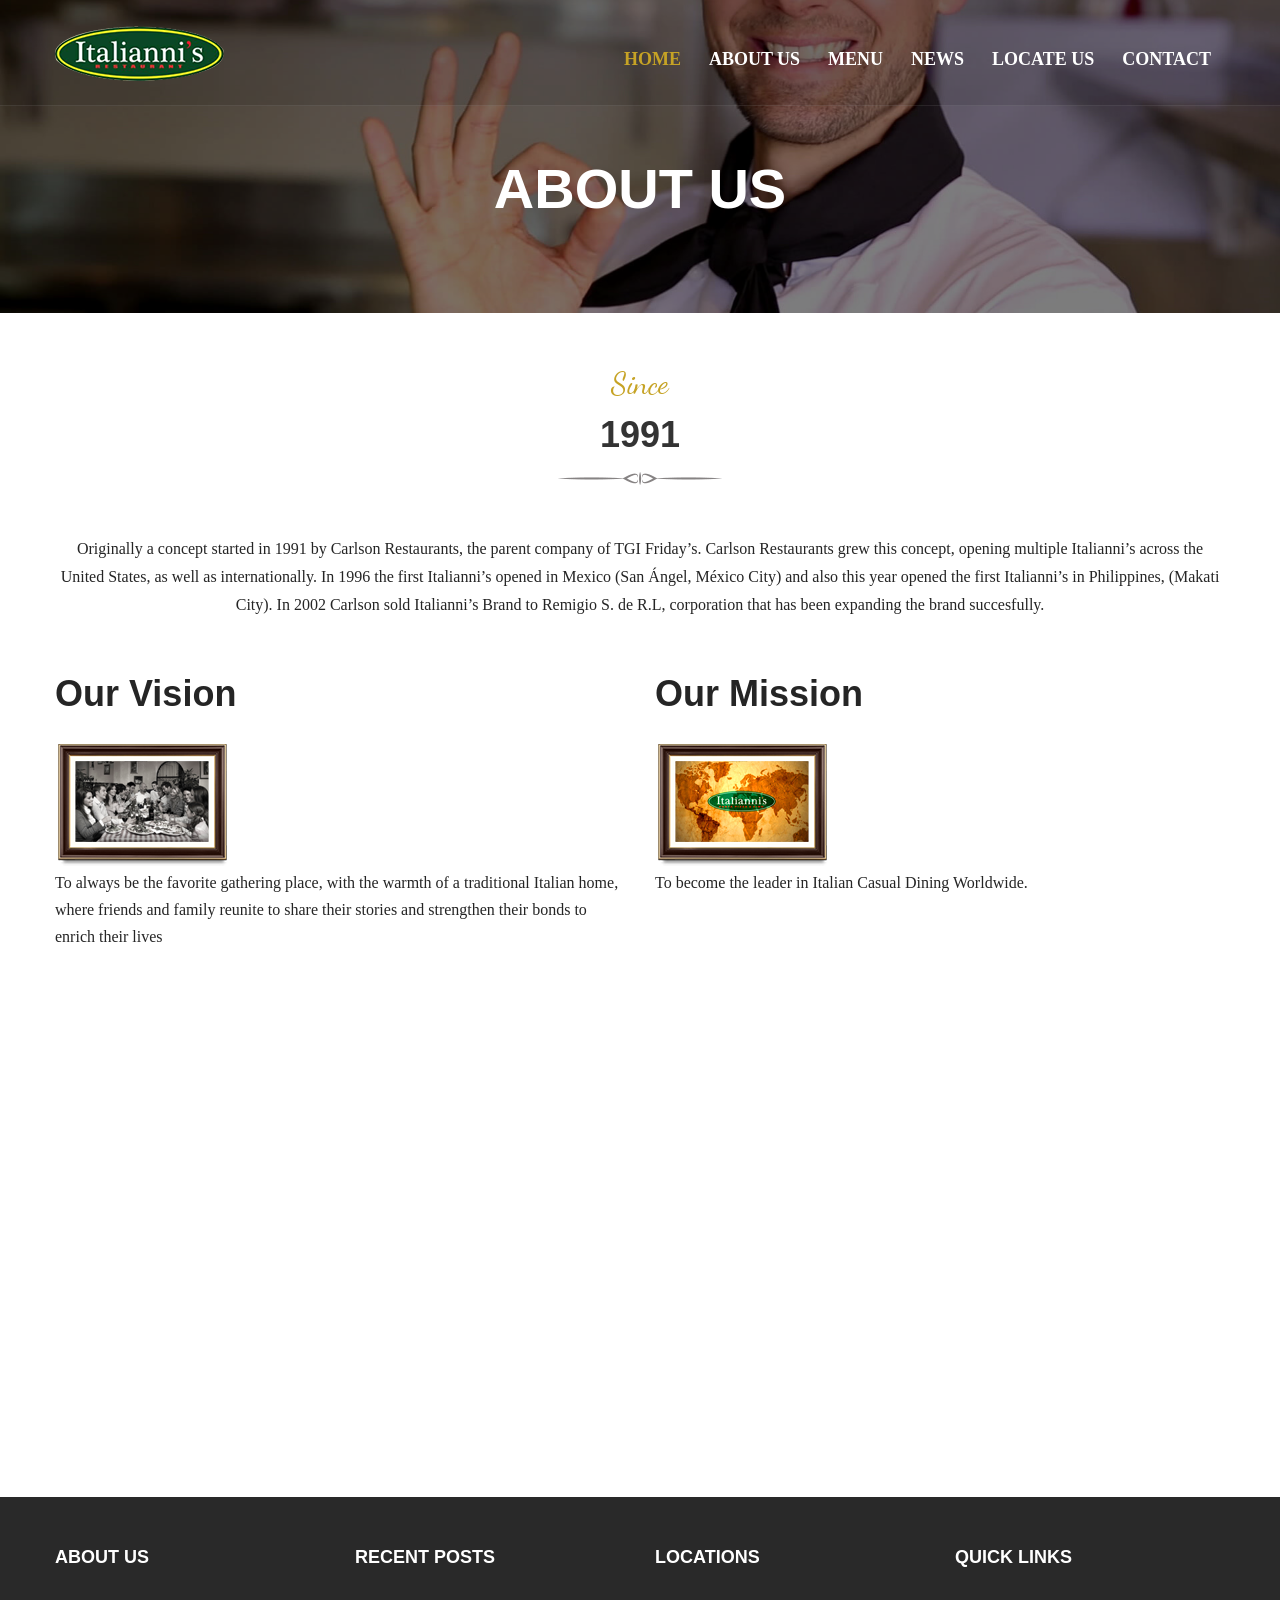
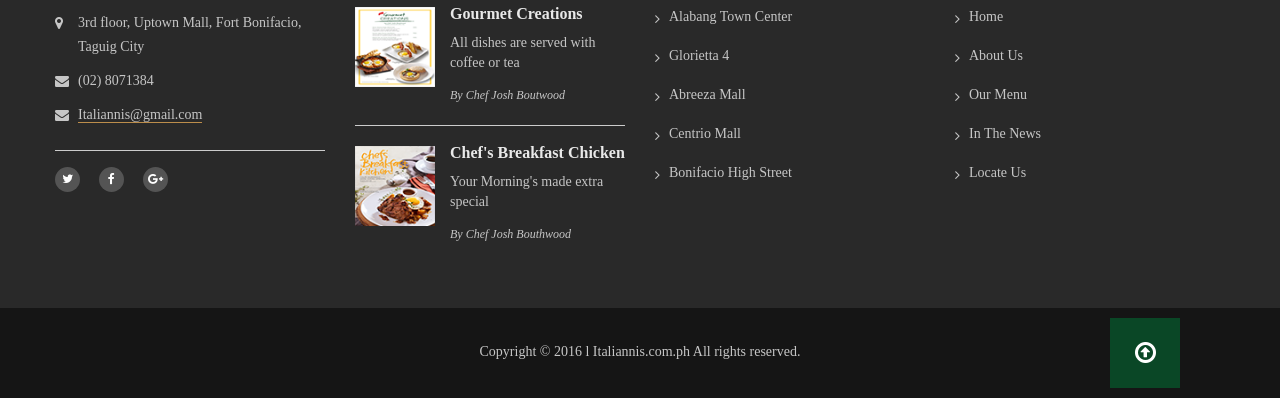
==== commit 983287b2: "sasa" ====
--- a/about-us.html
+++ b/about-us.html
@@ -3,28 +3,28 @@
 
 <head>
 
- <!-- Meta information -->
- <meta charset="utf-8">
- <meta name="viewport" content="width=device-width, initial-scale=1.0, maximum-scale=1.0, user-scalable=0"><!-- Mobile Specific Metas -->
-
- <!-- Title -->
- <title>About Us | Italiannis</title>
-
- <!-- favicon icon -->
- <link rel="shortcut icon" href="images/favicon2.ico">
-
- <!-- CSS Stylesheet -->
- <link href="css/bootstrap.min.css" rel="stylesheet"><!-- bootstrap css -->    
- <link href="css/owl.carousel.css" rel="stylesheet"><!-- carousel Slider -->   
- <link href="css/font-awesome.css" rel="stylesheet"><!-- font awesome --> 
- <link href="css/animate.css" rel="stylesheet"><!-- css3 animation -->    
- <link href="css/docs.css" rel="stylesheet"><!--  template structure css -->
- <link href="css/ital.css" rel="stylesheet" id="switch_style"><!-- Theme Color css -->
-
- <!-- Used Fonts -->
- <link href='https://fonts.googleapis.com/css?family=Open+Sans:400,300,300italic,400italic,600,600italic,700italic,700,800,800italic' rel='stylesheet' type='text/css'>
-
- <!-- HTML5 shim and Respond.js IE8 support of HTML5 elements and media queries -->
+   <!-- Meta information -->
+   <meta charset="utf-8">
+   <meta name="viewport" content="width=device-width, initial-scale=1.0, maximum-scale=1.0, user-scalable=0"><!-- Mobile Specific Metas -->
+
+   <!-- Title -->
+   <title>About Us | Italiannis</title>
+
+   <!-- favicon icon -->
+   <link rel="shortcut icon" href="images/favicon2.ico">
+
+   <!-- CSS Stylesheet -->
+   <link href="css/bootstrap.min.css" rel="stylesheet"><!-- bootstrap css -->    
+   <link href="css/owl.carousel.css" rel="stylesheet"><!-- carousel Slider -->   
+   <link href="css/font-awesome.css" rel="stylesheet"><!-- font awesome --> 
+   <link href="css/animate.css" rel="stylesheet"><!-- css3 animation -->    
+   <link href="css/docs.css" rel="stylesheet"><!--  template structure css -->
+   <link href="css/ital.css" rel="stylesheet" id="switch_style"><!-- Theme Color css -->
+
+   <!-- Used Fonts -->
+   <link href='https://fonts.googleapis.com/css?family=Open+Sans:400,300,300italic,400italic,600,600italic,700italic,700,800,800italic' rel='stylesheet' type='text/css'>
+
+   <!-- HTML5 shim and Respond.js IE8 support of HTML5 elements and media queries -->
     <!--[if lt IE 9]>
       <script src="https://oss.maxcdn.com/libs/html5shiv/3.7.0/html5shiv.js"></script>
       <script src="https://oss.maxcdn.com/libs/respond.js/1.3.0/respond.min.js"></script>
@@ -34,58 +34,58 @@
 
 <body>
 
-   <nav class="nav-main">
-     <div class="container">
-         <div class="nav-header">
-            <a class="logo" href="index.html"><img alt="" src="images/logo.png"></a>
-            <div class="small-btn">
-                <span class="icon-bar"></span>
-                <span class="icon-bar"></span>
-                <span class="icon-bar"></span>
-            </div>
+ <nav class="nav-main">
+   <div class="container">
+       <div class="nav-header">
+        <a class="logo" href="index.html"><img alt="" src="images/logo.png"></a>
+        <div class="small-btn">
+            <span class="icon-bar"></span>
+            <span class="icon-bar"></span>
+            <span class="icon-bar"></span>
         </div>
-        <div class="nav-link">
-         <ul class="nav-ul">
-             <li class="active">
-                 <a href="index.html">Home</a>
-             </li>
-             <li class="">
-                 <a href="about-us.html">About us <i class="fa fa-angle-down"></i></a> 
-             </li>
-             <li class="">
-                 <a href="food-menu.html">Menu <i class=""></i></a>
-             </li>
-             <li class="">
-                 <a href="news2col.html">News <i class="fa fa-angle-down"></i></a>
-             </li>
-             <li class="">
-                 <a href="locate.html">Locate Us <i class="fa fa-angle-down"></i></a>
-             </li>
-             <li class="">
-                 <a href="contact-us.html">Contact <i class=""></i></a>
-             </li>
-         </ul>
-     </div>
- </div>
+    </div>
+    <div class="nav-link">
+       <ul class="nav-ul">
+           <li class="active">
+               <a href="index.html">Home</a>
+           </li>
+           <li class="">
+               <a href="about-us.html">About us <i class="fa fa-angle-down"></i></a> 
+           </li>
+           <li class="">
+               <a href="food-menu.html">Menu <i class=""></i></a>
+           </li>
+           <li class="">
+               <a href="news2col.html">News <i class="fa fa-angle-down"></i></a>
+           </li>
+           <li class="">
+               <a href="locate.html">Locate Us <i class="fa fa-angle-down"></i></a>
+           </li>
+           <li class="">
+               <a href="contact-us.html">Contact <i class=""></i></a>
+           </li>
+       </ul>
+   </div>
+</div>
 </nav>
 
 <section class="banner"> 
-   <div id="inner_banner"> 
+ <div id="inner_banner"> 
     <div class="item">
-       <img src="images/top-slider/slide-img4.jpg" alt="">
-       <div class="page-title">
+     <img src="images/top-slider/slide-img4.jpg" alt="">
+     <div class="page-title">
         <h2>About Us</h2>
     </div>
 </div>
 </div>
 </section>
 <section class="about-info">
-   <div class="container">
-       <div class="top-title white">
-           <label>Since</label>
-           <h2>1991</h2>
-       </div> 
-       <p class="text-center">
+ <div class="container">
+     <div class="top-title white">
+         <label>Since</label>
+         <h2>1991</h2>
+     </div> 
+     <p class="text-center">
 
         Originally a concept started in 1991 by Carlson Restaurants, the parent company of TGI Friday’s. Carlson Restaurants grew this concept, opening multiple Italianni’s across the United States, as well as internationally.
 
@@ -94,7 +94,7 @@
         In 2002 Carlson sold Italianni’s Brand to Remigio S. de R.L, corporation that has been expanding the brand succesfully.
     </p>
     <div class="row">
-       <div class="col-sm-6">
+     <div class="col-sm-6">
         <h3>Our Vision</h3>
         <div class="sub-heading"></div>
         <img src="images/our-team/vission.png">
@@ -105,88 +105,88 @@
     </div>
 
     <div class="col-sm-6 ">
-       <h3>Our Mission</h3>
-       <div class="sub-heading"></div>
-
-       <img src="images/our-team/mission.png">
-       <p>To become the leader in Italian Casual Dining Worldwide.</p>
-   </div>
+     <h3>Our Mission</h3>
+     <div class="sub-heading"></div>
+
+     <img src="images/our-team/mission.png">
+     <p>To become the leader in Italian Casual Dining Worldwide.</p>
+ </div>
 </div>
 </div>
 </section>
 
 <footer id="footer">
- <div class="container">
-     <div class="row">
-         <div class="col-sm-6 col-md-3">
-             <h4>About Us</h4>
-             <div class="contact-box">
+   <div class="container">
+       <div class="row">
+           <div class="col-sm-6 col-md-3">
+               <h4>About Us</h4>
+               <div class="contact-box">
                 <div class="contact-slide">
-                 <P><i class="fa fa-map-marker"></i> 3rd floor, Uptown Mall, Fort Bonifacio, Taguig City </P>
-             </div>
-             <div class="contact-slide">
-                 <p><i class="fa fa-envelope"></i> (02) 8071384</p> 
-             </div>
-             <div class="contact-slide">
-                 <p><a href="#"><i class="fa fa-envelope"></i>  Italiannis@gmail.com</a></p>
-             </div>
-         </div>
-         <div class="social-media">
-             <ul>
-                 <li><a href="#"><i class="fa fa-twitter"></i></a></li>
-                 <li><a href="#"><i class="fa fa-facebook"></i></a></li>
-                 <li><a href="#"><i class="fa fa-google-plus"></i></a></li>
-             </ul>
-         </div>
-     </div>
-     <div class="col-sm-6 col-md-3">
-         <h4>Recent Posts</h4>
-         <div class="recent-post">
-             <div class="post-slide">
-                 <div class="img"><img src="images/product-img/news2.png" alt=""></div>
-                 <div class="name">Gourmet Creations</div>
-                 <p>All dishes are served with coffee or tea</p>
-                 <span> By Chef Josh Boutwood </span>
-             </div>
-             <div class="post-slide">
-                 <div class="img"><img src="images/product-img/news3.png" alt=""></div>
-                 <div class="name">Chef's Breakfast Chicken</div>
-                 <p>Your Morning's made extra special</p>
-                 <span> By Chef Josh Bouthwood </span>
-             </div>
-         </div>
-     </div>
-     <div class="col-sm-6 col-md-3">   
-         <h4>weekly events</h4>
+                   <P><i class="fa fa-map-marker"></i> 3rd floor, Uptown Mall, Fort Bonifacio, Taguig City </P>
+               </div>
+               <div class="contact-slide">
+                   <p><i class="fa fa-envelope"></i> (02) 8071384</p> 
+               </div>
+               <div class="contact-slide">
+                   <p><a href="#"><i class="fa fa-envelope"></i>  Italiannis@gmail.com</a></p>
+               </div>
+           </div>
+           <div class="social-media">
+               <ul>
+                   <li><a href="#"><i class="fa fa-twitter"></i></a></li>
+                   <li><a href="#"><i class="fa fa-facebook"></i></a></li>
+                   <li><a href="#"><i class="fa fa-google-plus"></i></a></li>
+               </ul>
+           </div>
+       </div>
+       <div class="col-sm-6 col-md-3">
+           <h4>Recent Posts</h4>
+           <div class="recent-post">
+               <div class="post-slide">
+                   <div class="img"><img src="images/product-img/news2.png" alt=""></div>
+                   <div class="name">Gourmet Creations</div>
+                   <p>All dishes are served with coffee or tea</p>
+                   <span> By Chef Josh Boutwood </span>
+               </div>
+               <div class="post-slide">
+                   <div class="img"><img src="images/product-img/news3.png" alt=""></div>
+                   <div class="name">Chef's Breakfast Chicken</div>
+                   <p>Your Morning's made extra special</p>
+                   <span> By Chef Josh Bouthwood </span>
+               </div>
+           </div>
+       </div>
+       <div class="col-sm-6 col-md-3">   
+         <h4>Locations</h4>
          <div class="footer-link">
              <ul>
-                 <li><a href="#">Banana  Cookie</a></li>
-                 <li><a href="#">Savory Bacon Rosemary Scone</a></li>
-                 <li><a href="#">Bacon Rosemary Scone</a></li>
-                 <li><a href="#">Thai-Pork Noodle Bowl</a></li>
-                 <li><a href="#">Perfect More Kuzhambu</a></li>
+                 <li><a href="#">Alabang Town Center</a></li>
+                 <li><a href="#">Glorietta 4</a></li>
+                 <li><a href="#">Abreeza Mall</a></li>
+                 <li><a href="#">Centrio Mall</a></li>
+                 <li><a href="#">Bonifacio High Street</a></li>
              </ul>
          </div>
      </div>
      <div class="col-sm-6 col-md-2">  
-         <h4>Quick links</h4>
-         <div class="footer-link">
-             <ul>
-                 <li><a href="#">Home</a></li>
-                 <li><a href="#">About Us</a></li>
-                 <li><a href="#">Our Menu</a></li>
-                 <li><a href="#">In The News</a></li>
-                 <li><a href="#">Locate Us</a></li>
-             </ul>
-         </div>
-     </div>
- </div>
+       <h4>Quick links</h4>
+       <div class="footer-link">
+           <ul>
+               <li><a href="#">Home</a></li>
+               <li><a href="#">About Us</a></li>
+               <li><a href="#">Our Menu</a></li>
+               <li><a href="#">In The News</a></li>
+               <li><a href="#">Locate Us</a></li>
+           </ul>
+       </div>
+   </div>
+</div>
 </div>
 <div class="footer-bottom">
- <div class="container">
-     <p>Copyright © 2016 l <a href="#">Italiannis.com.ph</a>. All rights reserved.</p>
- </div>
- <a href="javascript:void(0);" id="goTop"><i class="fa fa-arrow-circle-o-up" aria-hidden="true"></i></a>
+   <div class="container">
+    <p>Copyright © 2016 l Italiannis.com.ph All rights reserved.</p>
+   </div>
+   <a href="javascript:void(0);" id="goTop"><i class="fa fa-arrow-circle-o-up" aria-hidden="true"></i></a>
 </div>
 </footer>
 
--- a/css/ital.css
+++ b/css/ital.css
@@ -2,167 +2,170 @@
 	color: #c6a325;
 }
 .nav-main .nav-link .nav-ul > li ul {
-	border-top: solid 3px #c6a325;
+	border-top: solid 3px #0a4726;
 }
 .nav-main .nav-link .nav-ul > li ul li:hover a, .nav-main .nav-link .nav-ul > li ul li.active a {
 	background: #c6a325;
 	color: #fff;
 }
 .btn.fill {
-	border: solid 1px #1b5603;
-	background: #1b5603;
+	border: solid 1px #0a4726;
+	background: #0a4726;
 }
 .btn:hover {
-	border: solid 1px #c6a325;
-	background: #c6a325;
+	border: solid 1px #0a4726;
+	background: #0a4726;
 }
 .btn.fill:hover {
-	color: #1b5603;
+	color: #0a4726;
 }
 #main_banner .btn:hover {
-	border-color: #c6a325;
-	background: #c6a325;
+	border-color: #0a4726;
+	background: #0a4726;
 }
 .text-justify{
 	text-align: justify !important;
 }
 .our-dishes .dish-box .price, .news-block .news-box .date, #footer .social-media ul li a:hover, .newsletter {
-	background: #1b5603;
+	background: #0a4726;
 }
 .our-story:after, .book-tabel:after {
 	background: rgba(158,127,14,0.7);
 }
 .menu-view .menu-tab .tab-menu ul li.active a {
-	background-color: #c6a325;
-	border: solid 1px #c6a325;
+	background-color: #0a4726;
+	border: solid 1px #0a4726;
 }
 .menu-view .menu-tab .tab-menu ul li a:hover {
-	background-color: #c6a325;
-	border: solid 1px #c6a325;
+	background-color: #0a4726;
+	border: solid 1px #0a4726;
 }
 .menu-view .menu-tab .tab-menu ul li.active a:after {
-	border-top: 13px solid #c6a325;
+	border-top: 13px solid #0a4726;
 }
 .book-tabel .form-view .submit-slide input {
-	background: #c6a325;
-	border: solid 1px #c6a325;
+	background: #0a4726;
+	border: solid 1px #0a4726;
 }
 .book-tabel .form-view .submit-slide:hover input {
-	color: #c6a325
+	color: #0a4726
 }
 .news-block .news-box .date:after {
 	border-top: 10px solid #6a511f;
 }
 .about-detail ul li {
-	background-color: #c6a325;
+	background-color: #0a4726;
 }
 .our-team .social-media ul li a:hover {
-	background-color: #c6a325;
+	background-color: #0a4726;
 }
 .booking.book-tabel .top-title label {
-	color: #c6a325;
+	color: #0a4726;
 }
 .booking .events-reservation .reservation-options .resBox:hover span {
-	background: #c6a325;
+	background: #0a4726;
 }
 .booking .events-reservation .reservation-options .resBox:hover a {
-	color: #c6a325;
+	color: #0a4726;
 }
 .contact-style1 .contact-detail .submit-slide input {
-	background: #c6a325;
+	background: #0a4726;
 }
 .contact-style2 .contact-detail .submit-slide input {
-	background: #c6a325;
+	background: #0a4726;
 }
 .contact-style2 .contact-detail .contact-info .contact-slide:hover span {
-	background: #c6a325;
+	background: #0a4726;
 }
 .news .newsBlock .news-info ul li a:hover {
-	color: #c6a325;
+	color: #0a4726;
 }
 .news .newsBlock .blockquote {
-	border-left-color: #c6a325;
+	border-left-color: #0a4726;
 }
 .news .newsBlock .readmore {
-	color: #c6a325;
+	color: #0a4726;
 }
 .news .sideBar .searchBox input[type="submit"] {
-	background-color: #1b5603;
+	background-color: #0a4726;
 }
 .news .sideBar .next-event ul li:hover {
-	background: #c6a325;
+	background: #0a4726;
 }
 .news .news-detail .newsBlock .news-info p .tag {
-	background: #c6a325;
+	background: #0a4726;
 }
 .news .news-detail .admin .title, .news .news-detail .admin .user-details .user-info .designation {
-	color: #c6a325;
+	color: #0a4726;
 }
 .commentBox .post .user-details .user-info .reply {
-	color: #c6a325;
+	color: #0a4726;
 }
 .commentBox .post p {
-	border-left: solid 6px #c6a325;
+	border-left: solid 6px #0a4726;
 }
 .commentBox .reply-form .submit-btn {
-	background: #c6a325;
+	background: #0a4726;
 }
 .commentBox .reply-form .submit-btn:hover {
-	color: #c6a325;
-	border-color: #c6a325;
+	color: #0a4726;
+	border-color: #0a4726;
 }
 .news .newsBox .news-img:after {
 	background: rgba(2,114,39,0.5);
 }
 .news .newsBox .news-info {
-	box-shadow: 0 -3px 0 0 #1b5603 inset;
+	box-shadow: 0 -3px 0 0 #0a4726 inset;
 }
 .news .more-btn .btn {
-	background: #1b5603;
+	background: #0a4726;
 }
 .news .more-btn .btn:hover, .nav-main.style2 .nav-link .login-btn {
 	border-color: #c6a325;
-	color: #1b5603;
+	color: #c6a325;
 }
 .nav-main.style2 .nav-link .login-btn:hover {
 	color: #FFF;
 }
 .menu-view .menuBox .menu-info .price {
-	color: #c6a325;
+	color: #0a4726;
 }
 .menu-view .menuBox .menu-img:after {
 	background: rgba(198,163,37,0.5);
 }
 .errorPage .errorContent p a {
-	color: #c6a325;
+	color: #0a4726;
 }
 .modal-header .modal-title, .news-subscribe .modal-body p a {
-	color: #c6a325;
+	color: #0a4726;
 }
 .modal-content .btn {
-	background: #c6a325;
+	background: #0a4726;
 }
 .modal-content .btn:hover {
-	color: #c6a325;
-	border-color: #c6a325;
+	color: #0a4726;
+	border-color: #0a4726;
 }
 .modal-content .modal-footer a {
-	color: #c6a325;
+	color: #0a4726;
 }
 #goTop {
-	background: #c6a325;
+	background: #0a4726
 }
 .contact-style1 .contact-detail .submit-slide:hover input, .contact-style2 .contact-detail .submit-slide:hover input {
 	background: #95770b;
 }
 .food-menuView .menu-slide .price {
-	background: #c6a325;
+	background: #0a4726;
 }
 .booking-blcok .book-table .booking-details .submit-box input {
-	background: #c6a325;
+	background: #0a4726;
 }
 .menu-view .fullMenu-btn .btn {
-	border-bottom: solid 2px #ae8c12;
+	border-bottom: solid 2px #0a4726;
+}
+.color{
+	color: #0a4726 !important;
 }
 .dishes-ofDay.style3 .singal-itemSlider .owl-nav .fa {
 	background: rgba(198,163,37,0.5);
@@ -171,37 +174,37 @@
 	background: rgba(198,163,37,1);
 }
 #logoinPopup .close-btn, #logoinPopup .login-info .left-form .submit-slide input[type="submit"] {
-	background: #c6a325;
+	background: #0a4726;
 }
 #logoinPopup .login-info .left-form .sign-upLink a, #logoinPopup h2 {
-	color: #c6a325;
+	color: #0a4726;
 }
 .quck-nav a:hover {
-	color: #c6a325;
-}
-.intro-content .right-text label {color: #c6a325;}
-.intro-content .info-text .inner-text {border-top:solid 1px #c6a325;}
-.intro-content .left-text p span {color:#c6a325; }
-.intro-footer .sosiyal-midiya ul li a {background:#c6a325;}
-.intro-footer .contact-link ul li a .fa {color:#c6a325;}
-.intro-footer .footer-copyRight p a {color:#c6a325;}
-.intro-page .infro-view .intro-logo .logo a {border:solid 5px #c6a325;}
+	color: #0a4726;
+}
+.intro-content .right-text label {color: #0a4726;}
+.intro-content .info-text .inner-text {border-top:solid 1px #0a4726;}
+.intro-content .left-text p span {color:#0a4726; }
+.intro-footer .sosiyal-midiya ul li a {background:#0a4726;}
+.intro-footer .contact-link ul li a .fa {color:#0a4726;}
+.intro-footer .footer-copyRight p a {color:#0a4726;}
+.intro-page .infro-view .intro-logo .logo a {border:solid 5px #0a4726;}
 .table-available .table-view .tabel-box:after {background: rgba(198,163,37,0.5);}
-.table-available .table-view .owl-dots .owl-dot {border:solid 2px #c6a325;}
-.table-available .table-view .owl-dots .owl-dot.active {background:#c6a325; }
-.customer-views .customer-text .owl-dots .owl-dot {border:solid 2px #c6a325; }
-.customer-views .customer-text .owl-dots .owl-dot.active {background:#c6a325;}
-.customer-views .customer-text p .fa {color:#c6a325;}
-.menu-view.style2 .tab-content .menu-box .name  {border-bottom:solid 1px #c6a325;}
-.menu-view.style2 .menu-tab .tab-menu ul li.active a { border-bottom:solid 1px #c6a325;}
-.menu-view.style2 .menu-tab .tab-menu ul li a:hover { border-bottom:solid 1px #c6a325;}
-.dishes-ofDay.style2 #dishes_slider .owl-nav .fa {background:#c6a325}
-.gallery-view .gallery-img .overlay .fa {background:#c6a325;}
+.table-available .table-view .owl-dots .owl-dot {border:solid 2px #0a4726;}
+.table-available .table-view .owl-dots .owl-dot.active {background:#0a4726; }
+.customer-views .customer-text .owl-dots .owl-dot {border:solid 2px #0a4726; }
+.customer-views .customer-text .owl-dots .owl-dot.active {background:#0a4726;}
+.customer-views .customer-text p .fa {color:#0a4726;}
+.menu-view.style2 .tab-content .menu-box .name  {border-bottom:solid 1px #0a4726;}
+.menu-view.style2 .menu-tab .tab-menu ul li.active a { border-bottom:solid 1px #0a4726;}
+.menu-view.style2 .menu-tab .tab-menu ul li a:hover { border-bottom:solid 1px #0a4726;}
+.dishes-ofDay.style2 #dishes_slider .owl-nav .fa {background:#0a4726}
+.gallery-view .gallery-img .overlay .fa {background:#0a4726;}
 .single-tableView .table-block.booked {background: rgba(198,163,37,0.5);}
-.special-offers .offer-slide .price {border:solid 1px #c6a325; }
-.hotel-menu .menu-view h3 {color:#c6a325}
-.hotel-menu .menu-view .menu-item .price {color:#c6a325}
-.hotel-menu .menu-ul ul li a:after {border-bottom:solid 1px #c6a325;}
+.special-offers .offer-slide .price {border:solid 1px #0a4726; }
+.hotel-menu .menu-view h3 {color:#0a4726}
+.hotel-menu .menu-view .menu-item .price {color:#0a4726}
+.hotel-menu .menu-ul ul li a:after {border-bottom:solid 1px #0a4726;}
 .our-team.style2 .team-box .team-img .social-media {background:rgba(198,163,37,0.9)}
 .special-offers .img-box:hover .overlay:after {background:rgba(198,163,37,0.5)}
 
@@ -1250,7 +1253,7 @@
     margin-right: 8px;
 }
 .menu-title-section a{color:#252525;}
-.menu-title-section.active, .menu-title-section:hover{background:#252525;}
+.menu-title-section.active, .menu-title-section:hover{background:#0a4726;}
 .menu-title-section.active:before{ content: "\f106";
 color:#ffffff;}
 .menu-title-section.active a, .menu-title-section:hover a, .menu-title-section:hover:before{color:#ffffff;}
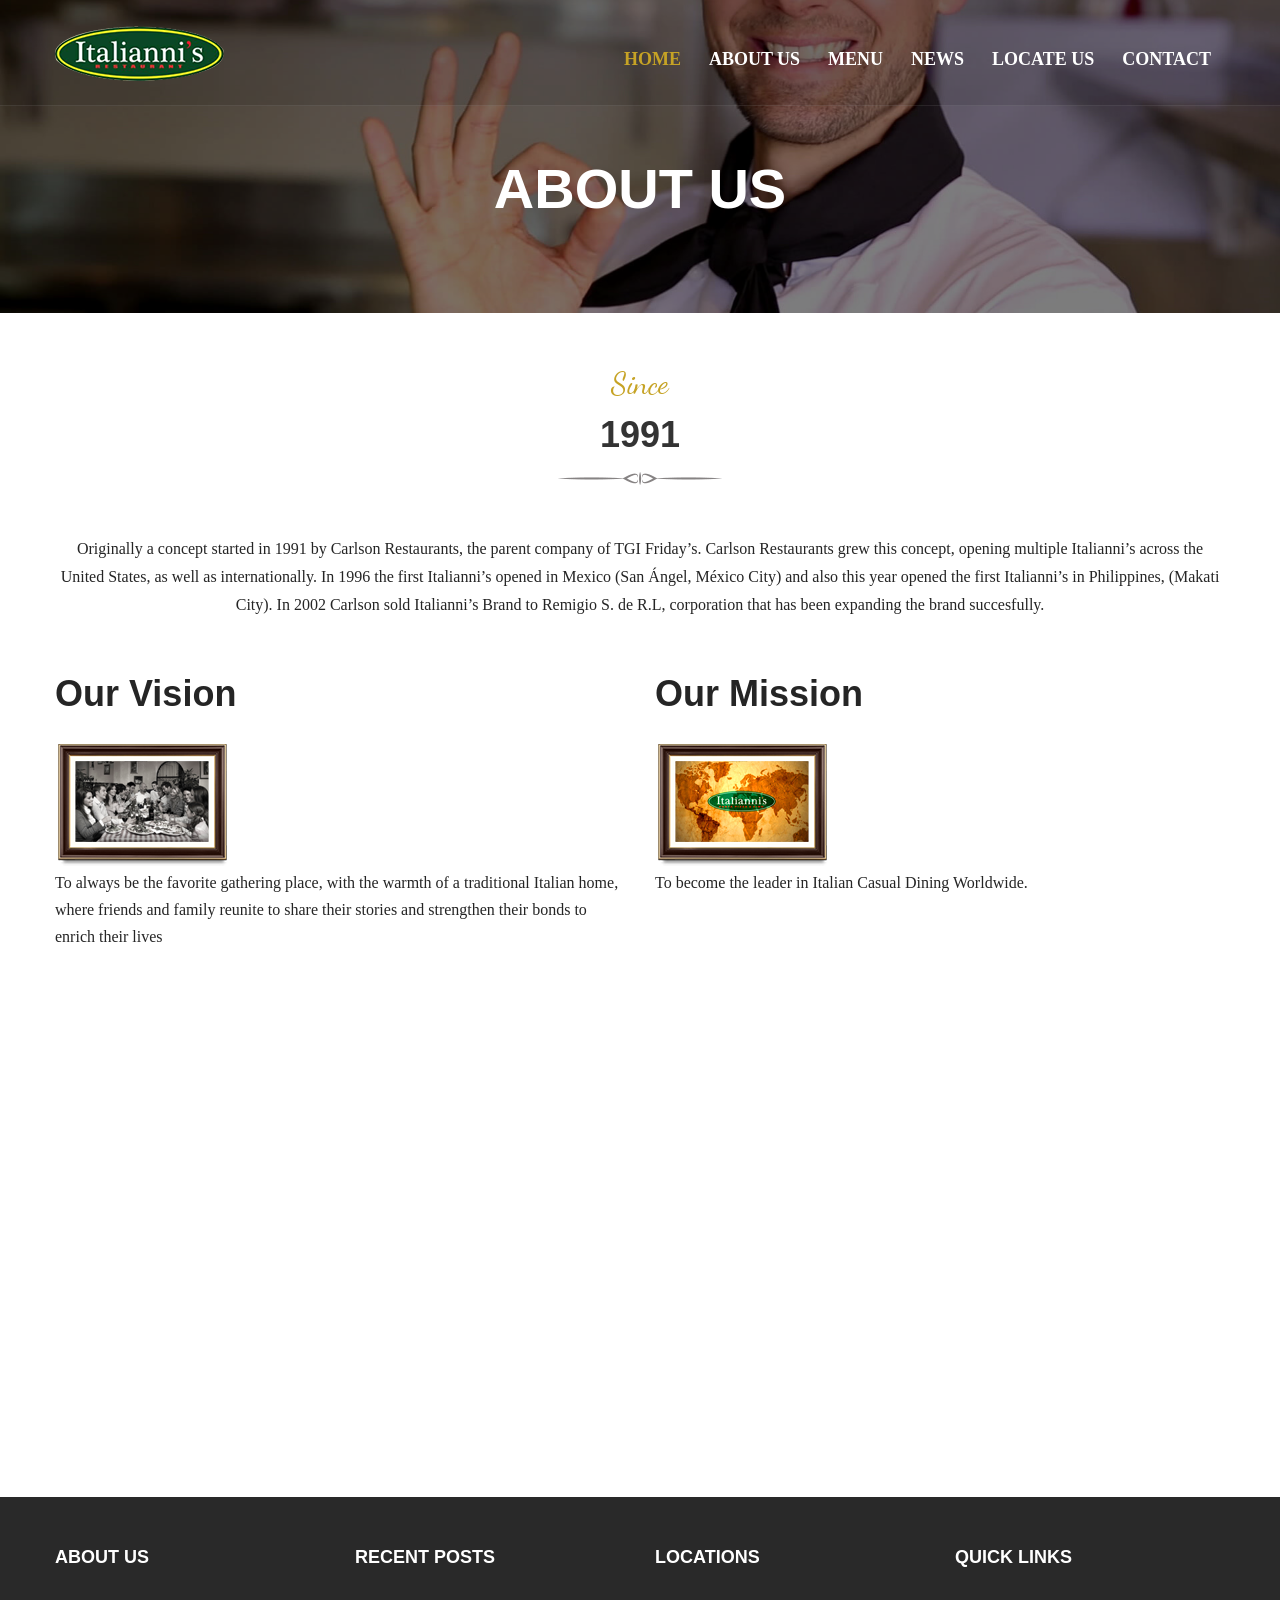
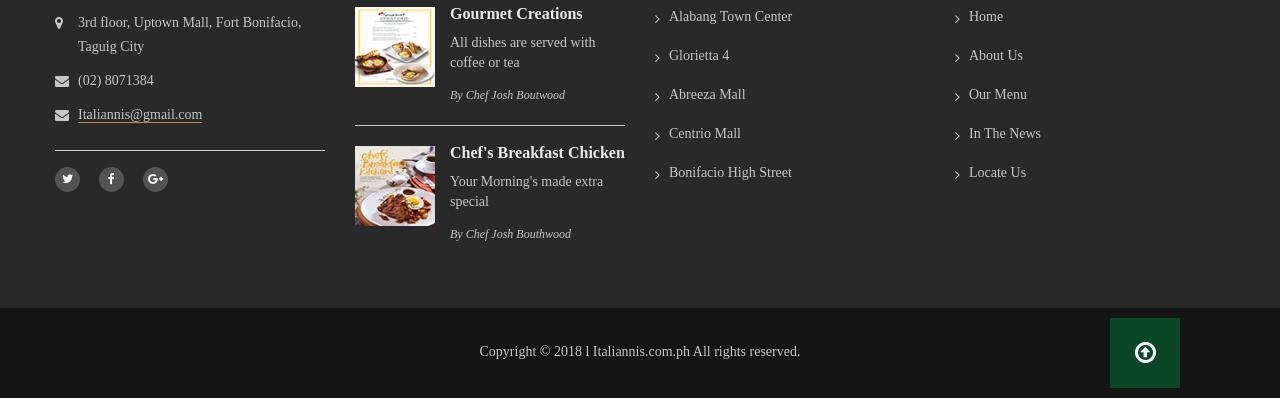
==== commit bb3a18a7: "line-height" ====
--- a/about-us.html
+++ b/about-us.html
@@ -184,7 +184,7 @@
 </div>
 <div class="footer-bottom">
    <div class="container">
-    <p>Copyright © 2016 l Italiannis.com.ph All rights reserved.</p>
+    <p>Copyright © 2018 l Italiannis.com.ph All rights reserved.</p>
    </div>
    <a href="javascript:void(0);" id="goTop"><i class="fa fa-arrow-circle-o-up" aria-hidden="true"></i></a>
 </div>
--- a/css/docs.css
+++ b/css/docs.css
@@ -185,6 +185,9 @@
 	margin: -3px 0 0 0;
 	display: none;
 }
+.line-height{
+	line-height: 25px;
+}
 .nav-main .nav-link .nav-ul > li ul li {
 	list-style: none;
 	display: block;
